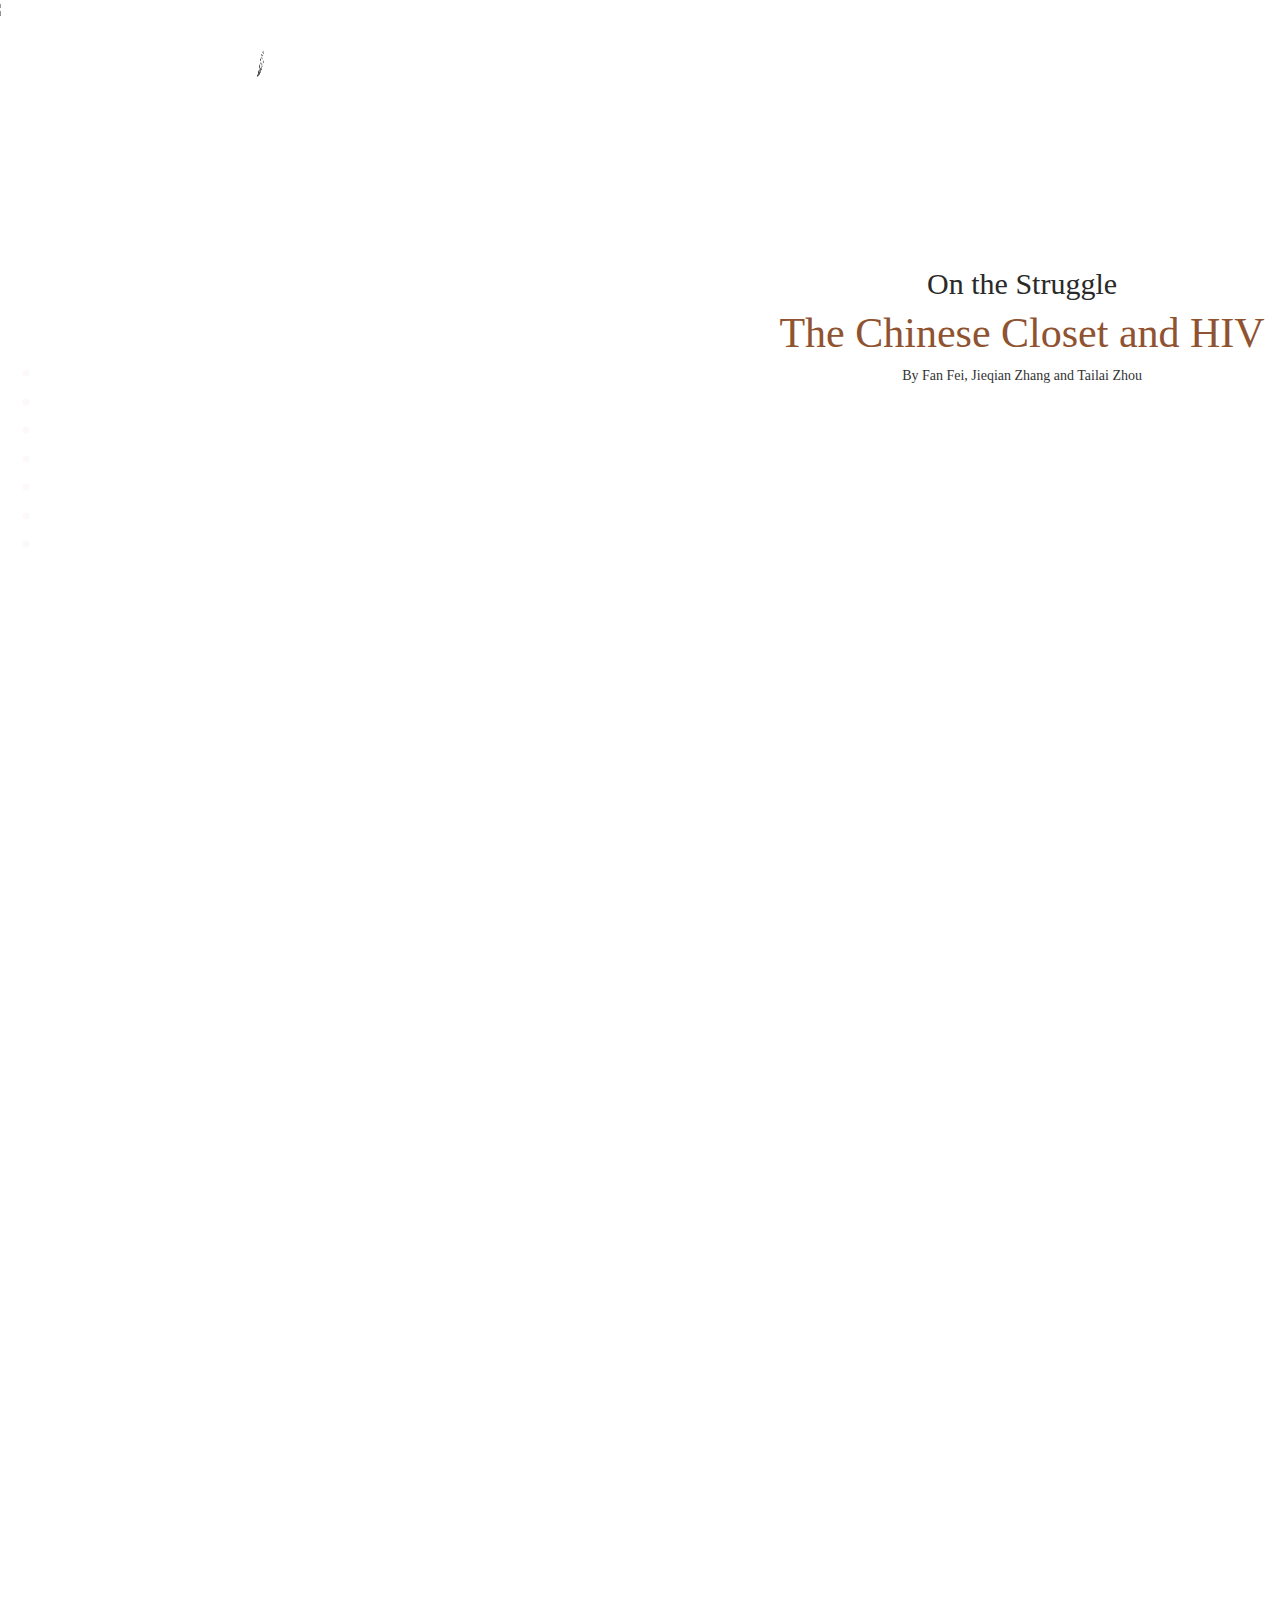
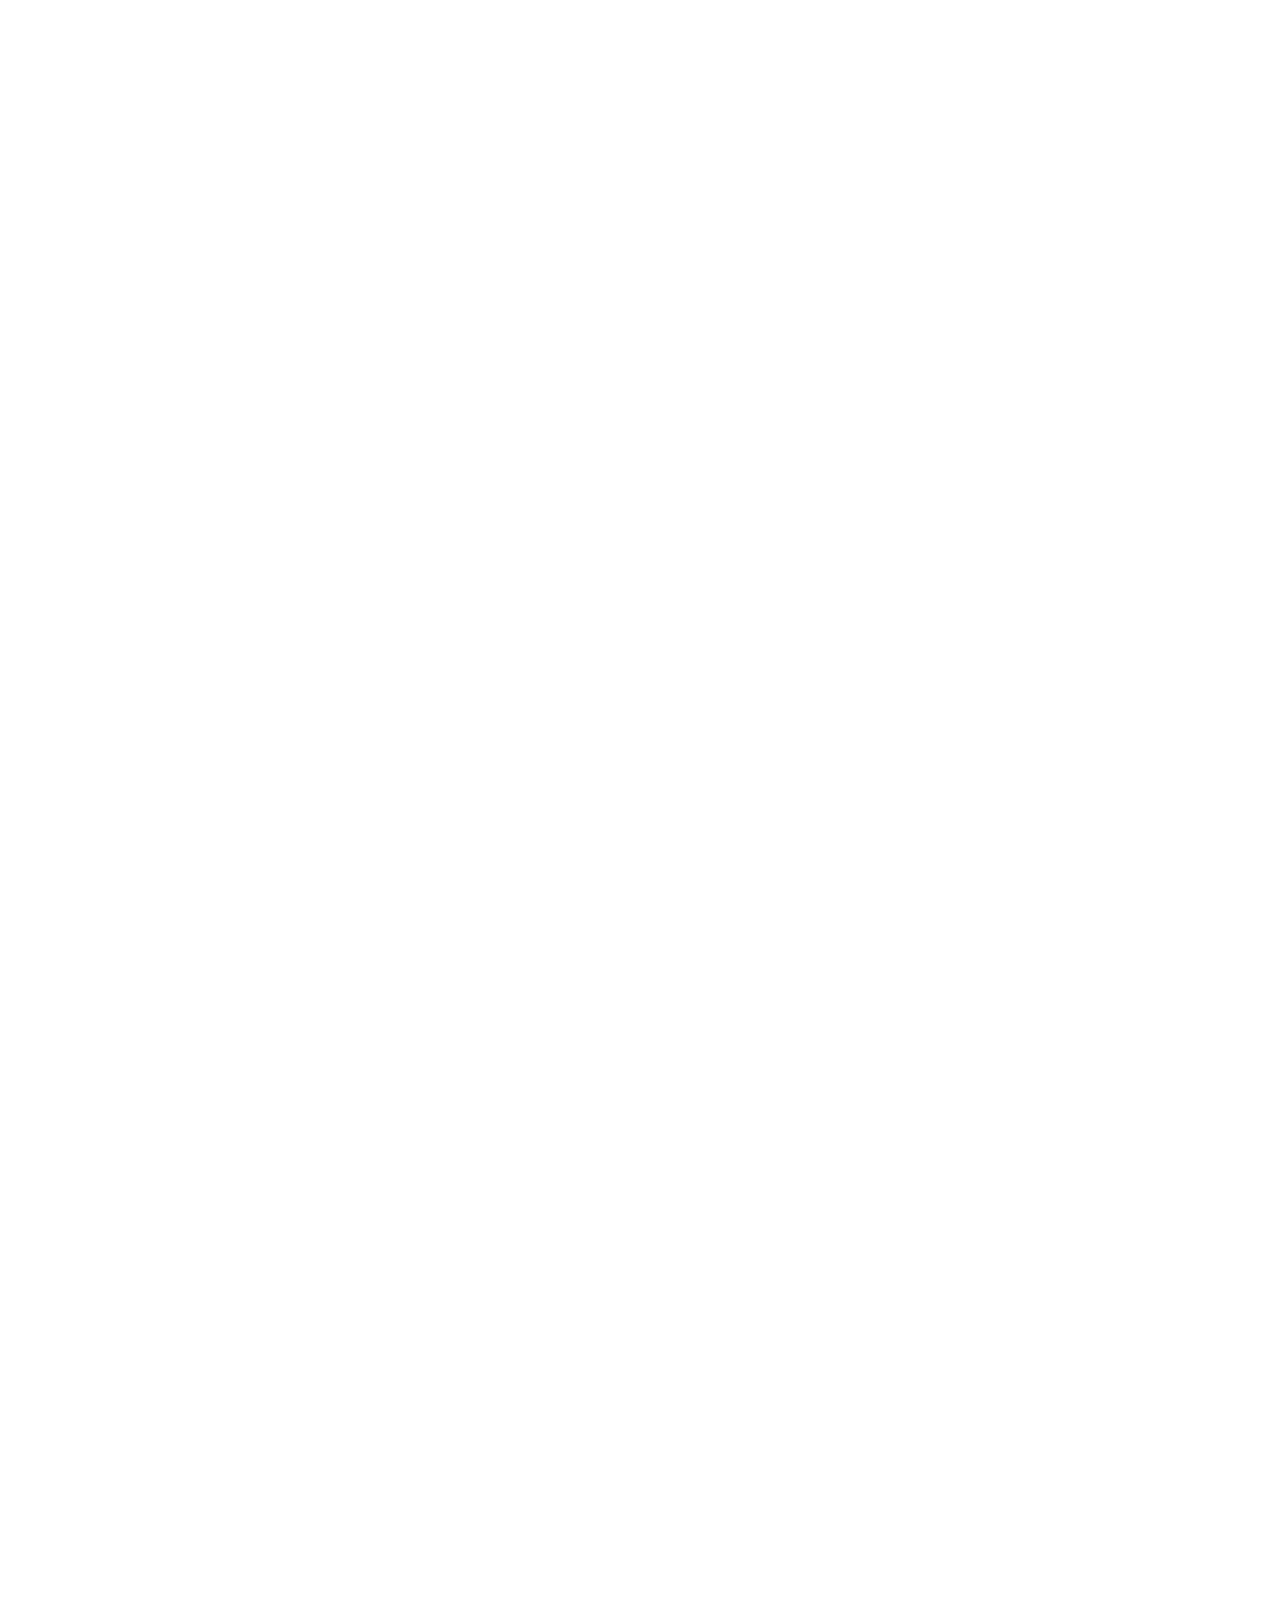
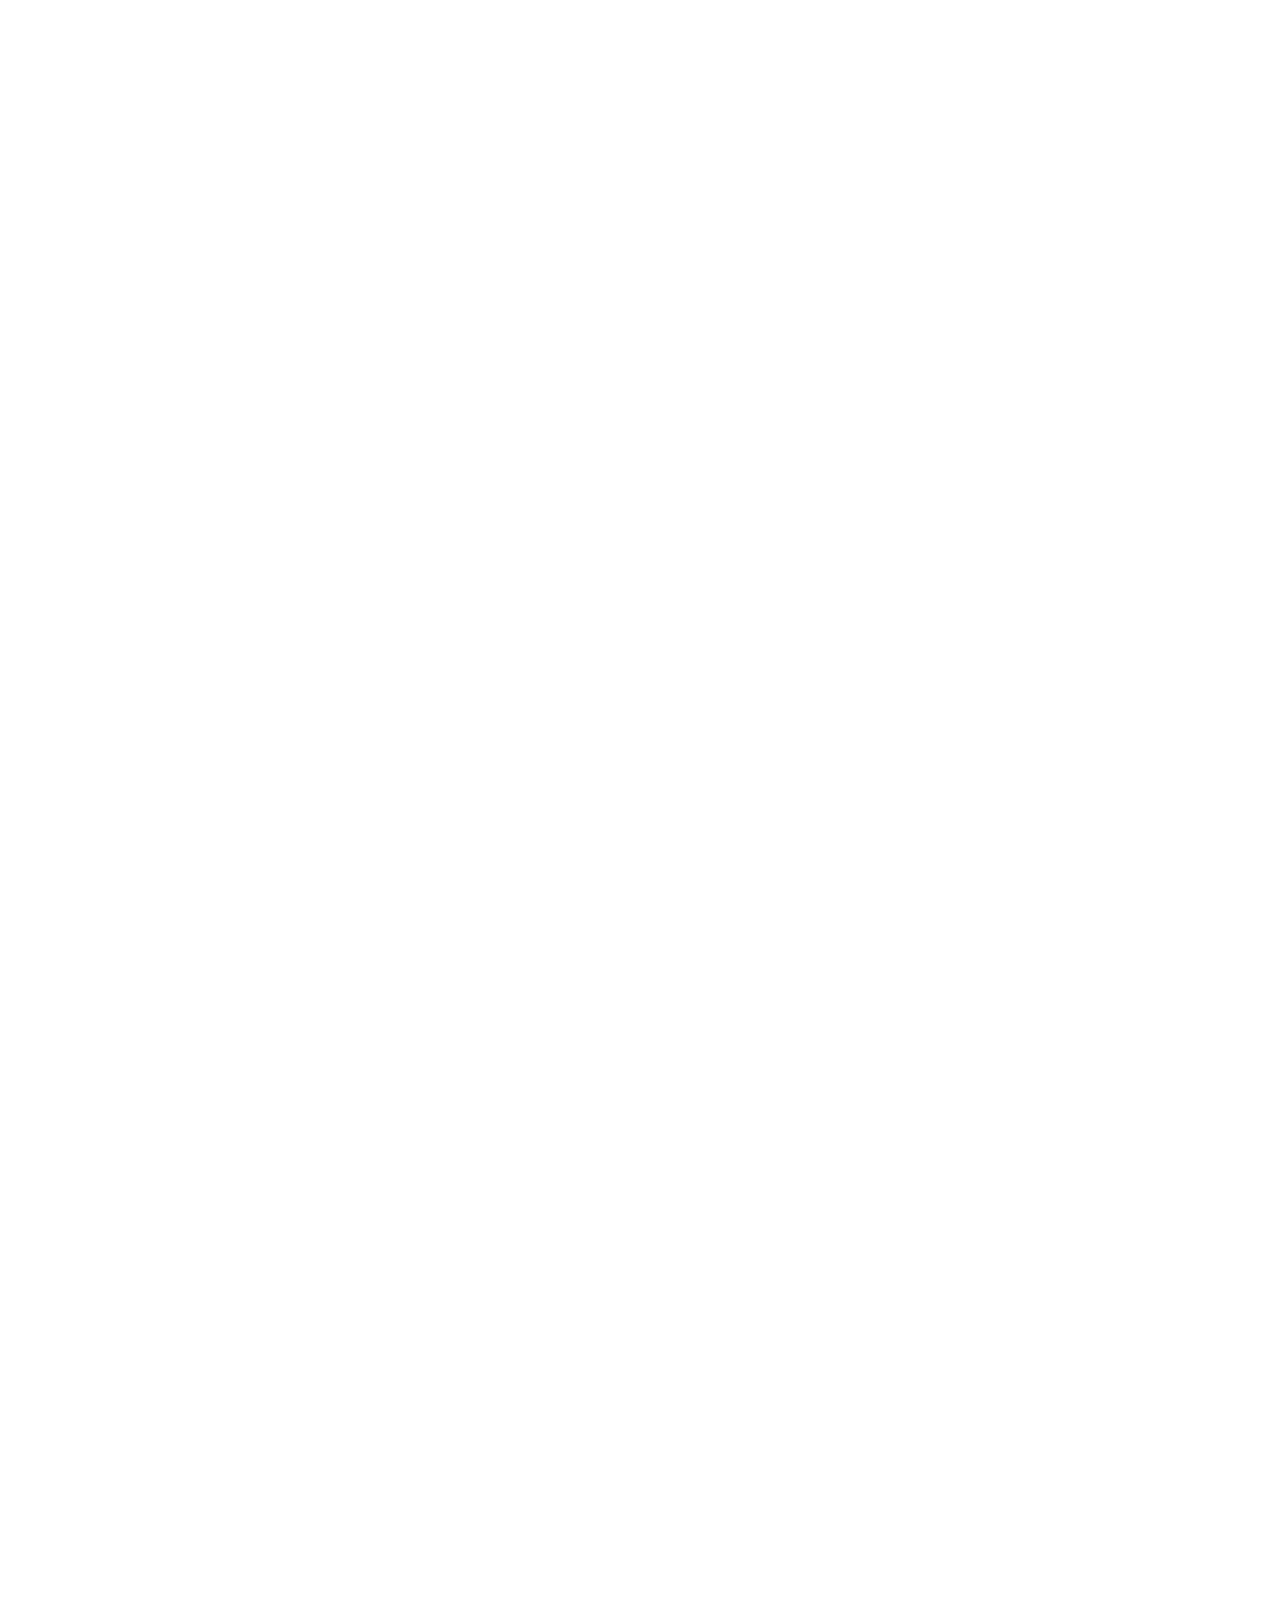
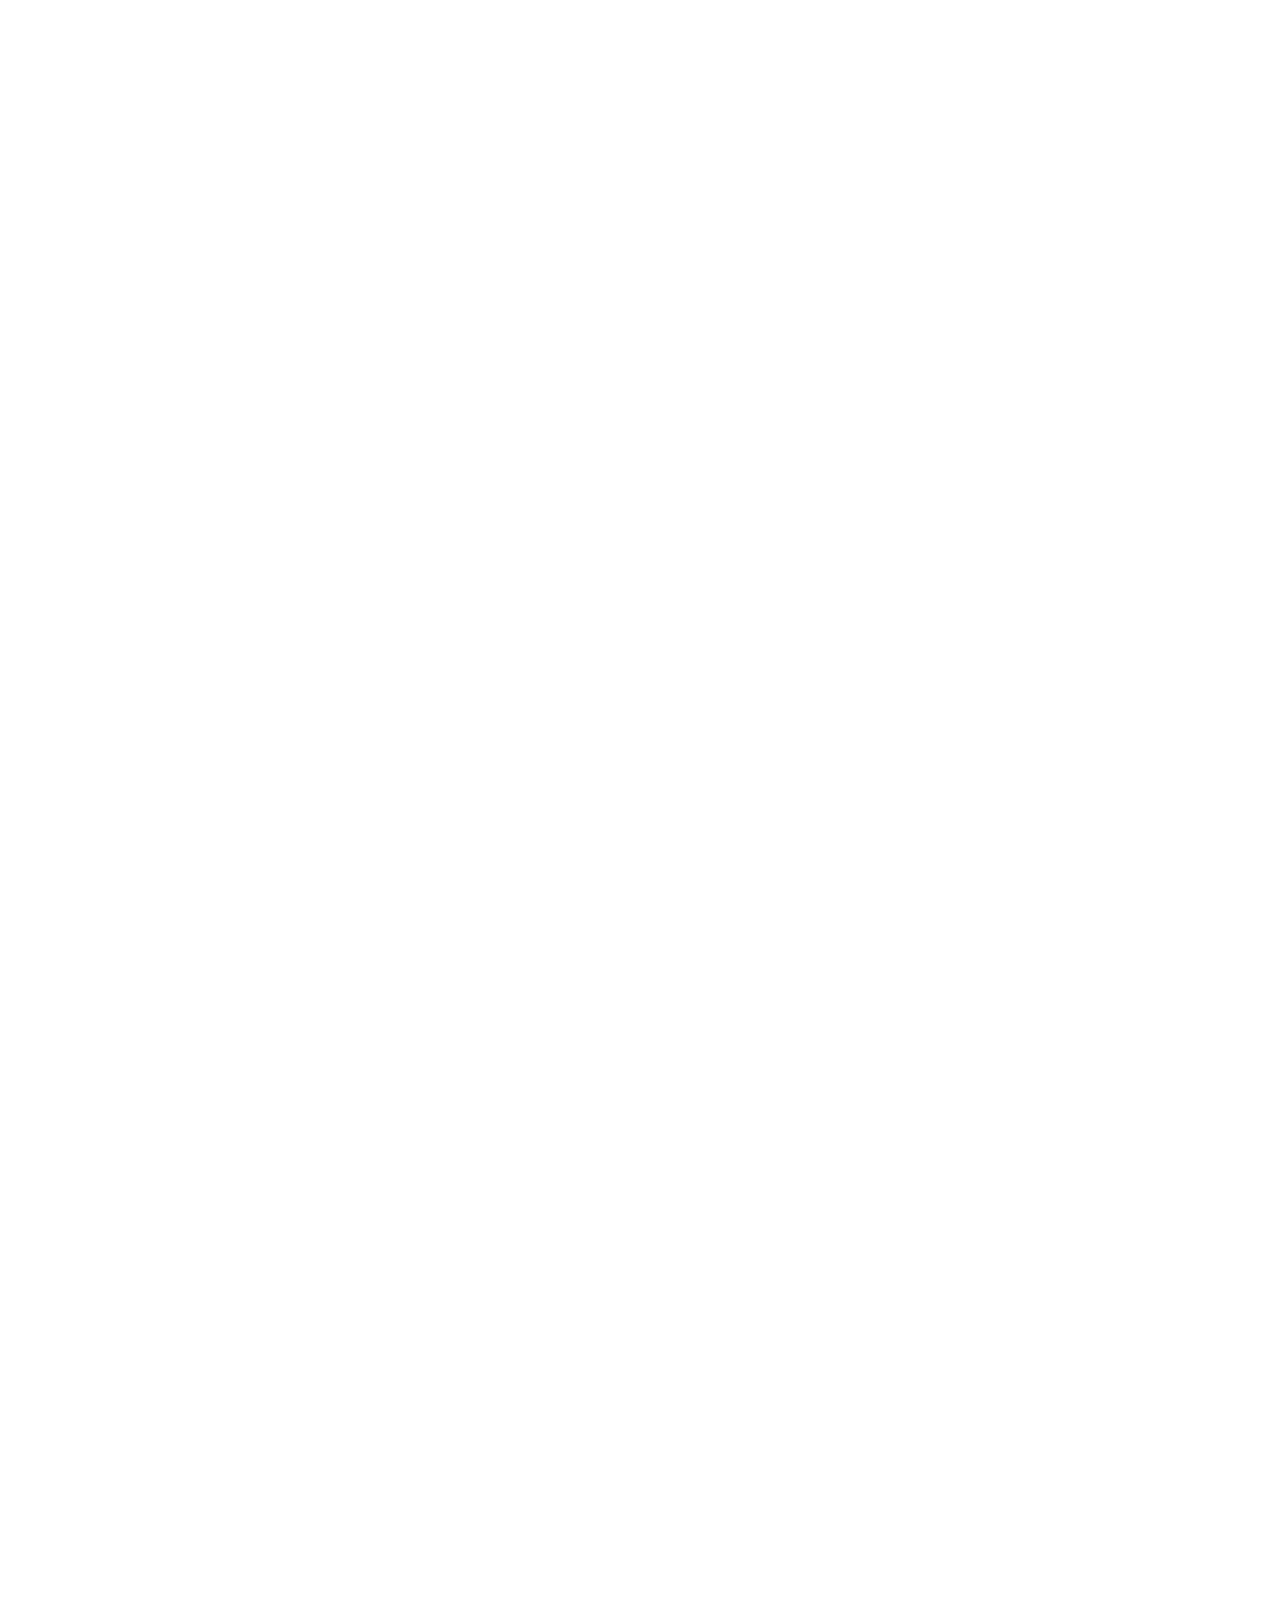
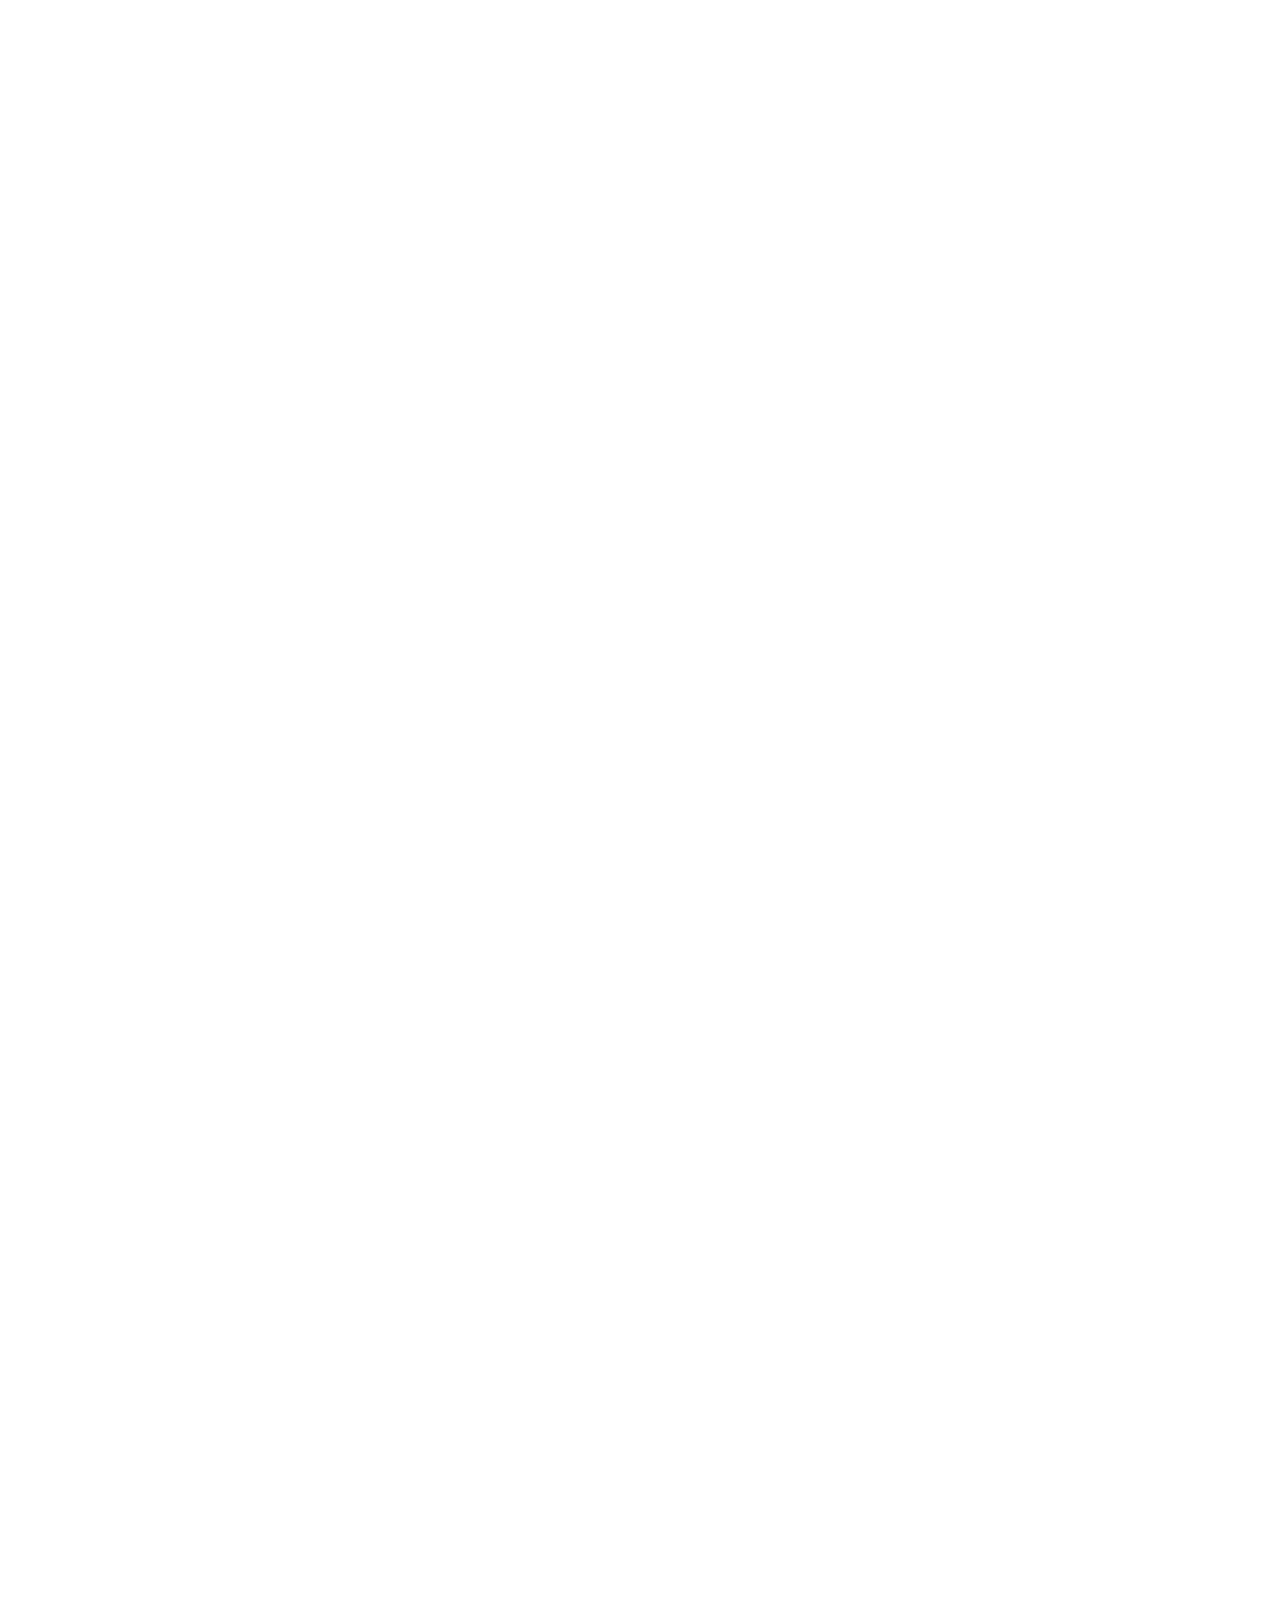
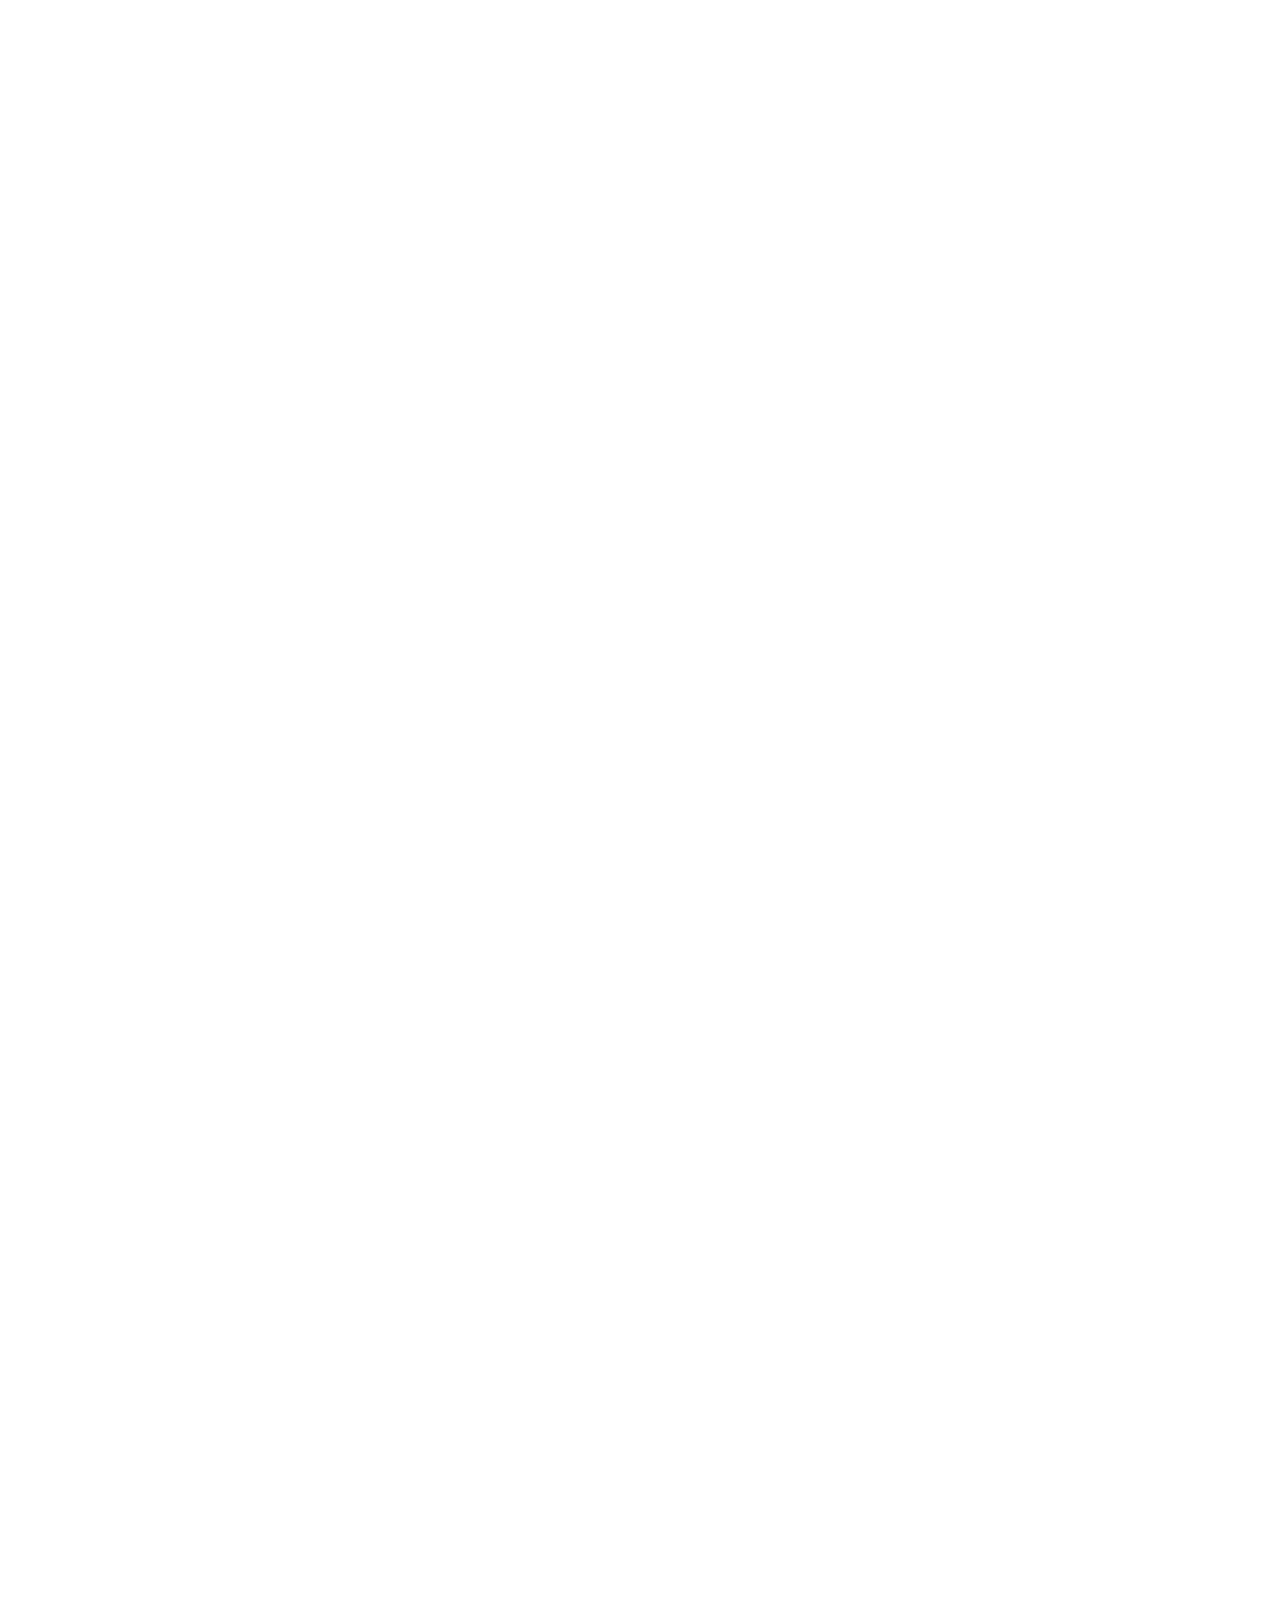
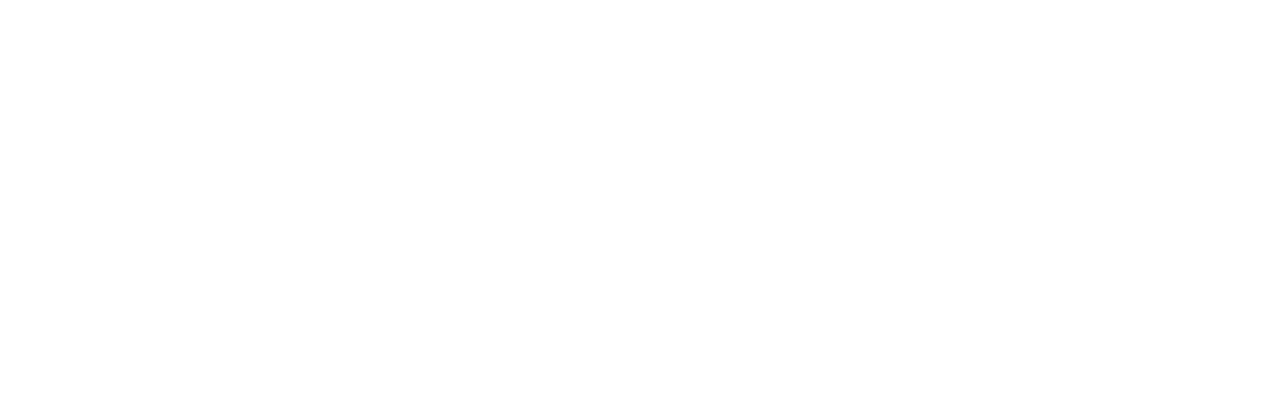
==== index.html @ e90fb22f "update_graphics" ====
<!DOCTYPE html>
<html lang="en">

<head>
    <meta charset="utf-8">
    <meta http-equiv="X-UA-Compatible" content="IE=edge">
    <meta name="viewport" content="width=device-width, initial-scale=1">
    <title>Chinese Closet | the hidden community of Chinese gay men</title>
    <link href="css/bootstrap.min.css" rel="stylesheet">
    <link href="css/main.css" rel="stylesheet">
    <link href="css/3d-falling-leaves.css" rel="stylesheet">
    <link href='https://fonts.googleapis.com/css?family=IM+Fell+DW+Pica' rel='stylesheet' type='text/css'>
    <!-- <link rel="stylesheet" href="css/reset.css"> -->
    <!-- CSS reset -->
    <!-- <link rel="stylesheet" href="css/nav.css"> <!Resource style -->
    <script src="js/modernizr.js"></script>
    <!-- Modernizr -->
    <meta property="fb:app_id" content="" />
    <meta property="og:type" content="" />
    <meta property="og:locale" content="en_US">
    <meta property="og:url" content="" />
    <meta property="og:title" content="" />
    <meta property="og:image" content="" />
    <meta property="og:image:type" content="image/jpeg" />
    <meta property="og:image:width" content="264" />
    <meta property="og:image:height" content="400" />
    <meta property="og:description" content="" />
    <meta name="twitter:card" content="">
    <meta name="twitter:site" content="@">
    <meta name="twitter:title" content="">
    <meta name="twitter:description" content="">
    <meta name="twitter:image" content="">
    <meta name="twitter:image:width" content="" />
    <meta name="twitter:image:height" content="" />
    <style>
    /******************************************************************************* falling leaves effect ****************************************************************************************************/
    </style>
    <!--[if lt IE 9]>
      <script src="js/html5shiv.min.js"></script>
      <script src="js/respond.min.js"></script>
    <![endif]-->
</head>
<script>
</script>

<body style="height:10000px;">
    <nav id="cd-vertical-nav">
        <ul>
            <li>
                <a href="#section1" data-number="1">
                    <span class="cd-dot"></span>
                    <span class="cd-label"></span>
                </a>
            </li>
            <li>
                <a href="#section2" data-number="2">
                    <span class="cd-dot"></span>
                    <span class="cd-label"></span>
                </a>
            </li>
            <li>
                <a href="#section3" data-number="3">
                    <span class="cd-dot"></span>
                    <span class="cd-label"></span>
                </a>
            </li>
            <li>
                <a href="#section4" data-number="4">
                    <span class="cd-dot"></span>
                    <span class="cd-label"></span>
                </a>
            </li>
            <li>
                <a href="#section5" data-number="5">
                    <span class="cd-dot"></span>
                    <span class="cd-label"></span>
                </a>
            </li>
            <li>
                <a href="#section6" data-number="6">
                    <span class="cd-dot"></span>
                    <span class="cd-label"></span>
                </a>
            </li>
            <li>
                <a href="#section7" data-number="7">
                    <span class="cd-dot"></span>
                    <span class="cd-label"></span>
                </a>
            </li>
        </ul>
    </nav>
    <div class="container-fluid content">
        <!--         <div class="row" data-0="opacity:1; transform:translate3d(0px,0px,0px);" data--1000-bottom="transform:translate3d(0px,1000px,0px); opacity:0;"> -->
        <div class="row" id="header" data-0="opacity:1" data--200-bottom="opacity:0;">
            <div class="main-sketch col-sm-7">
                <img class="img-responsive" img-responsive src="assets/images/landing_page.png">
            </div>
            <!--  <div class="scroll col-sm-1">
                    <h5>Scroll</h5>
                </div> -->
            <div class="col-sm-5">
                <div class="main-title">
                    <h2>On the Struggle</h2>
                    <h1>The Chinese Closet and HIV</h1>
                    <h5>By Fan Fei, Jieqian Zhang and Tailai Zhou </h5>
                </div>
            </div>
        </div>
        <section id="scroll_button" class="scroll">
            <a href=""><span></span>Scroll</a>
        </section>
        <div class="row" id="intro">
            <div class="col-sm-12 intro1">
                <h3 class="intro" data-0="opacity:0" data-bottom="opacity:0" data-center="opacity:1" data-top="opacity:0"> Lorem ipsum dolor sit amet, consectetur adipiscing elit. Morbi et lectus at lectus fringilla tristique at quis ex. Donec posuere eros urna, quis maximus lorem scelerisque sit amet. Duis quis pellentesque nisl, eget consequat leo. Lorem ipsum dolor sit amet, consectetur adipiscing elit. Quisque lacinia convallis enim. Vestibulum fermentum eros vitae quam pellentesque aliquet.</h3>
            </div>
        </div>
        <div class="row">
            <div class="col-sm-12 intro2">
                <h3 class="intro" data-0="opacity:0" data-bottom="opacity:0" data-center="opacity:1" data-top="opacity:0">ipsum dolor sit amet, consectetur adipiscing elit. Morbi et lectus at lectus fringilla tristique at quis ex. Donec posuere eros urna, quis maximus lorem scelerisque sit amet. Duis quis pellentesque nisl, eget consequat leo. Lorem ipsum dolor sit amet, consectetur adipiscing elit. Quisque lacinia convallis enim. Vestibulum fermentum eros vitae quam pellentesque aliquet.</h3>
            </div>
        </div>


        <div class="scroller_anchor"></div>
        <div class="row scroller" id="graphics" >
        <!-- <div class="container" data-0="position:static" data-top="position:fixed; width:100p"> -->
        <!--     <div class="row" id="graphics"> -->
                <div class="col-sm-12 graphics">
                    <img class="img-responsive graphic graphic1" img-responsive src="assets/graphics/graphic1.svg" data-0="opacity:0" data-bottom="opacity:0" data-center="opacity:1" data-top="opacity:1" data--300-top="opacity:0">
                     <img class="img-responsive graphic graphic2" img-responsive src="assets/graphics/graphic2.svg"  data-0="opacity:0" data--300-top="opacity:0" data--400-top="opacity:1" data--1000-top="opacity:0">
                  <!--   <img class="img-responsive graphic graphic2" img-responsive src="assets/images/graphic2.png"> -->
                   <!--  <img class="img-responsive graphic graphic3" img-responsive src="assets/images/graphic3.png" data-0="opacity:0" data-bottom="opacity:0" data-center="opacity:0" data--400-top="opacity:1"> -->
                </div>
        </div>



            <!-- <div class="row">
                <div class="col-sm-12 intro2">
                    <h3 class="intro" data-0="opacity:1" data-bottom="opacity:1" data-center="opacity:1" data-top="opacity:1">ipsum dolor sit amet, consectetur adipiscing elit. Morbi et lectus at lectus fringilla tristique at quis ex. Donec posuere eros urna, quis maximus lorem scelerisque sit amet. Duis quis pellentesque nisl, eget consequat leo. Lorem ipsum dolor sit amet, consectetur adipiscing elit. Quisque lacinia convallis enim. Vestibulum fermentum eros vitae quam pellentesque aliquet.</h3>
                </div>
            </div>

        </div>
 -->

    </div>
    </div>
    <script src="js/jquery.min.js"></script>
    <script src="js/bootstrap.min.js"></script>
    <script src="js/d3.v3.min.js"></script>
    <script src="js/skrollr.js"></script>
    <script src="js/main.js"></script>
    <script src="js/nav.js"></script>
    <script src="js/rotate3Di.min.js" type="text/javascript"></script>
    <script src="js/3d-falling-leaves.min.js" type="text/javascript"></script>
    <script type="text/javascript">
    var s = skrollr.init();
    skrollr.init({
        easing: {
            //This easing will sure drive you crazy
            wtf: Math.random,
            inverted: function(p) {
                return 1 - p;
            }
        }
    });
    </script>
    <script>
    $(document).octoberLeaves();
    </script>
</body>

</html>
---- css/main.css ----
/*div{
      border-style: solid;
      border-width:1px;
    }*/

body {
    background-image: url("../assets/images/texture_altered.jpg");
    background-size: 100%;
    overflow-x: hidden;
    height: 10000px;
    font-family: 'IM Fell DW Pica', serif;
}


/********************* fix: reload the leaves function everytime the window is resized ****************/

.main-sketch {
    padding-left: 0px;
}

.container-fluid {
    padding-left: 0px;
    padding-right: 0px;
    position: relative;
}


/*#box{
            width: 100px;
            height: 100px;
            background: red;
        }*/

.main-title {
    /*  font-family: "American Typerwriter",  ;*/
    text-align: center;
    padding-bottom: auto;
}

.main-title h2 {
    color: #2A2A29;
    line-height: 12px;
}

.main-title h5 {
    line-height: 20px;
}

.main-title h1 {
    color: #8F5332;
    font-size: 42px;
}

.graphics,
.intro1,
.intro2,
.row {
    height: 100vh;
    position: relative;
}


/*.graphic{
      transform: translateY(50%);
    }
*/

@media(min-width: 768px) {
    .main-title {
        padding-top: 50%;
    }
    .intro {
        padding-left: 0px;
        padding-right: 0px;
    }
    .intro{
        position: absolute;
        top: 50%;
        left: 50%;
        transform: translate(-50%, -50%);
        -webkit-transform: translate(-50%, -50%);
        -moz-transform: translate(-50%, -50%);
        -ms-transform: translate(-50%, -50%);
        -o-transform: translate(-50%, -50%);
    }
    .graphic {
        position: absolute;
        top: 50%;
        left: 50%;
        width: 60%;
        transform: translate(-50%, -50%);
        -webkit-transform: translate(-50%, -50%);
        -moz-transform: translate(-50%, -50%);
        -ms-transform: translate(-50%, -50%);
        -o-transform: translate(-50%, -50%);
    }
}

@media(max-width: 767px) {
    .main-title {
        padding-top: 10px;
    }
    .intro {
        padding-left: 10%;
        padding-right: 10%;
        font-size: 18px;
    }
    .intro,
    .graphic {
        position: absolute;
        top: 50%;
        left: 50%;
        width: 80%;
        transform: translate(-50%, -50%);
        -webkit-transform: translate(-50%, -50%);
        -moz-transform: translate(-50%, -50%);
        -ms-transform: translate(-50%, -50%);
        -o-transform: translate(-50%, -50%);
    }
}


/* CENTER VERTICALLY 

{
  position: absolute;
  top: 50%;
  left: 50%;
  transform: translate(-50%,-50%);
}


/******************************************fixed navigation bar on the side*******************************************/

span,
a,
ol,
ul,
li,
nav {
    margin: 0;
    padding: 0;
    border: 0;
    font-size: 20px;
    /*  font-size: 100%;*/
    /* font: inherit;*/
    /* vertical-align: baseline;*/
}

ol,
ul {
    list-style: none;
}

#cd-vertical-nav {
    position: fixed;
    left: 20px;
    top: 50%;
    bottom: auto;
    -webkit-transform: translateY(-50%);
    -moz-transform: translateY(-50%);
    -ms-transform: translateY(-50%);
    -o-transform: translateY(-50%);
    transform: translateY(-50%);
    z-index: 1;
}

#cd-vertical-nav li {
    text-align: left;
}

#cd-vertical-nav a {
    display: inline-block;
    /* prevent weird movements on hover when you use a CSS3 transformation - webkit browsers */
    -webkit-backface-visibility: hidden;
    backface-visibility: hidden;
}

#cd-vertical-nav a:after {
    content: "";
    display: table;
    clear: both;
}

#cd-vertical-nav a span {
    float: left;
    display: inline-block;
    -webkit-transform: scale(0.6);
    -moz-transform: scale(0.6);
    -ms-transform: scale(0.6);
    -o-transform: scale(0.6);
    transform: scale(0.6);
}

#cd-vertical-nav a:hover span {
    -webkit-transform: scale(1);
    -moz-transform: scale(1);
    -ms-transform: scale(1);
    -o-transform: scale(1);
    transform: scale(1);
}

#cd-vertical-nav a:hover .cd-label {
    opacity: 1;
}

#cd-vertical-nav a.is-selected .cd-dot {
    background-color: white;
}

#cd-vertical-nav .cd-dot {
    position: relative;
    /* we set a top value in order to align the dot with the label. If you change label's font, you may need to change this top value*/
    top: 8px;
    height: 12px;
    width: 12px;
    border-radius: 50%;
    background-color: #fdf9f9;
    -webkit-transition: -webkit-transform 0.2s, background-color 0.5s;
    -moz-transition: -moz-transform 0.2s, background-color 0.5s;
    transition: transform 0.2s, background-color 0.5s;
    -webkit-transform-origin: 50% 50%;
    -moz-transform-origin: 50% 50%;
    -ms-transform-origin: 50% 50%;
    -o-transform-origin: 50% 50%;
    transform-origin: 50% 50%;
}

#cd-vertical-nav .cd-label {
    position: relative;
    margin-left: 10px;
    padding: .4em .5em;
    color: white;
    font-size: 14px;
    font-size: 0.875rem;
    -webkit-transition: -webkit-transform 0.2s, opacity 0.2s;
    -moz-transition: -moz-transform 0.2s, opacity 0.2s;
    transition: transform 0.2s, opacity 0.2s;
    opacity: 0;
    -webkit-transform-origin: 100% 50%;
    -moz-transform-origin: 100% 50%;
    -ms-transform-origin: 100% 50%;
    -o-transform-origin: 100% 50%;
    transform-origin: 100% 50%;
}


/********************************************************  scroll_button down button **************************/

section {
    position: fixed;
    bottom: -20px;
    width: 100%;
    height: 100%;
}

section::after {
    position: absolute;
    bottom: 0;
    left: 0;
    content: '';
    width: 100%;
    height: 80%;
}

.scroll a {
    position: absolute;
    bottom: 50px;
    left: 50%;
    font-size: 16px;
    z-index: 2;
    -webkit-transform: translate(0, -50%);
    transform: translate(0, -50%);
    color: #fff;
    letter-spacing: .1em;
    text-decoration: none;
    transition: opacity .3s;
}

.scroll a:hover {
    opacity: .5;
}

#scroll_button a {
    padding-top: 0px;
}

#scroll_button a span {
    position: absolute;
    top: 0;
    left: 50%;
    width: 24px;
    height: 24px;
    margin-left: -12px;
    border-left: 1px solid #fff;
    border-bottom: 1px solid #fff;
    -webkit-transform: rotate(-45deg);
    transform: rotate(-45deg);
    -webkit-animation: sdb05 2.5s infinite;
    animation: sdb05 2.5s infinite;
    box-sizing: border-box;
}

@-webkit-keyframes sdb05 {
    0% {
        -webkit-transform: rotate(-45deg) translate(0, 0);
        opacity: 0;
    }
    50% {
        opacity: 1;
    }
    100% {
        -webkit-transform: rotate(-45deg) translate(-20px, 20px);
        opacity: 0;
    }
}

@keyframes sdb05 {
    0% {
        transform: rotate(-45deg) translate(0, 0);
        opacity: 0;
    }
    50% {
        opacity: 1;
    }
    100% {
        transform: rotate(-45deg) translate(-20px, 20px);
        opacity: 0;
    }
}
---- css/3d-falling-leaves.css ----
/*!
 * 3D Falling Leaves
 */

.october-leaf {
position: absolute;
background-color: transparent;
background-image: url('../assets/images/leaves.png');
-webkit-transform: translateZ(0);
-moz-transform: translateZ(0);
transform: translateZ(0);
}
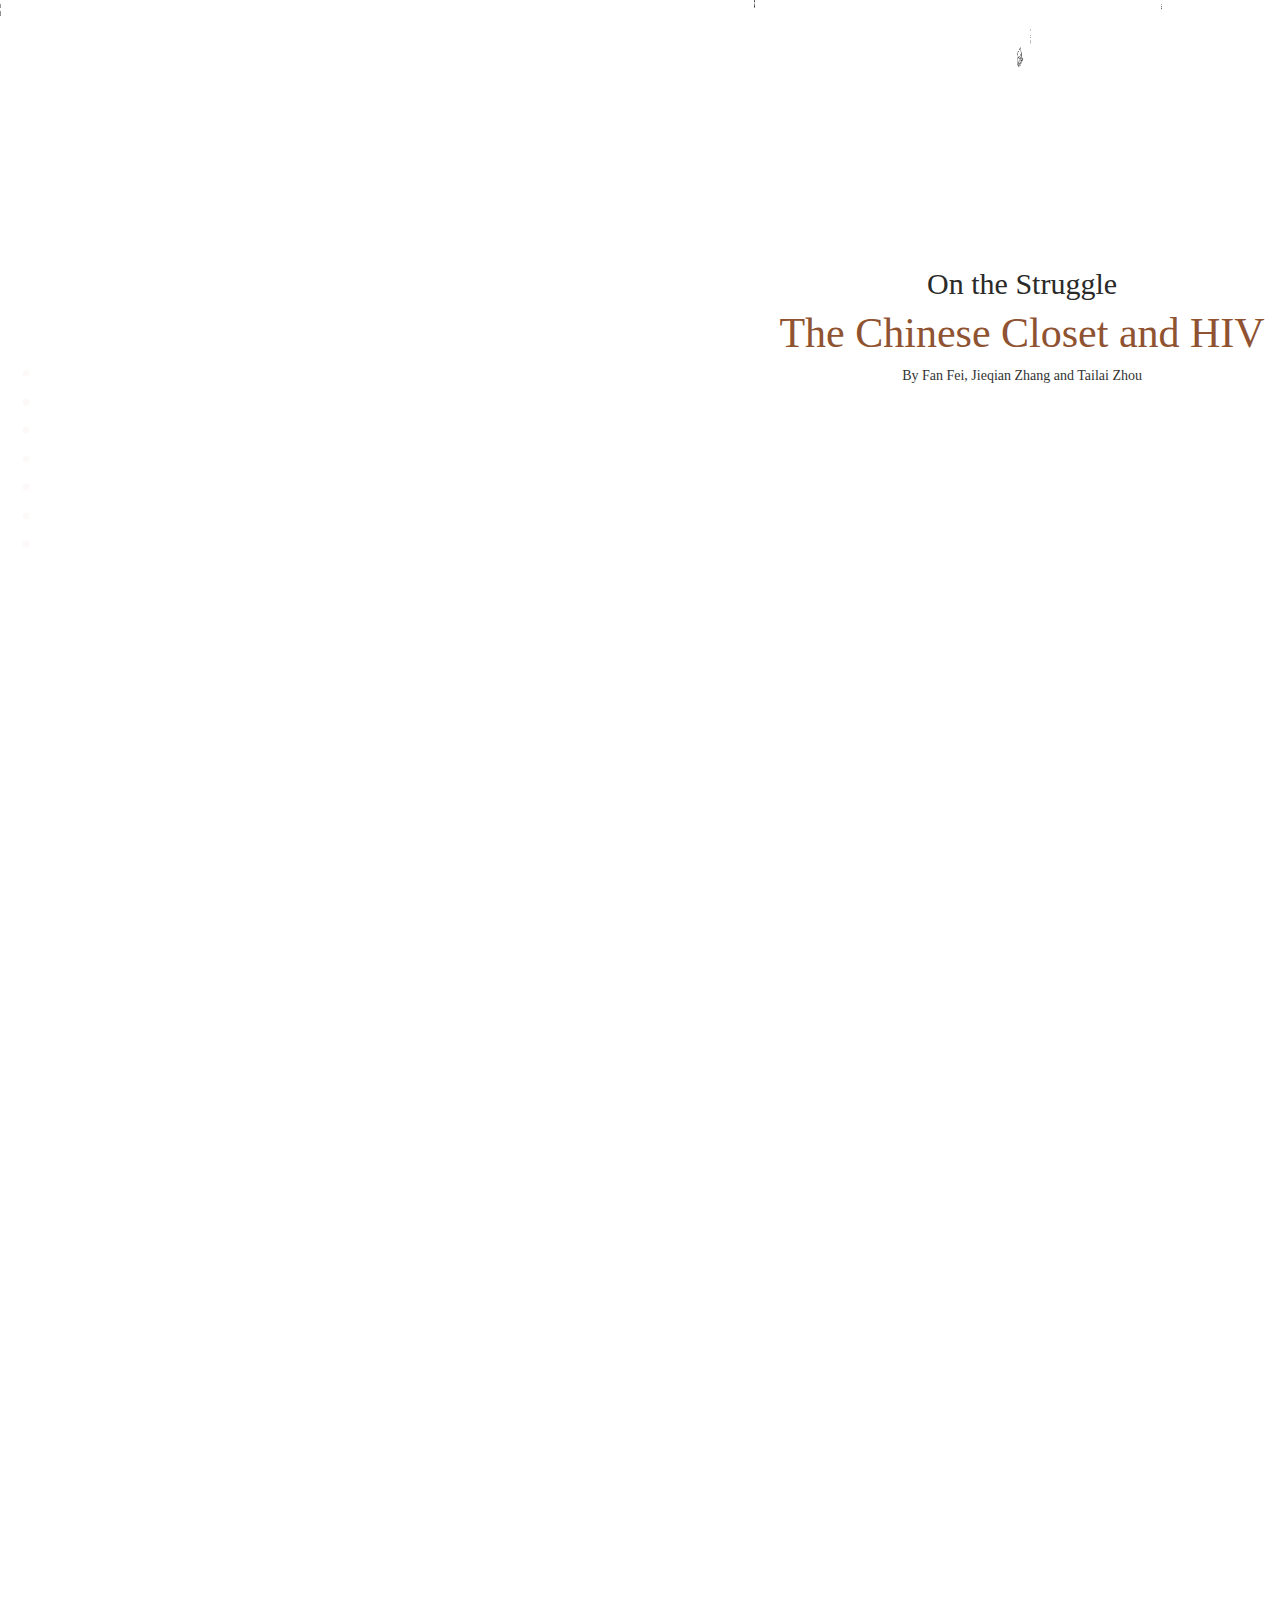
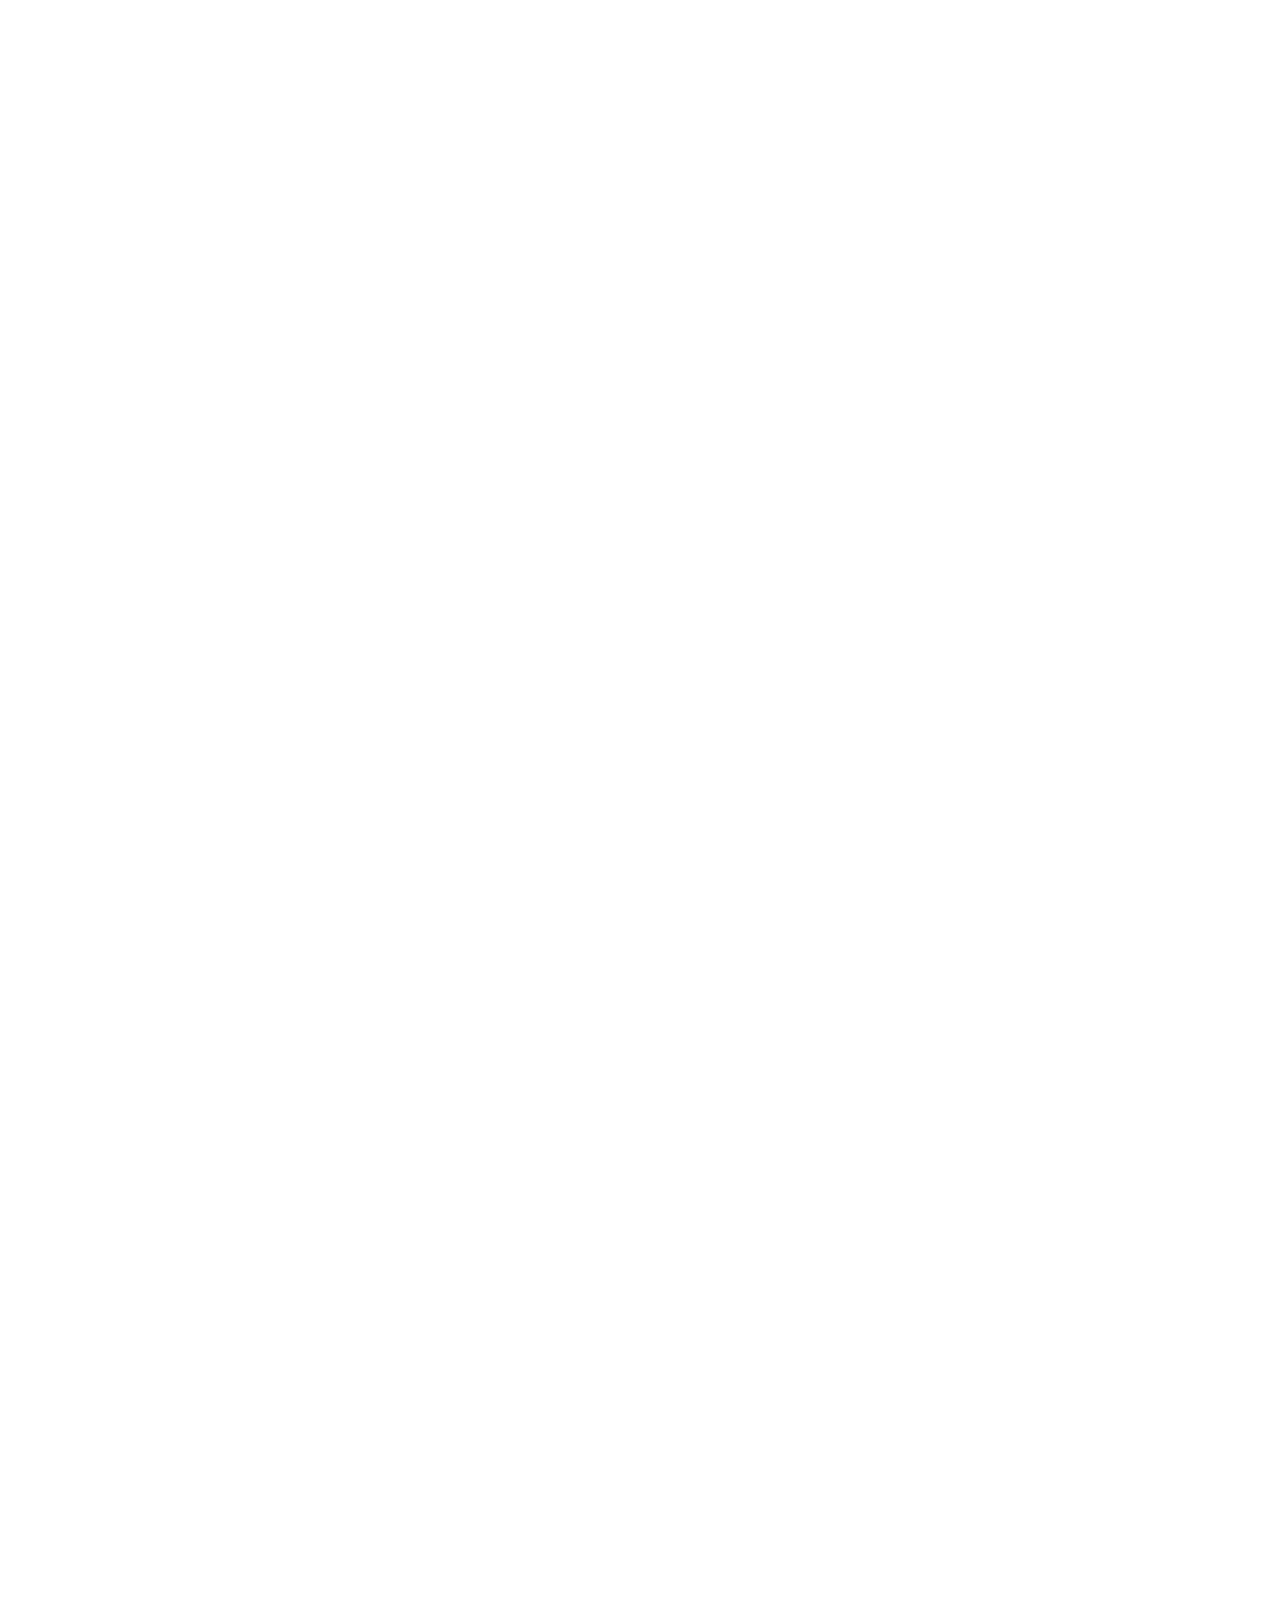
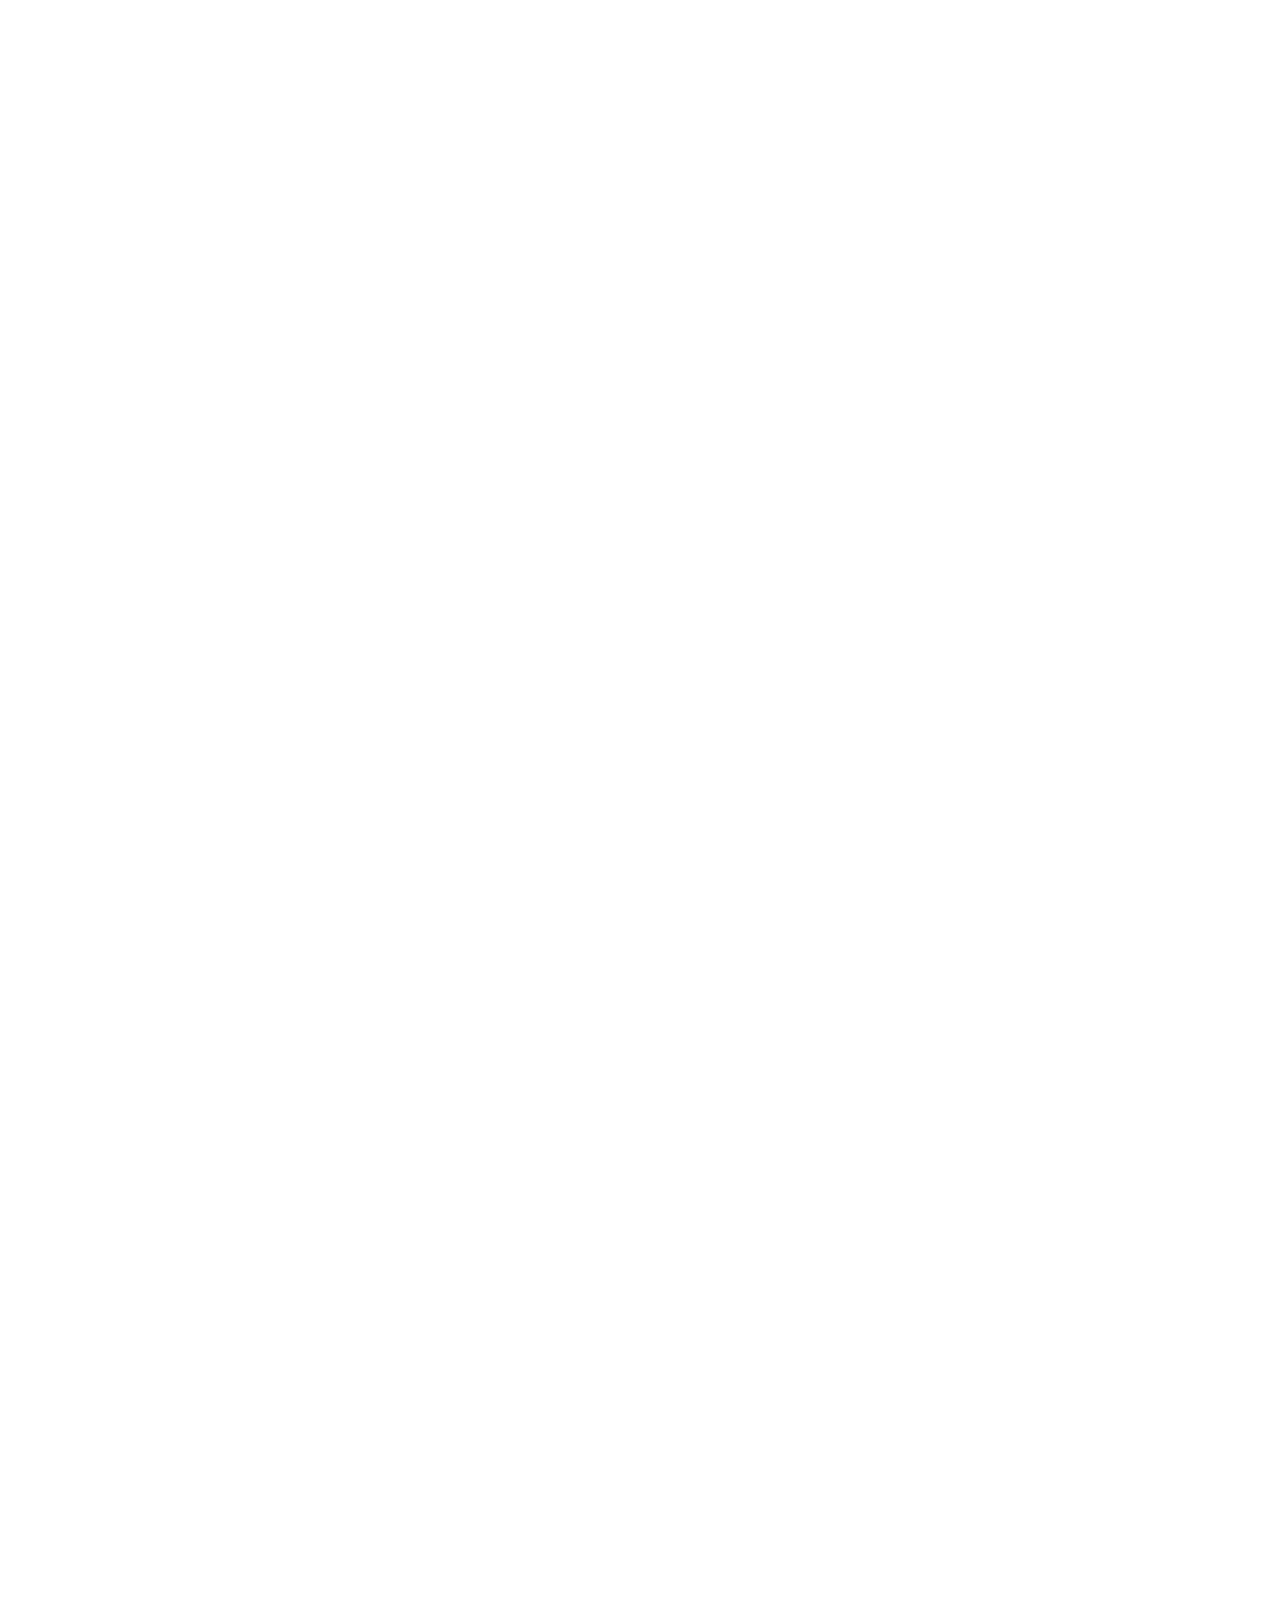
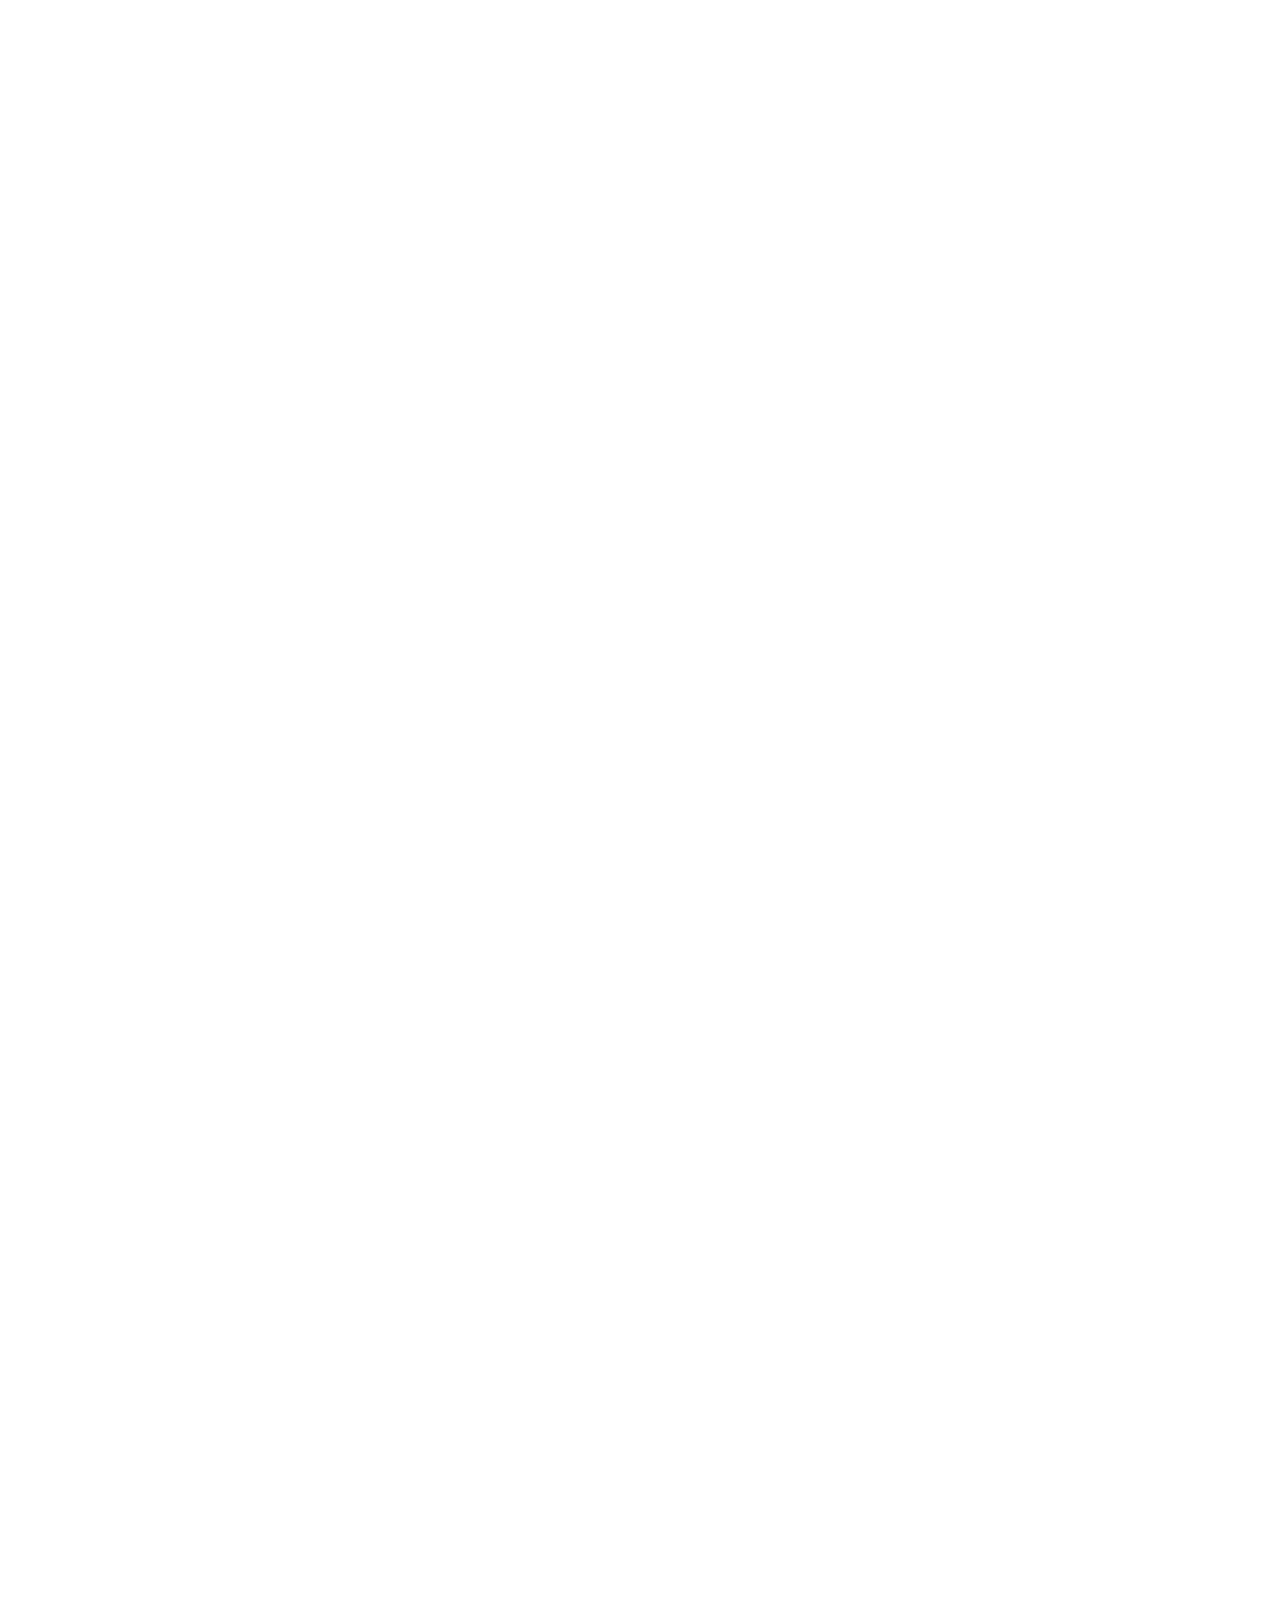
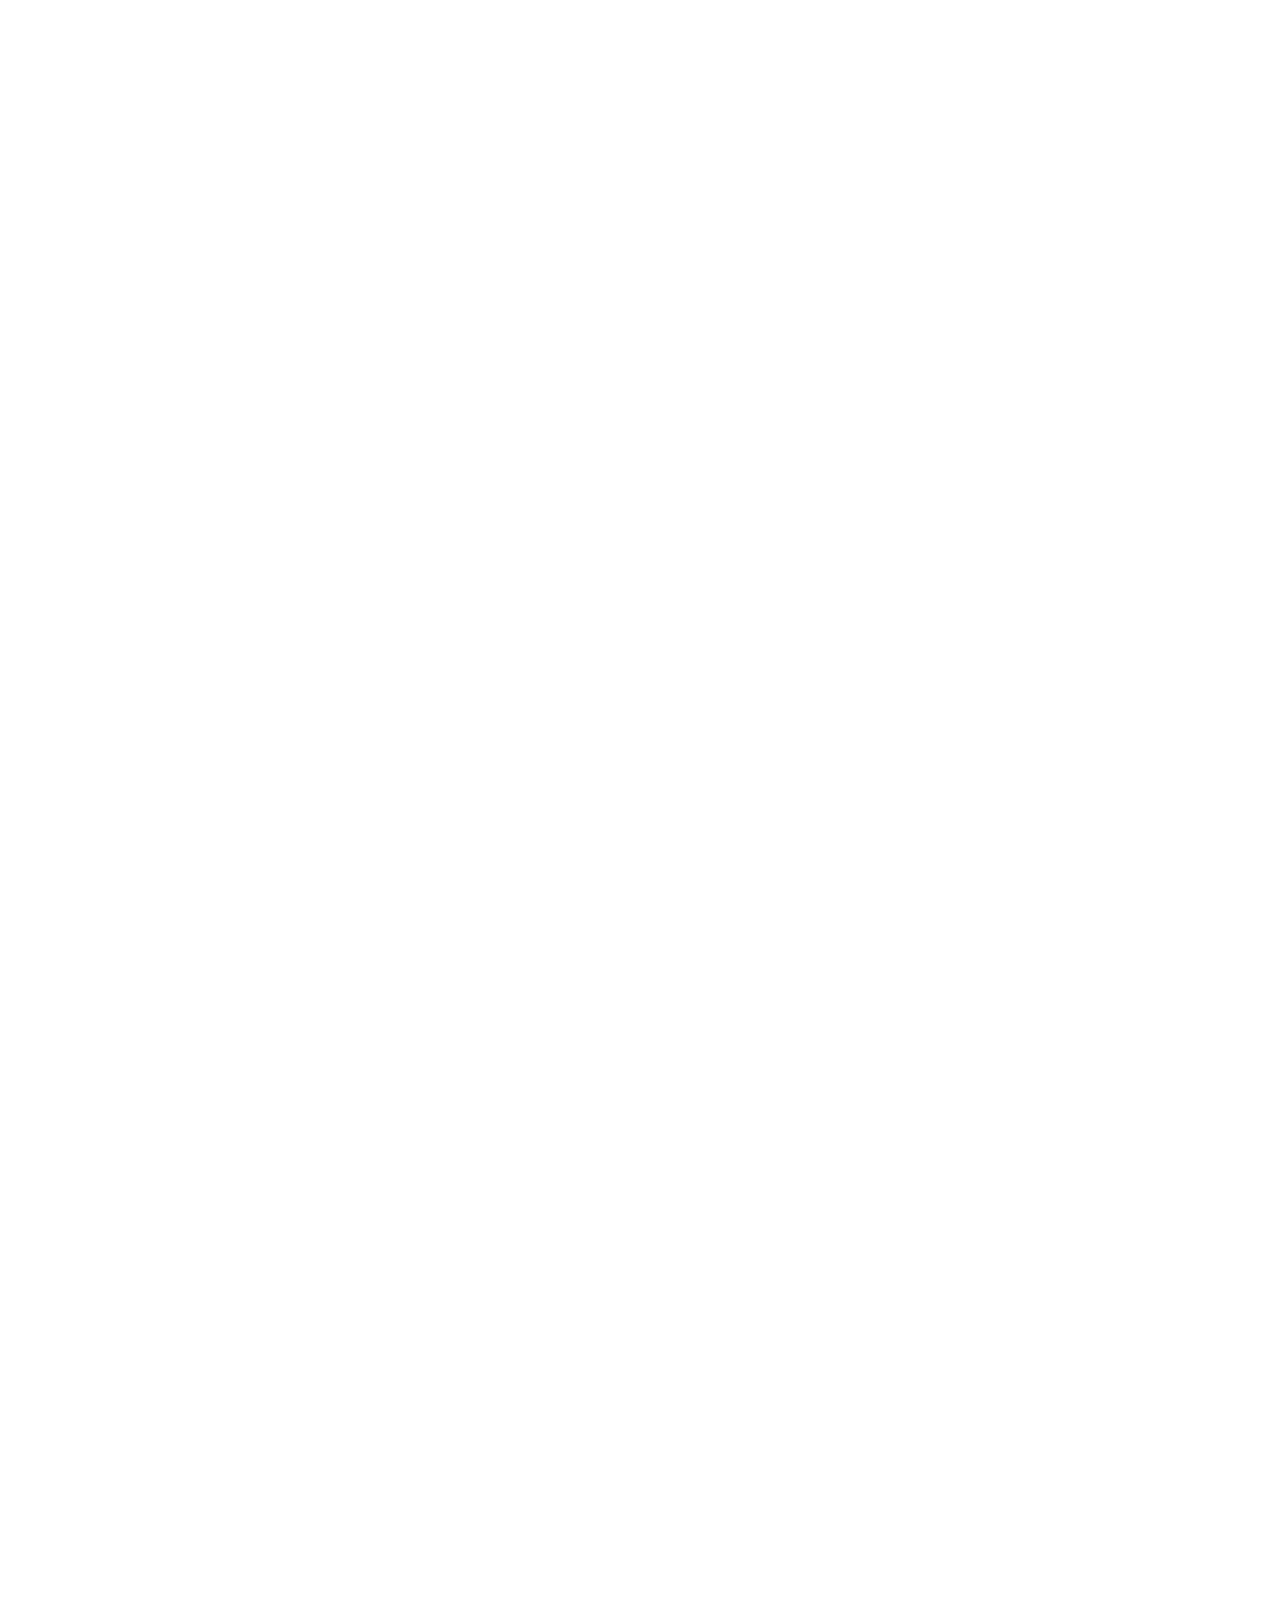
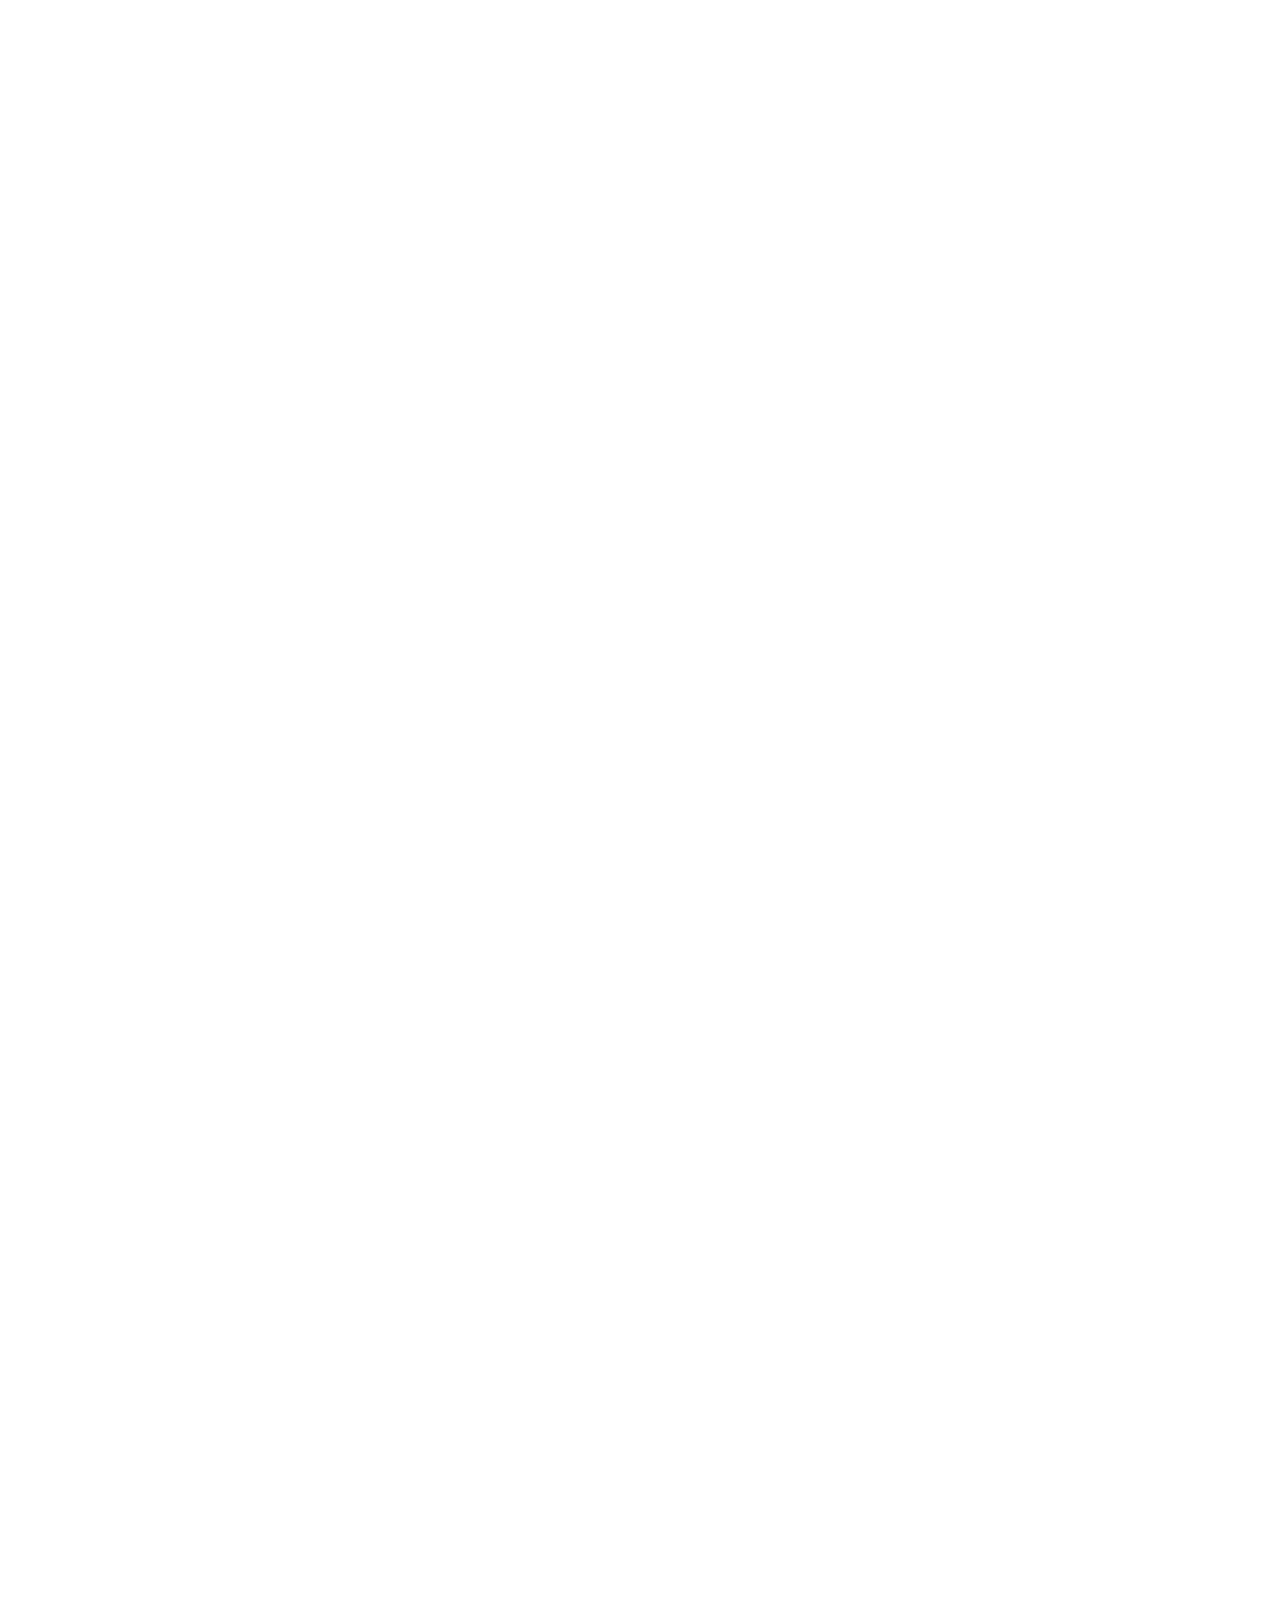
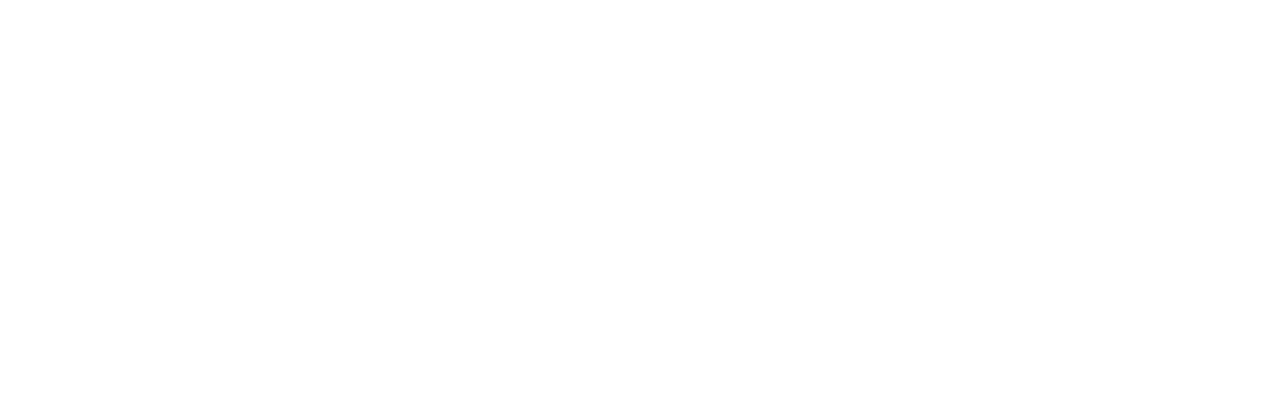
==== commit f284e212: "update" ====
--- a/index.html
+++ b/index.html
@@ -127,8 +127,8 @@
         <!-- <div class="container" data-0="position:static" data-top="position:fixed; width:100p"> -->
         <!--     <div class="row" id="graphics"> -->
                 <div class="col-sm-12 graphics">
-                    <img class="img-responsive graphic graphic1" img-responsive src="assets/graphics/graphic1.svg" data-0="opacity:0" data-bottom="opacity:0" data-center="opacity:1" data-top="opacity:1" data--300-top="opacity:0">
-                     <img class="img-responsive graphic graphic2" img-responsive src="assets/graphics/graphic2.svg"  data-0="opacity:0" data--300-top="opacity:0" data--400-top="opacity:1" data--1000-top="opacity:0">
+                    <img class="img-responsive graphic graphic1" img-responsive src="assets/graphics/graphic1.svg" data-0="opacity:0" data-bottom="opacity:0" data-center="opacity:1" data-top="opacity:1" data--1000-top="opacity:0">
+                     <img class="img-responsive graphic graphic2" img-responsive src="assets/graphics/graphic2.svg"  data-0="opacity:0" data--1000-top="opacity:0" data--1100-top="opacity:1" data--2000-top="opacity:0">
                   <!--   <img class="img-responsive graphic graphic2" img-responsive src="assets/images/graphic2.png"> -->
                    <!--  <img class="img-responsive graphic graphic3" img-responsive src="assets/images/graphic3.png" data-0="opacity:0" data-bottom="opacity:0" data-center="opacity:0" data--400-top="opacity:1"> -->
                 </div>
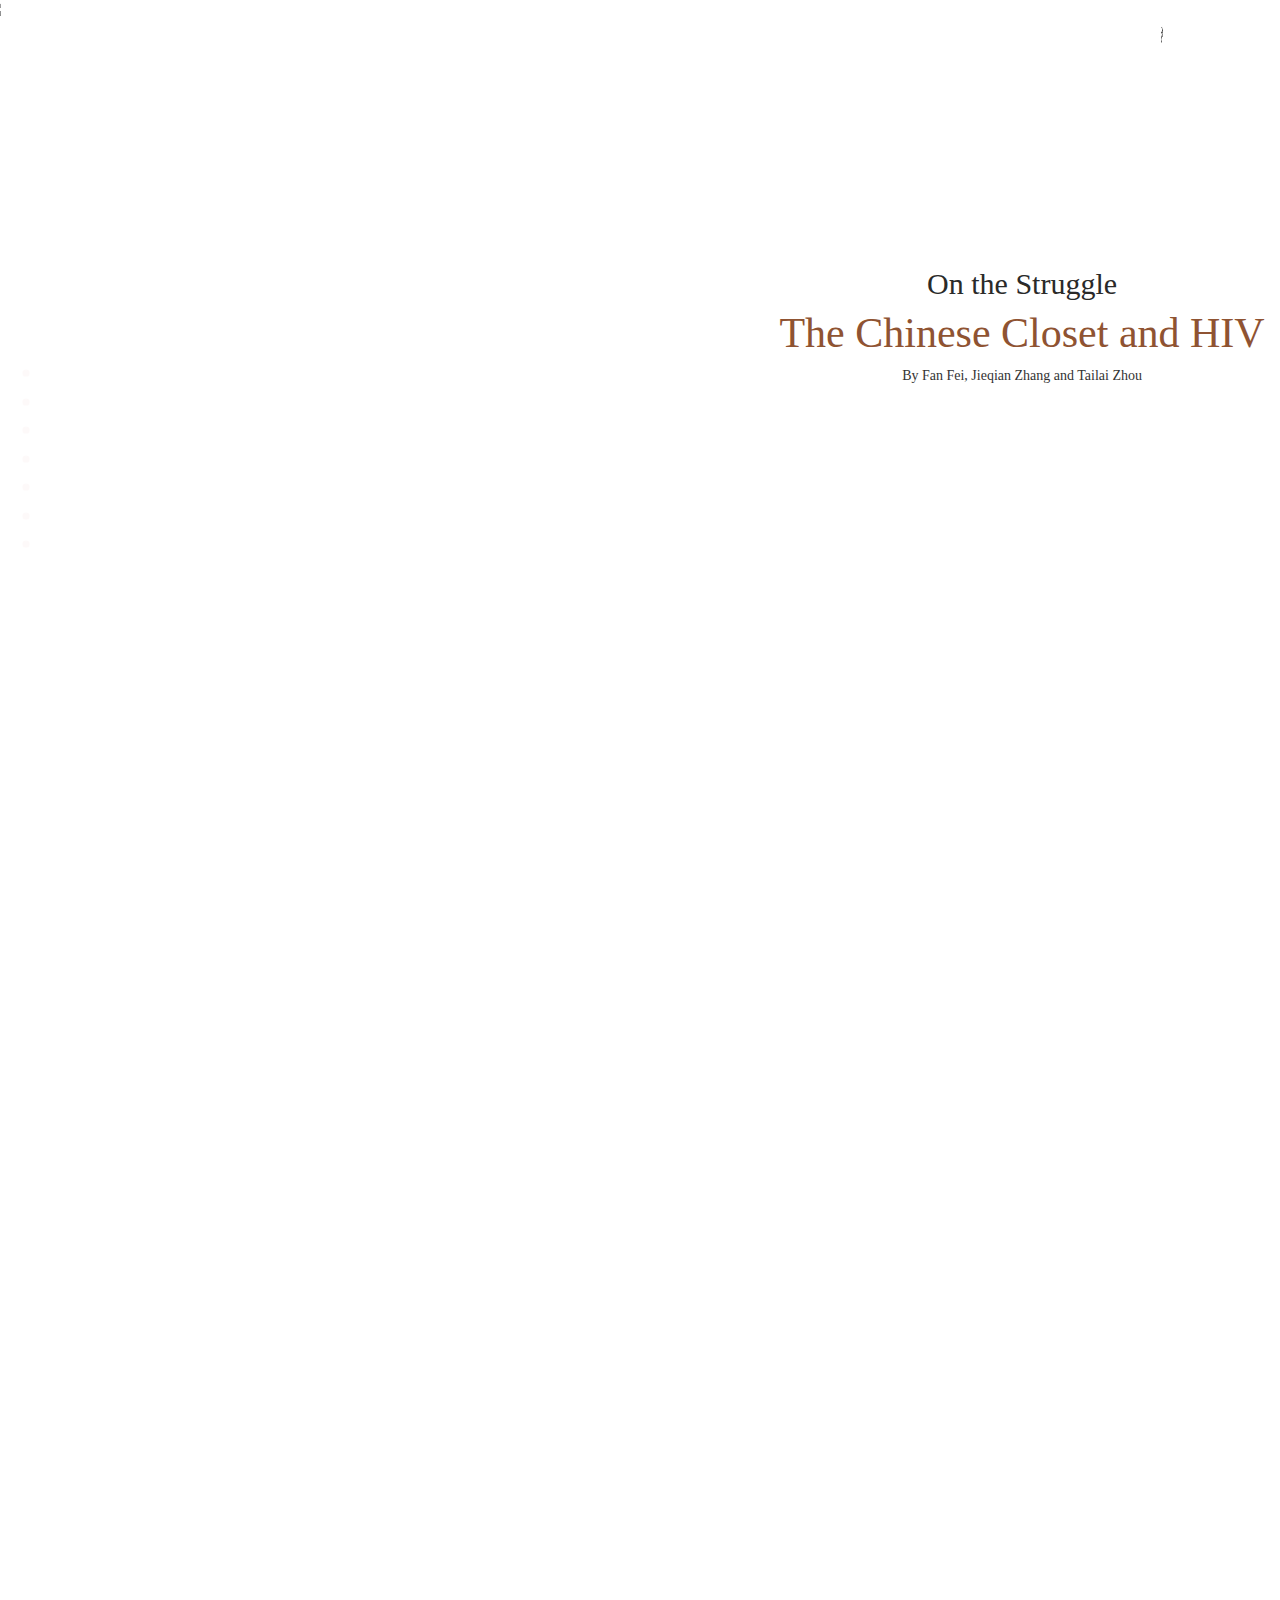
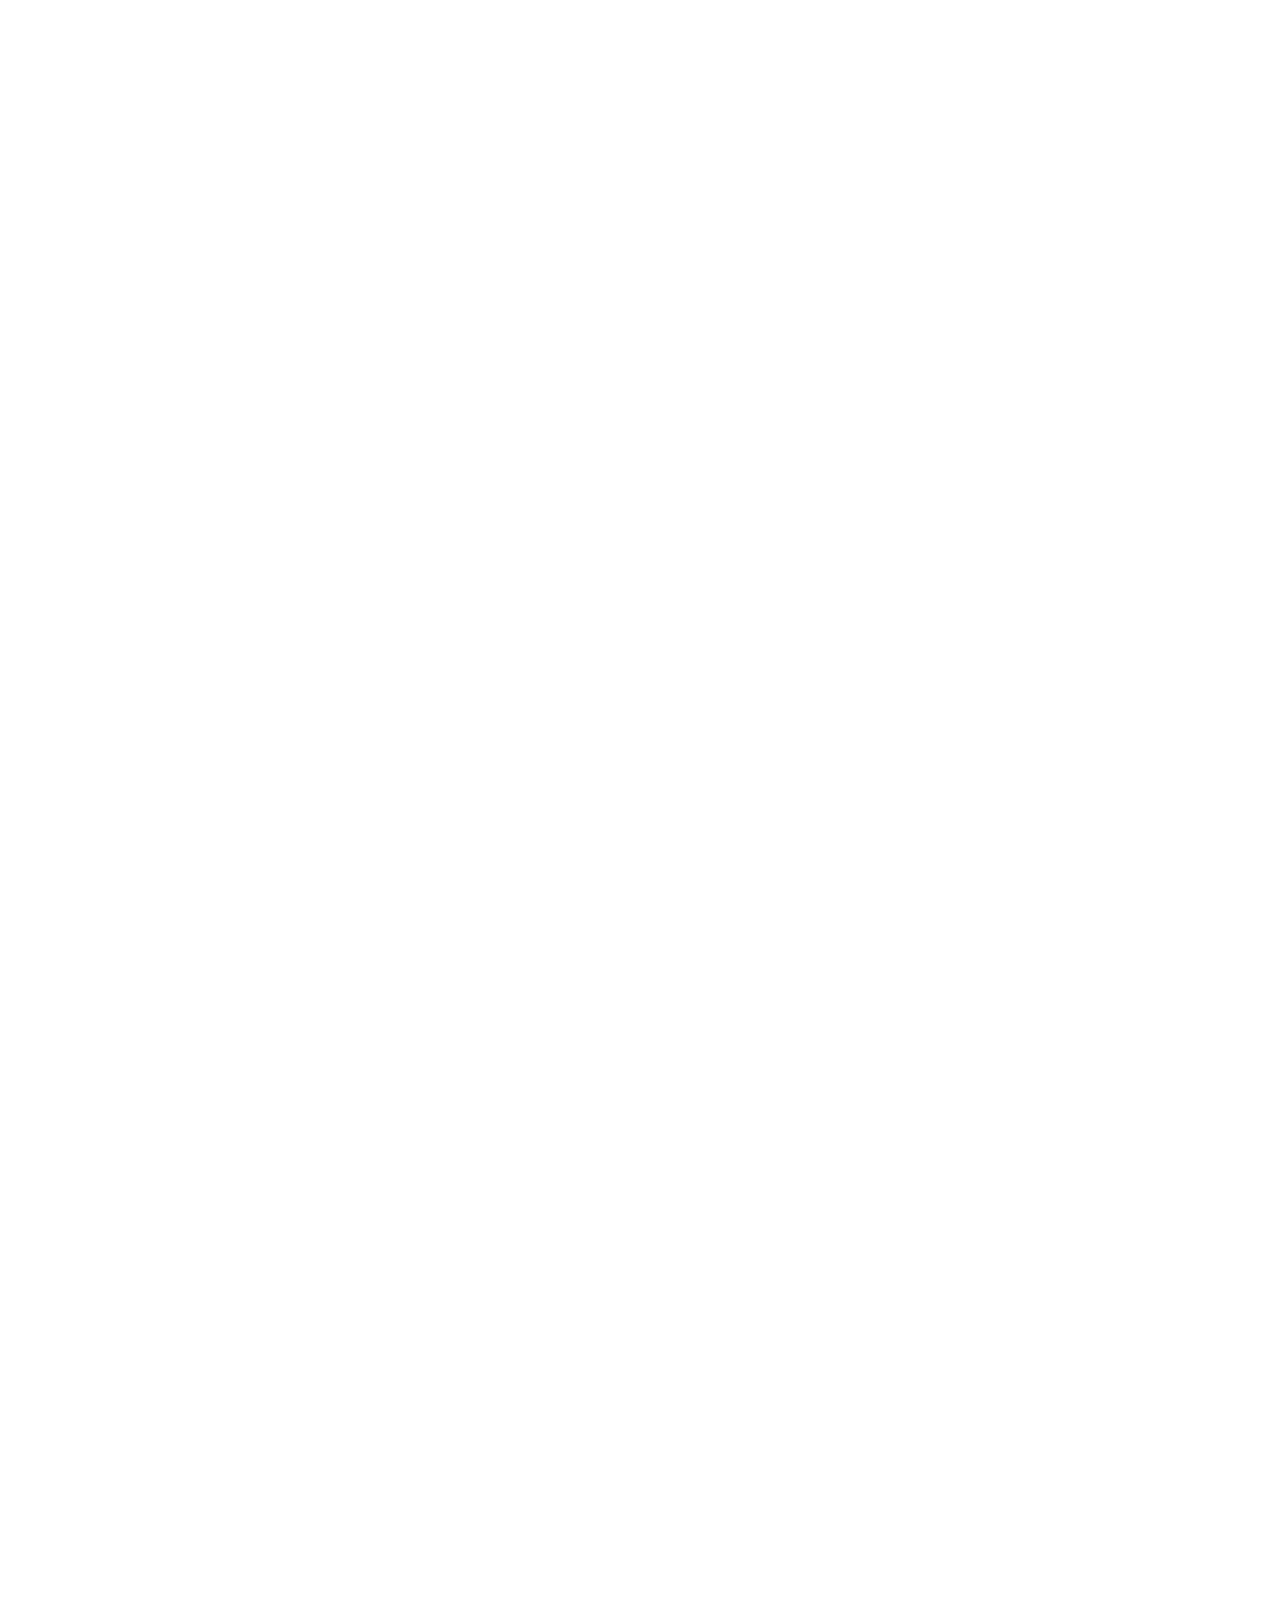
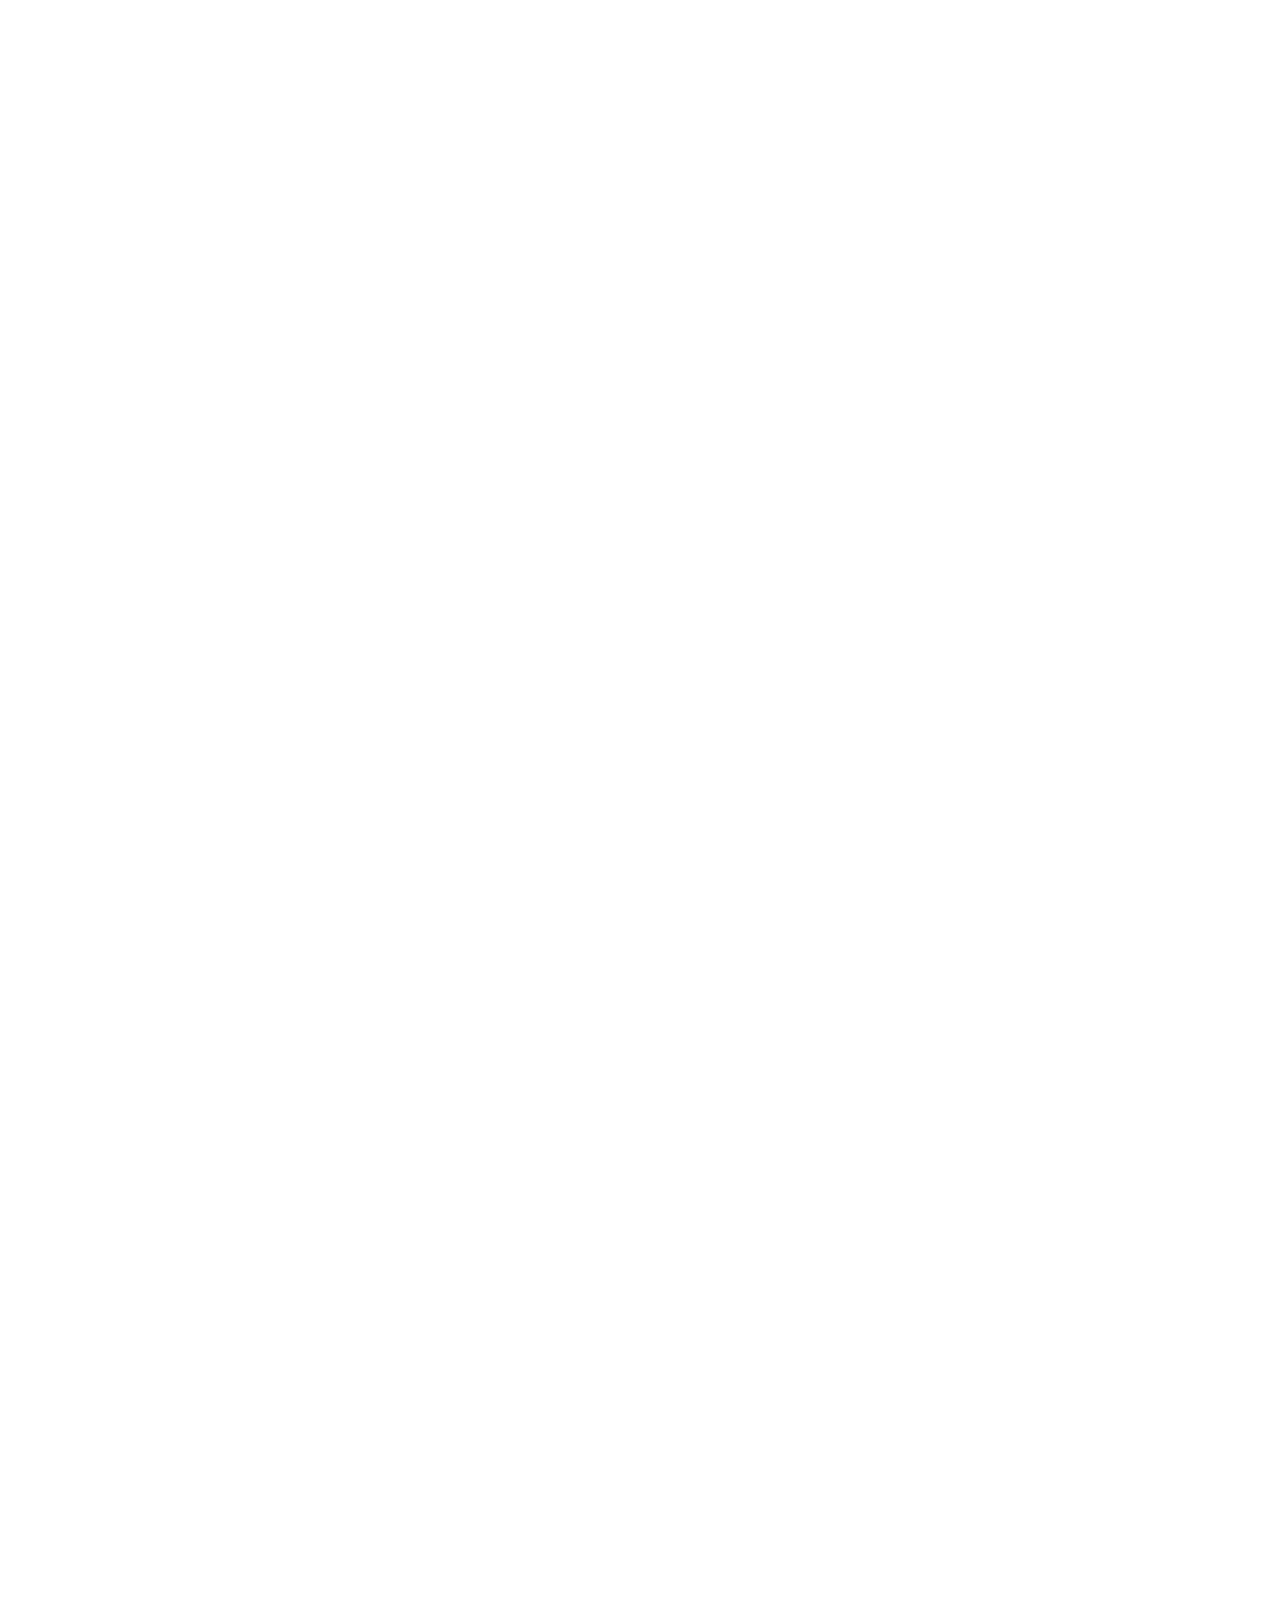
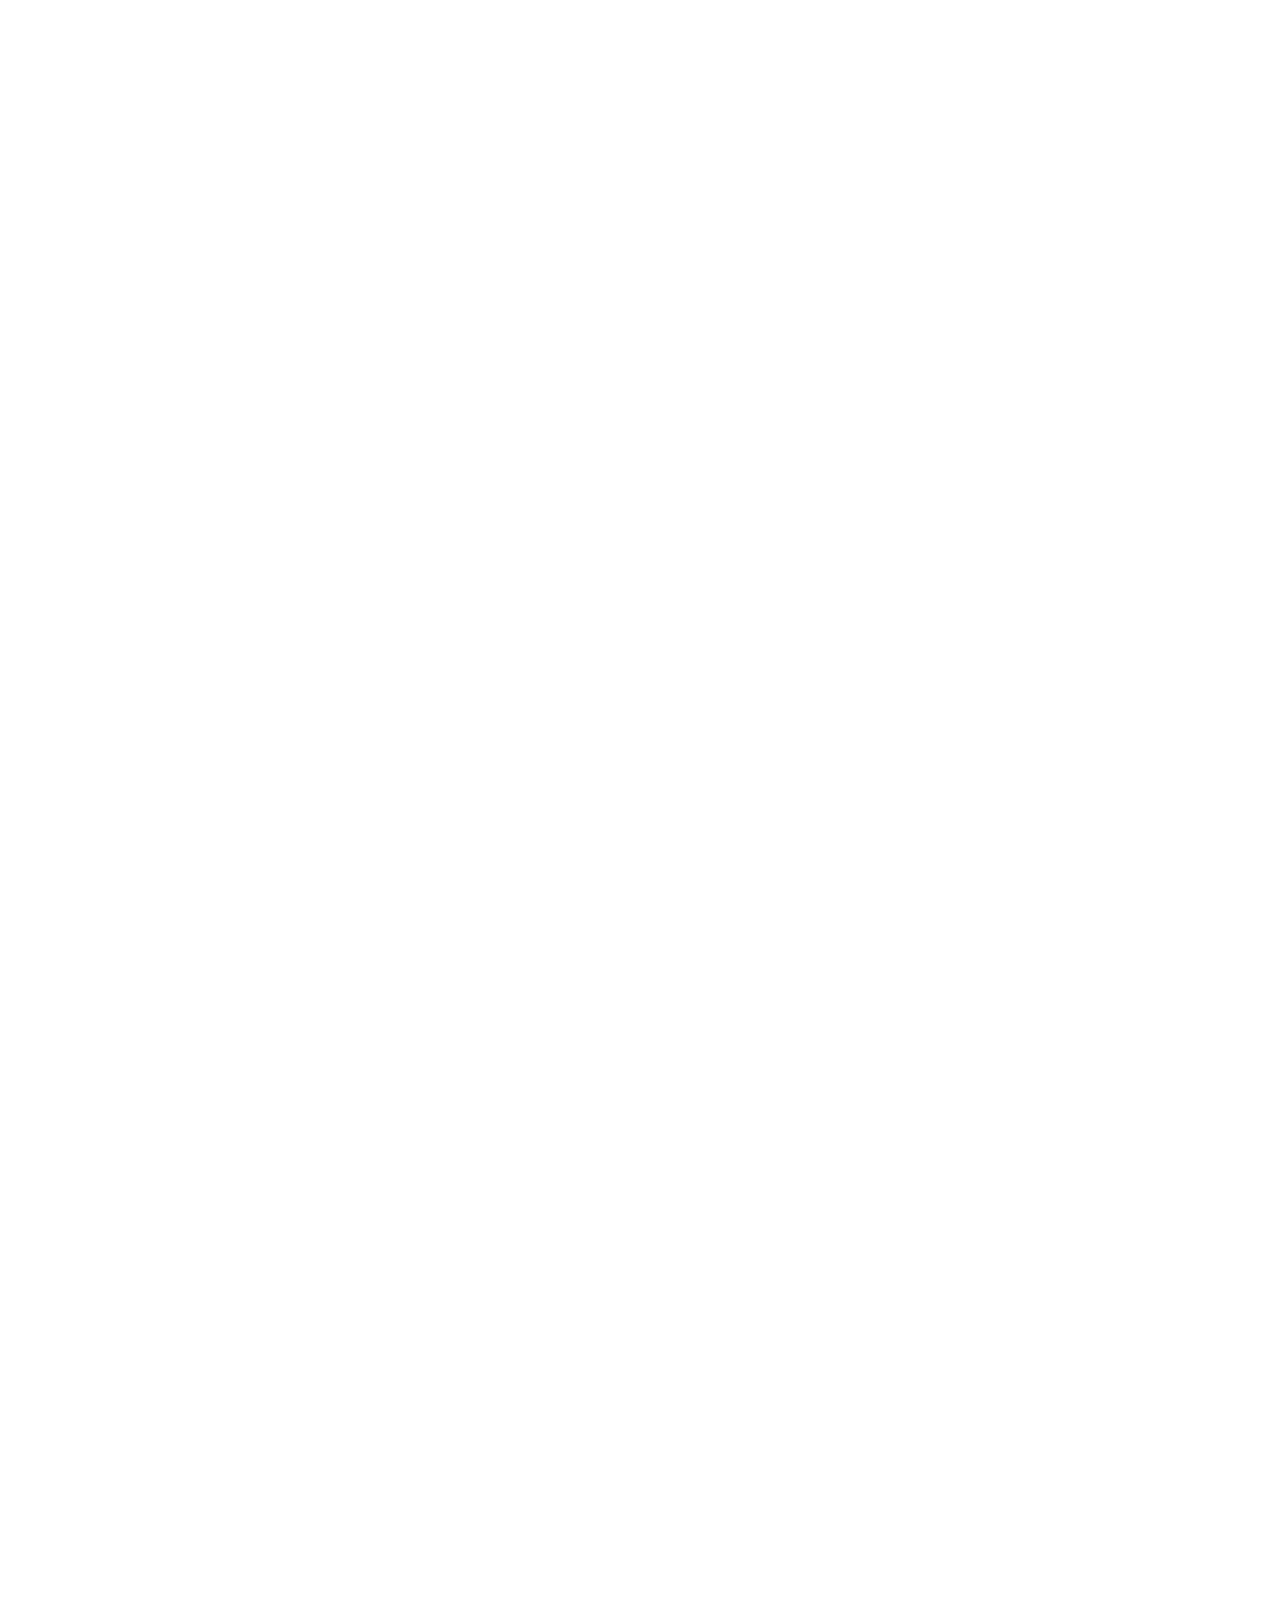
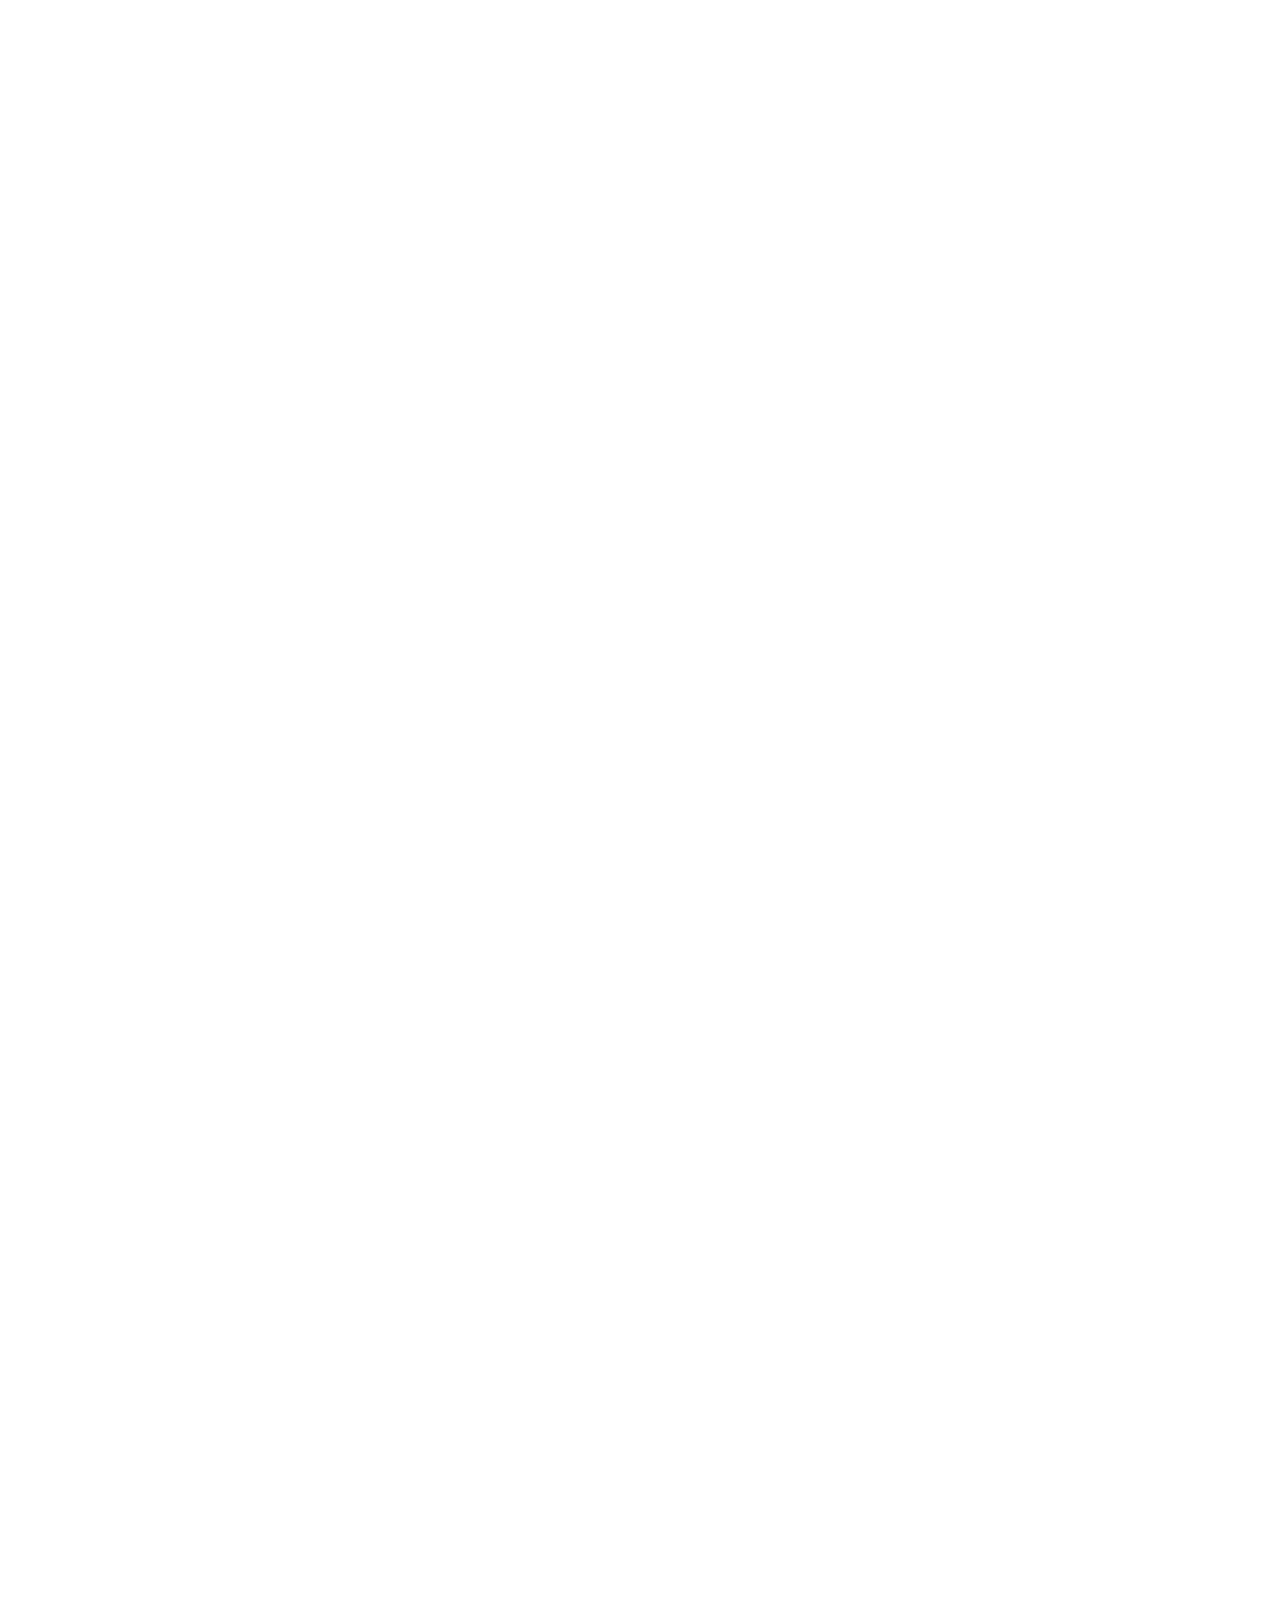
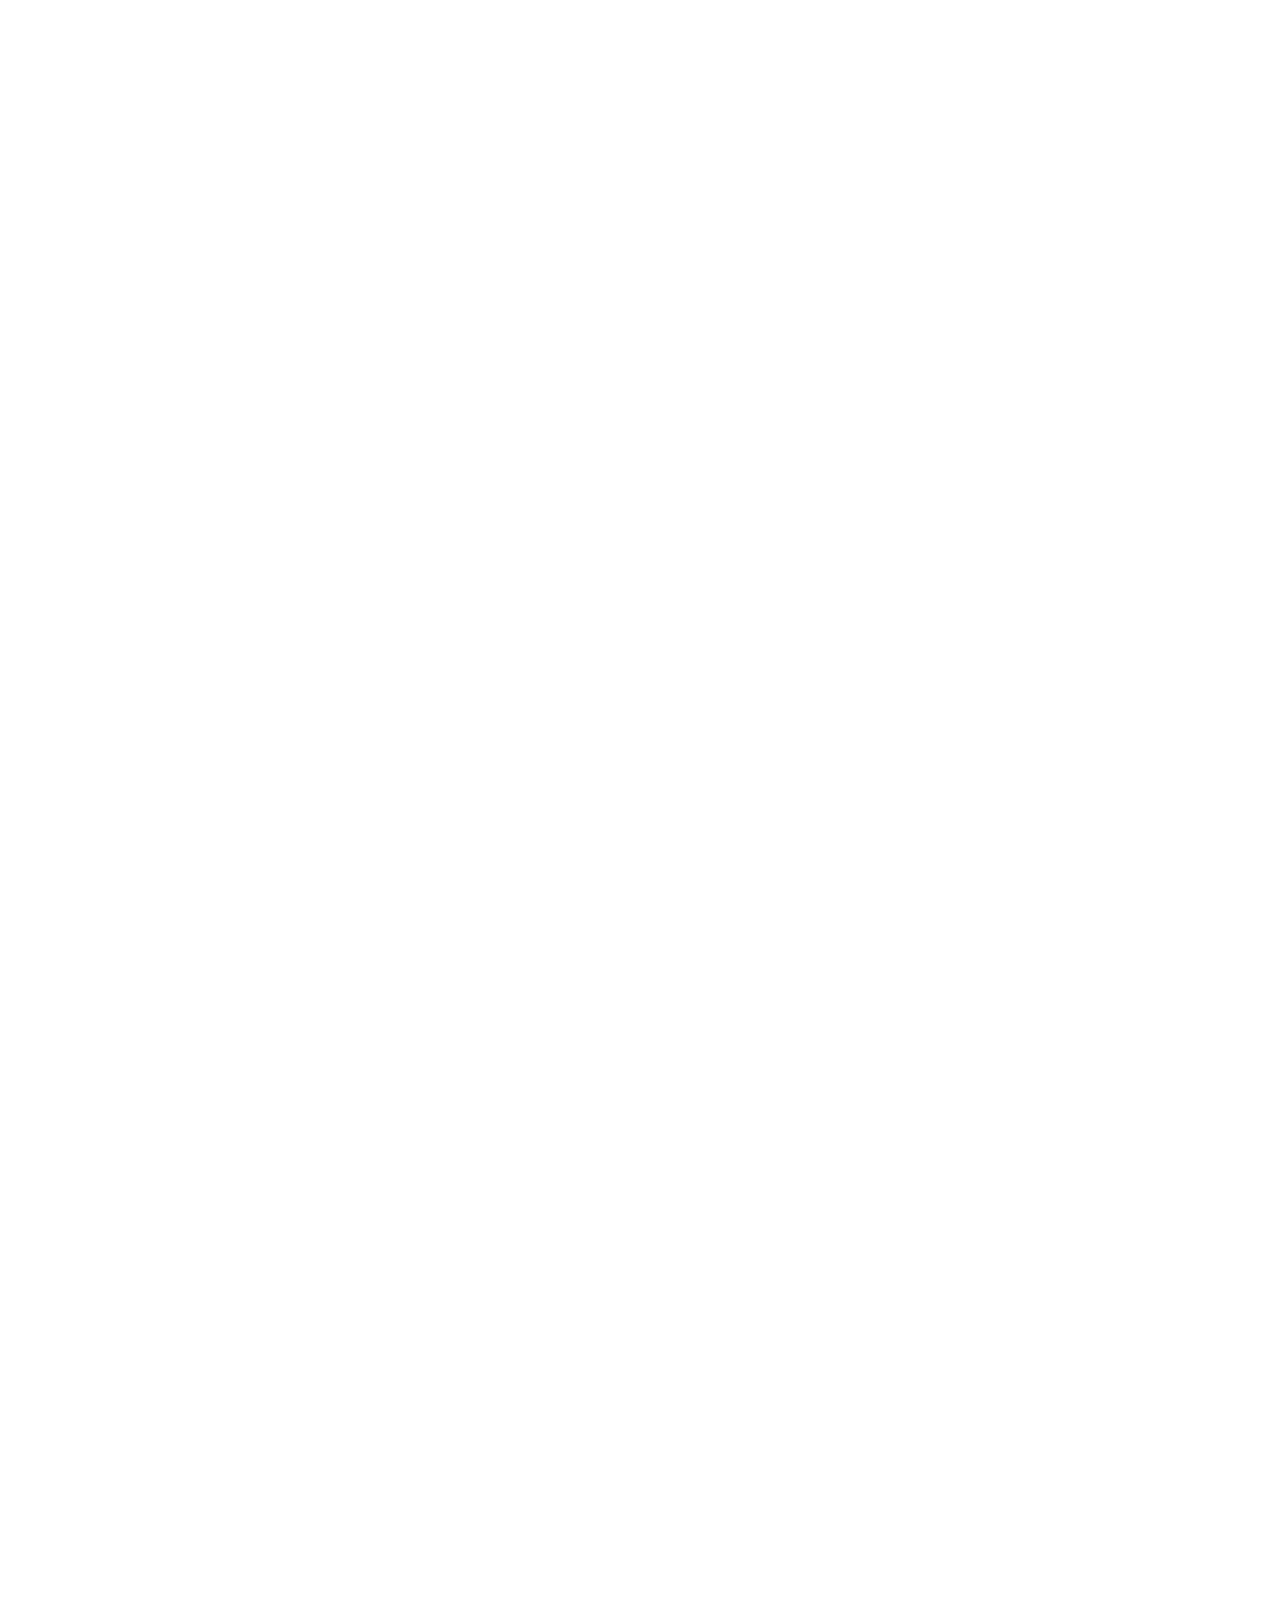
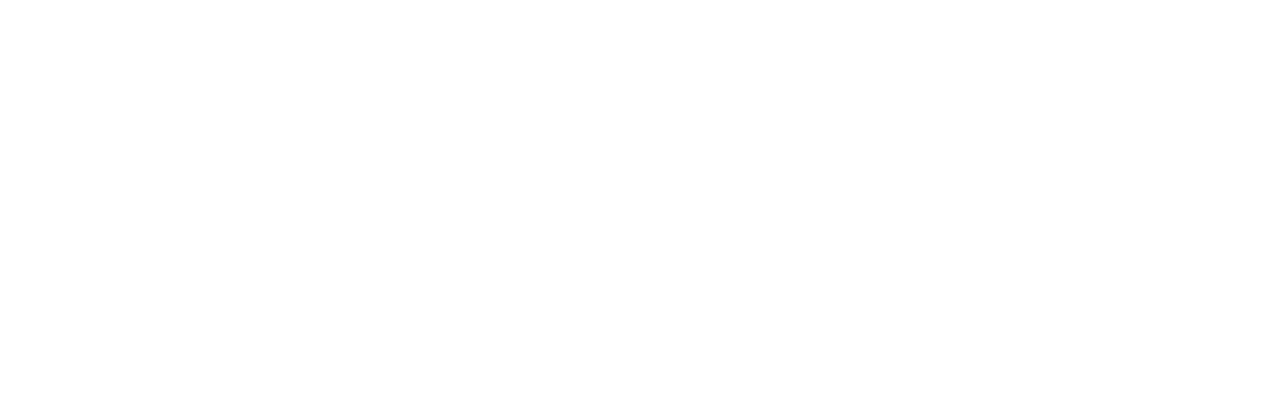
==== commit ab573c5d: "mobile" ====
--- a/index.html
+++ b/index.html
@@ -44,6 +44,9 @@
 </script>
 
 <body style="height:10000px;">
+
+<div id="skrollr-body">
+
     <nav id="cd-vertical-nav">
         <ul>
             <li>
@@ -145,8 +148,13 @@
         </div>
  -->
 
+    
     </div>
-    </div>
+
+</div>
+
+
+
     <script src="js/jquery.min.js"></script>
     <script src="js/bootstrap.min.js"></script>
     <script src="js/d3.v3.min.js"></script>
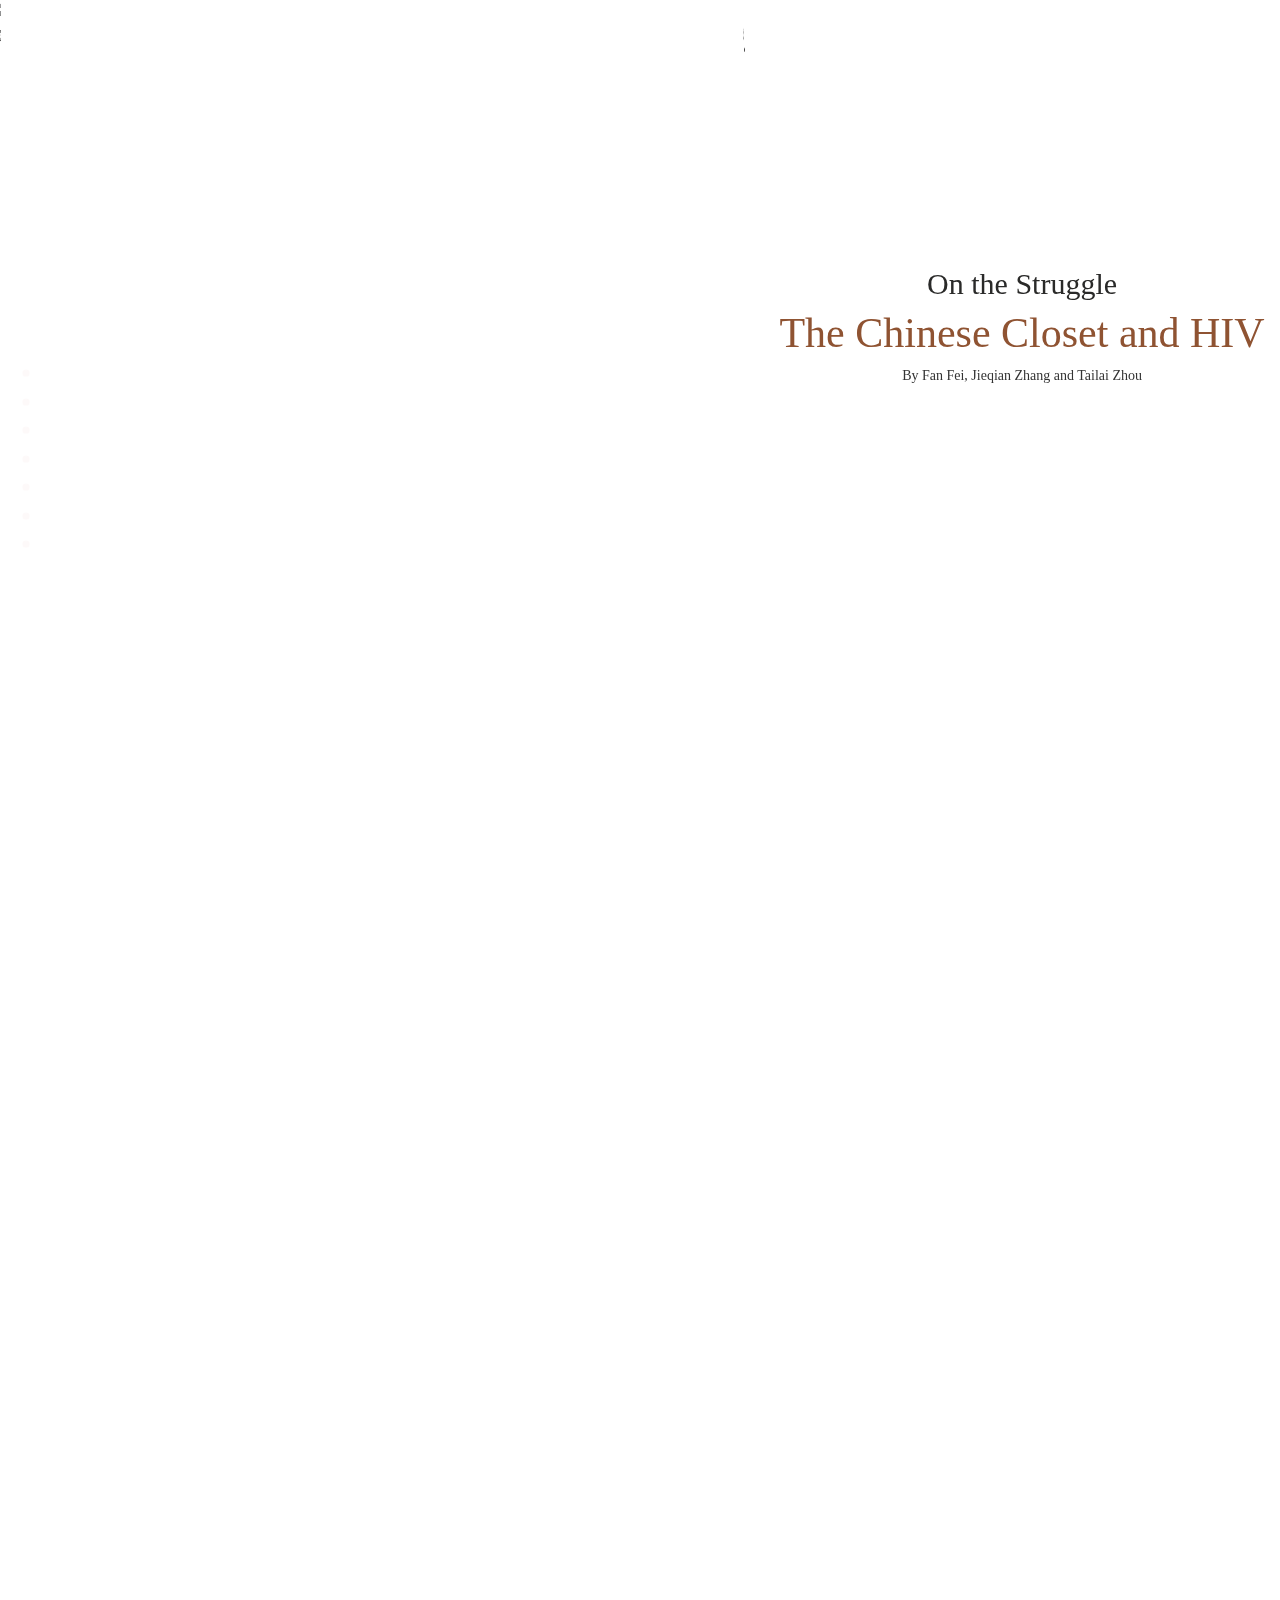
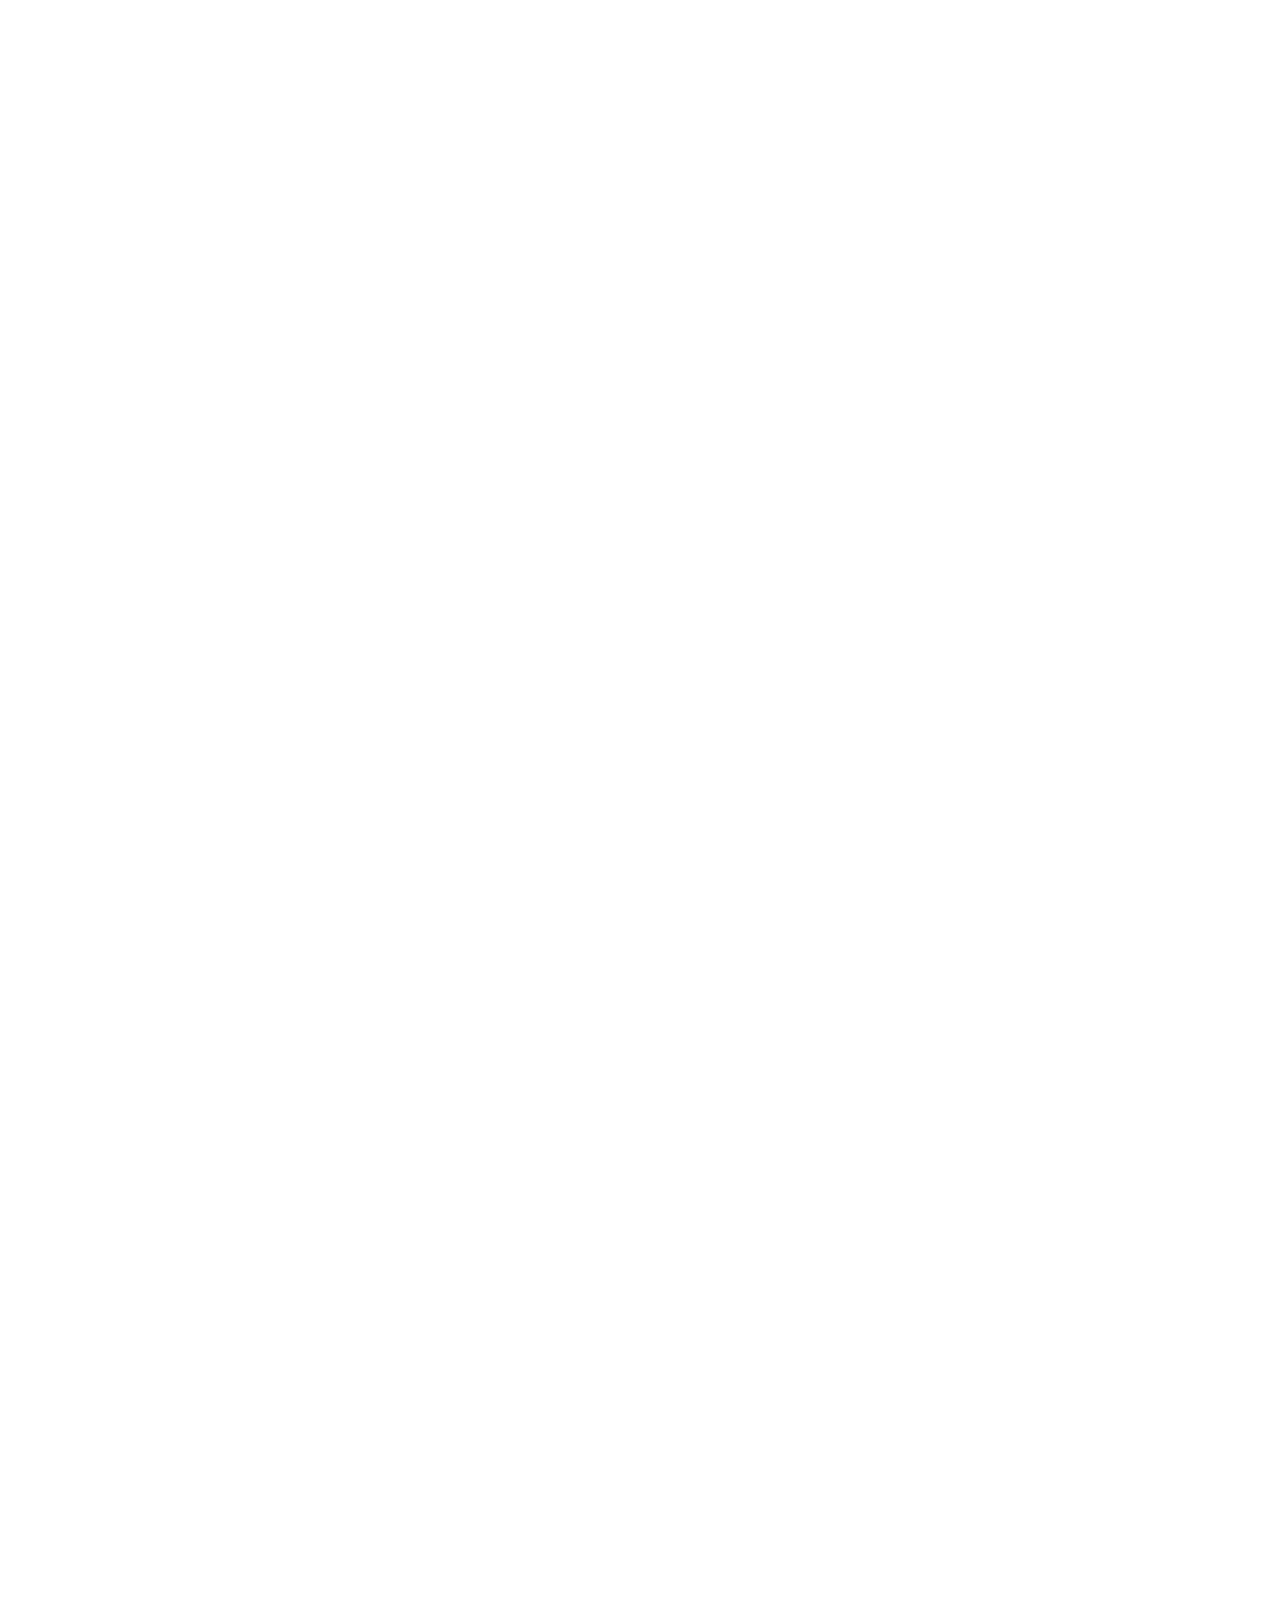
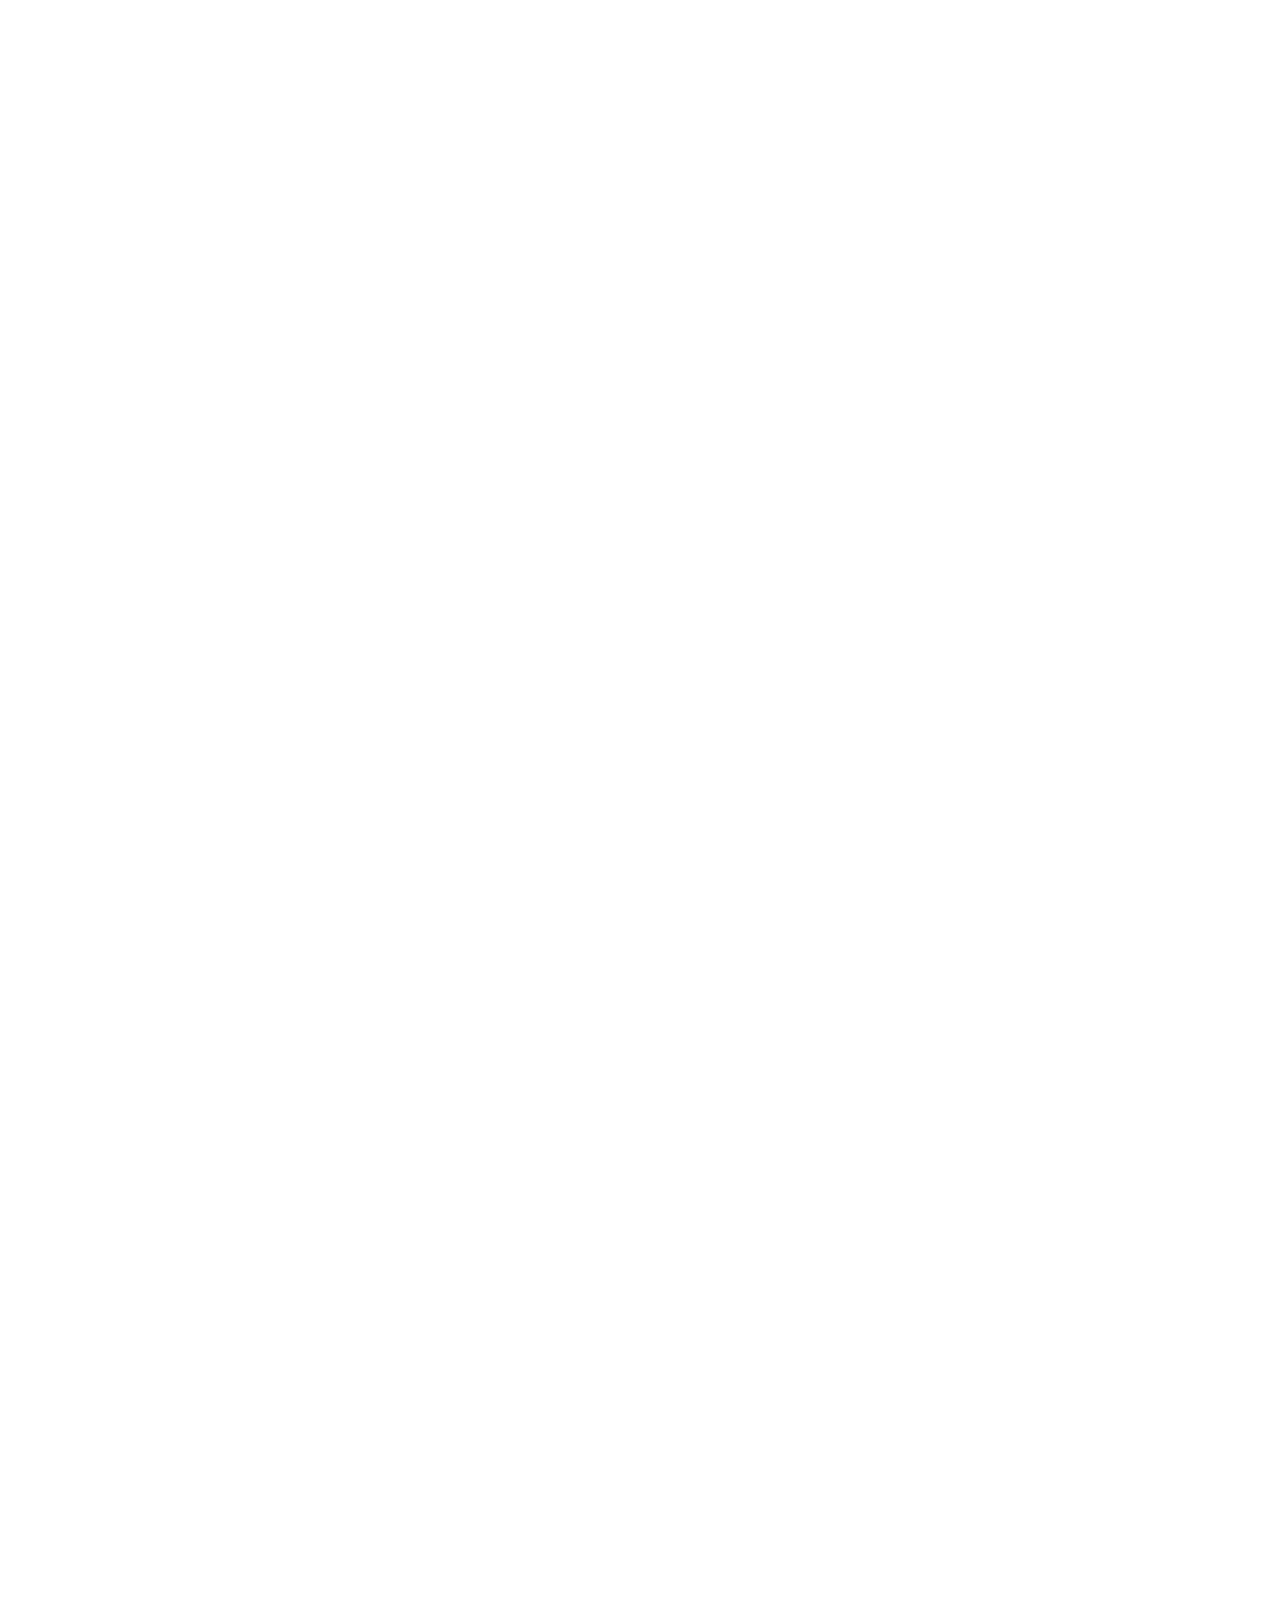
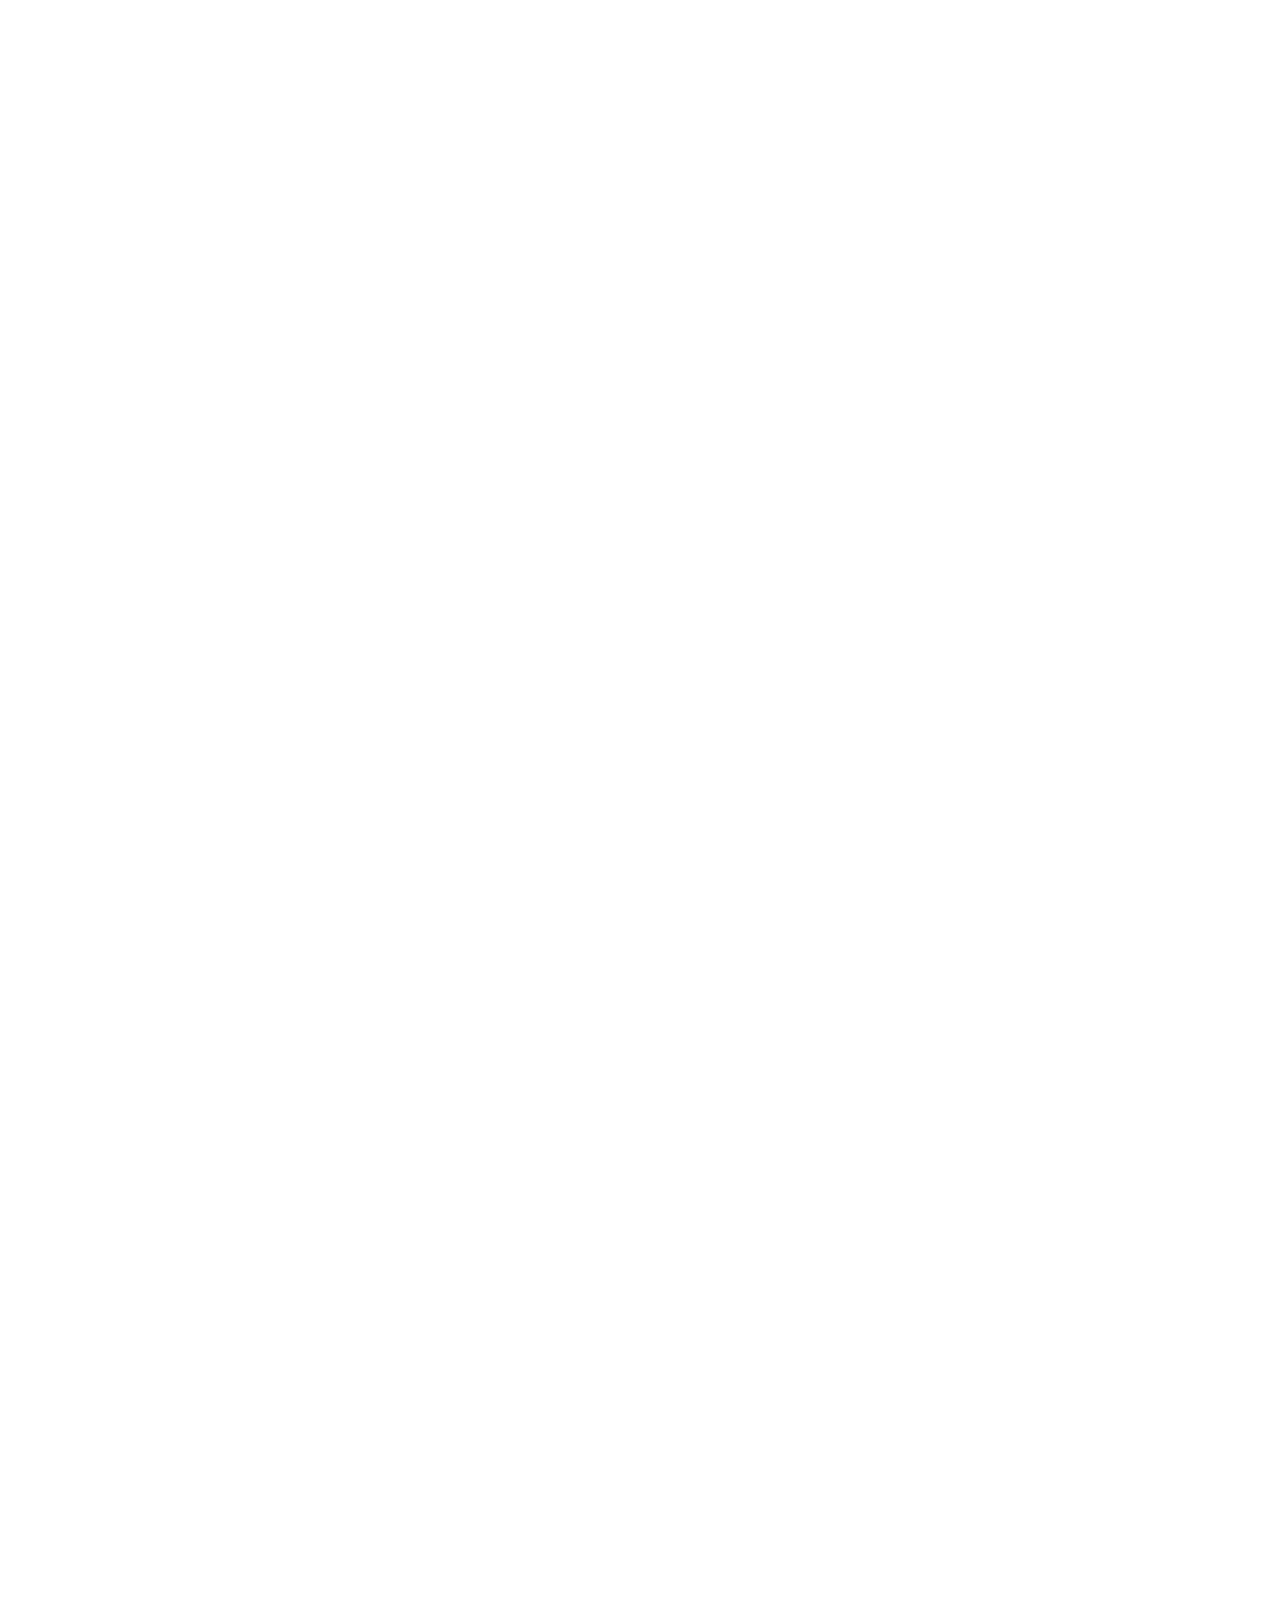
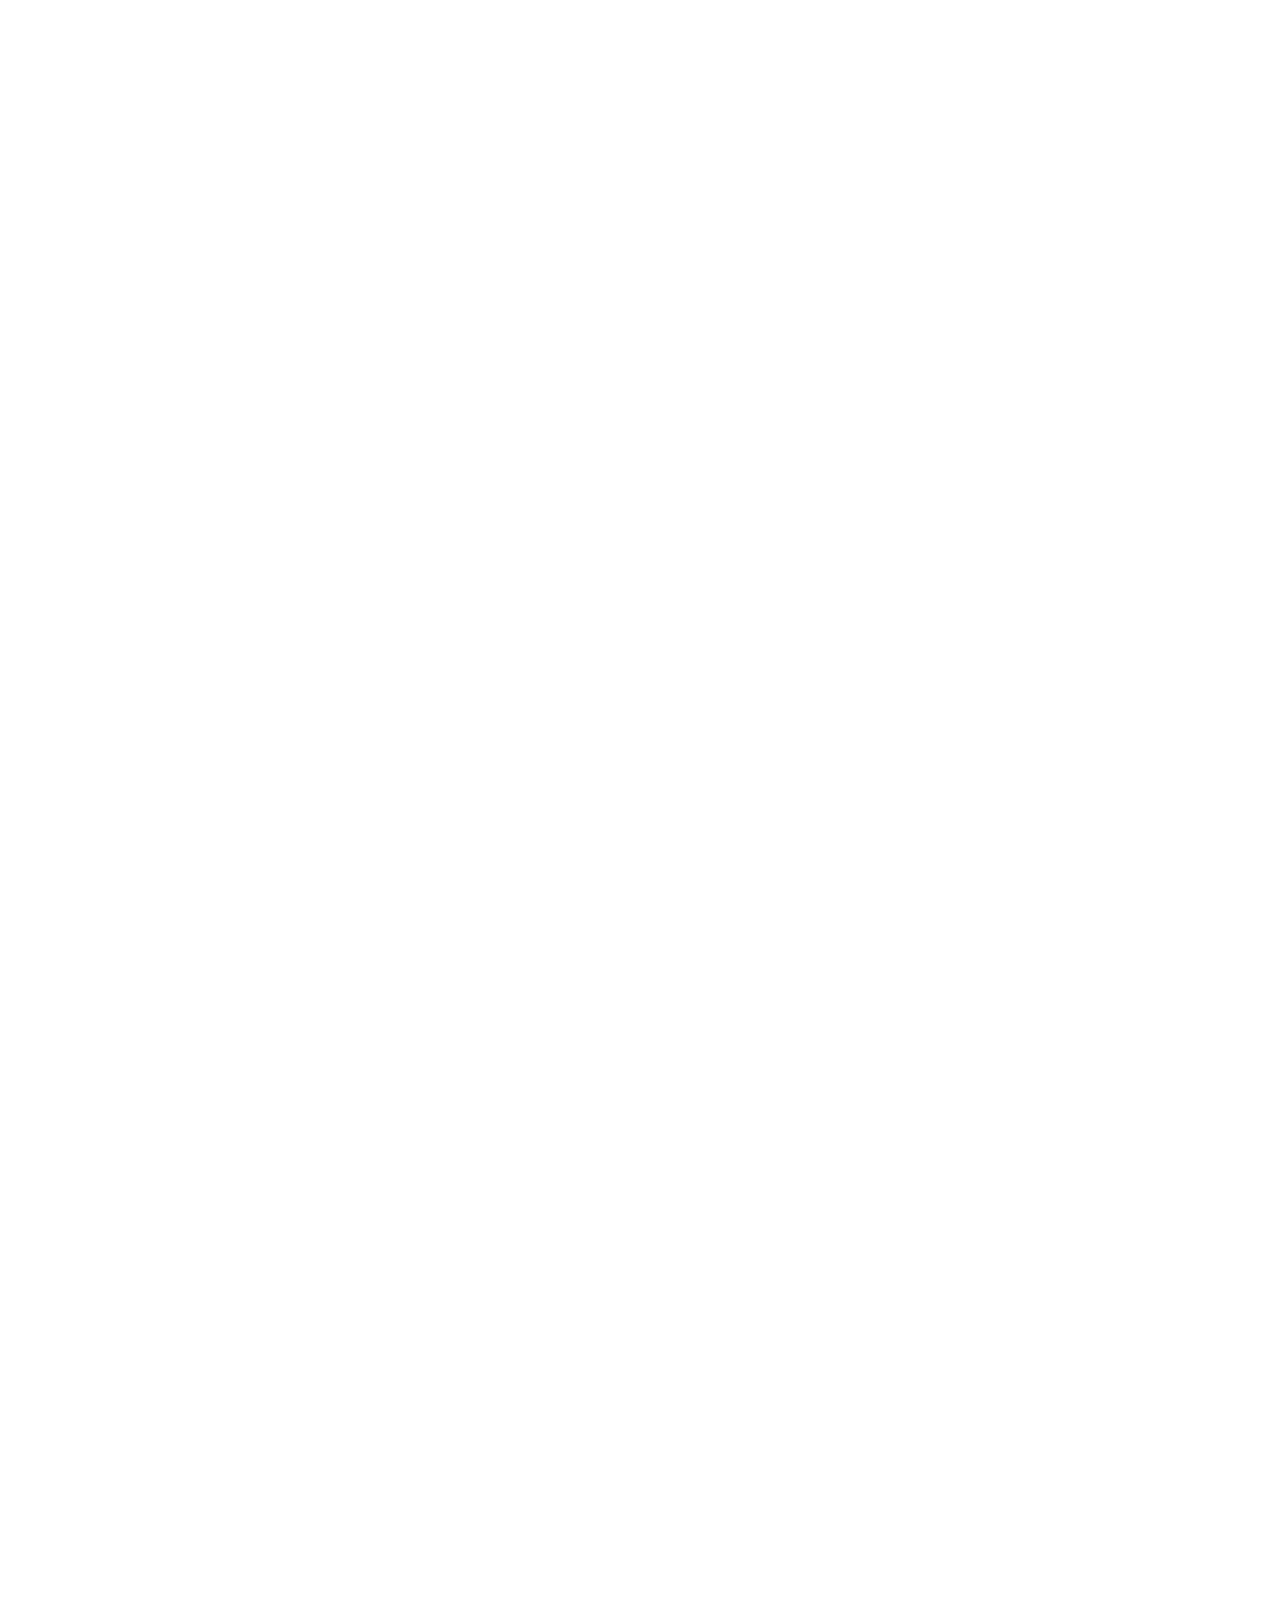
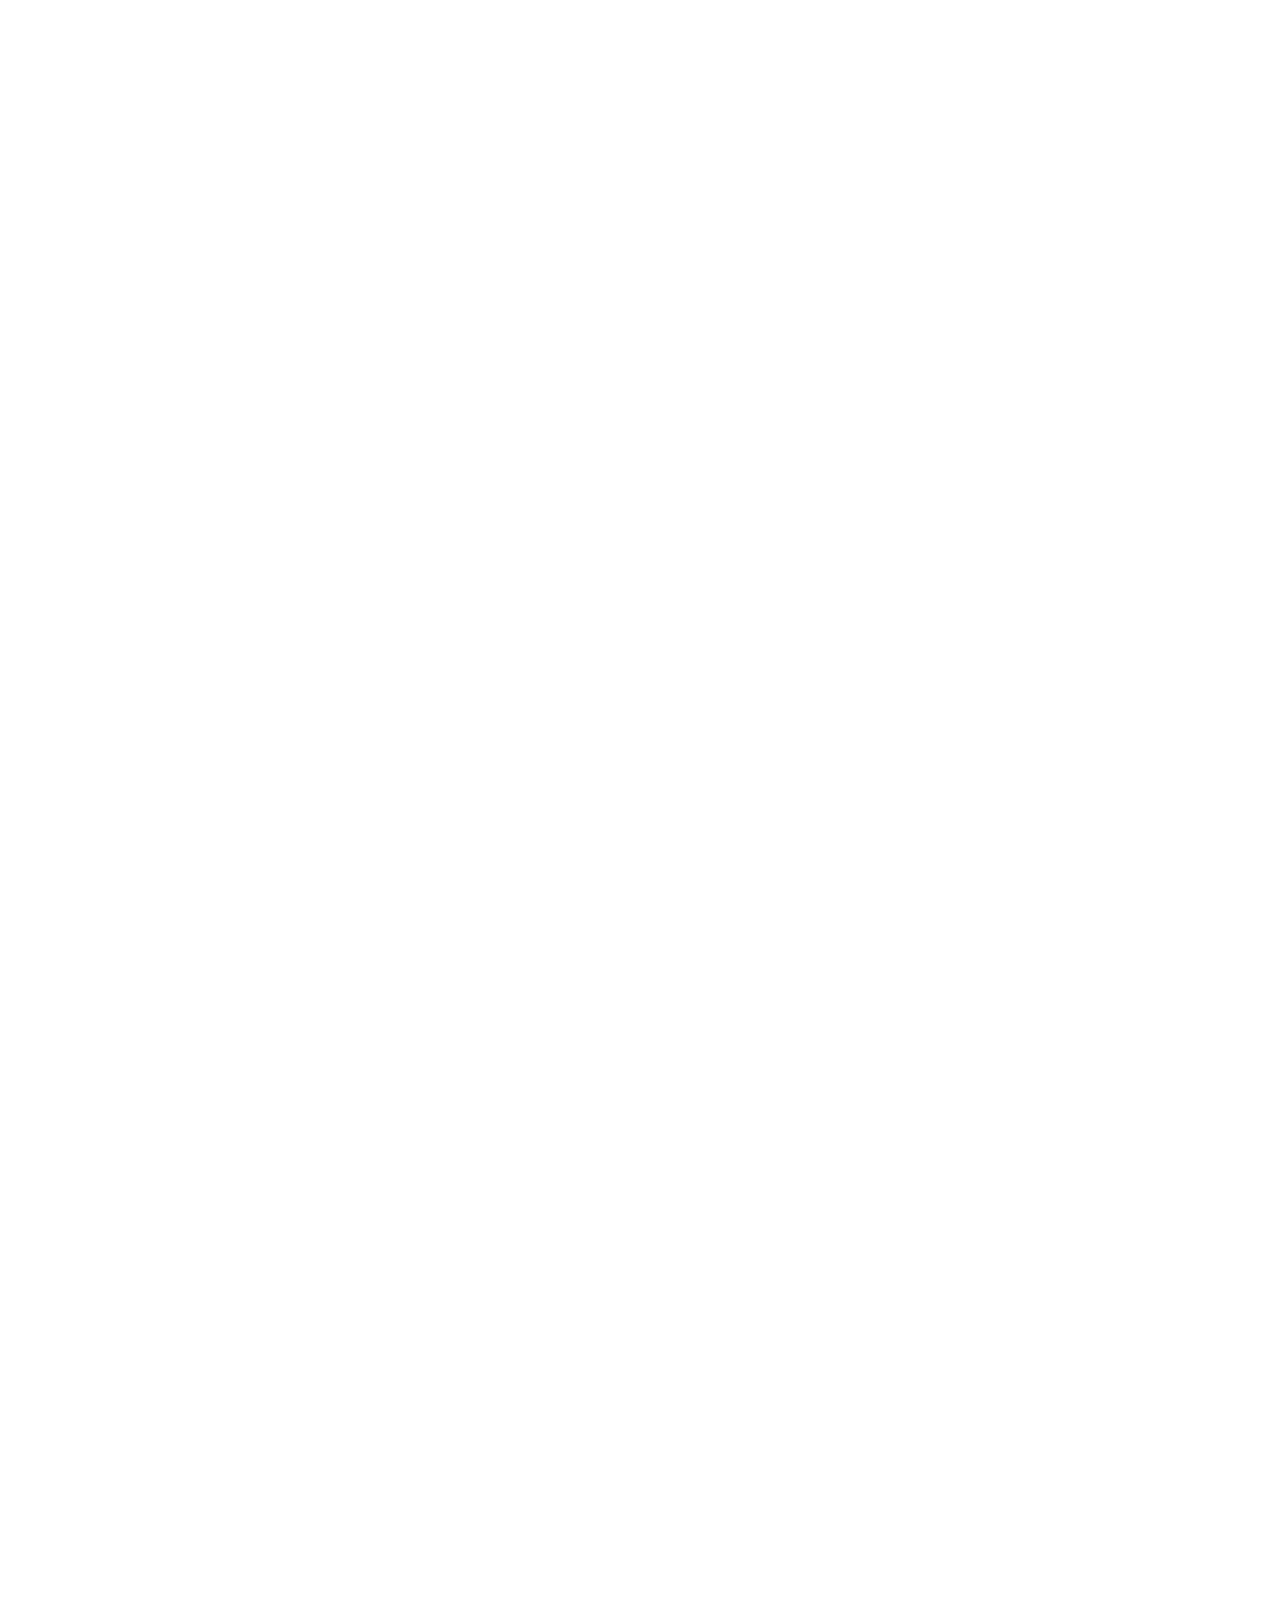
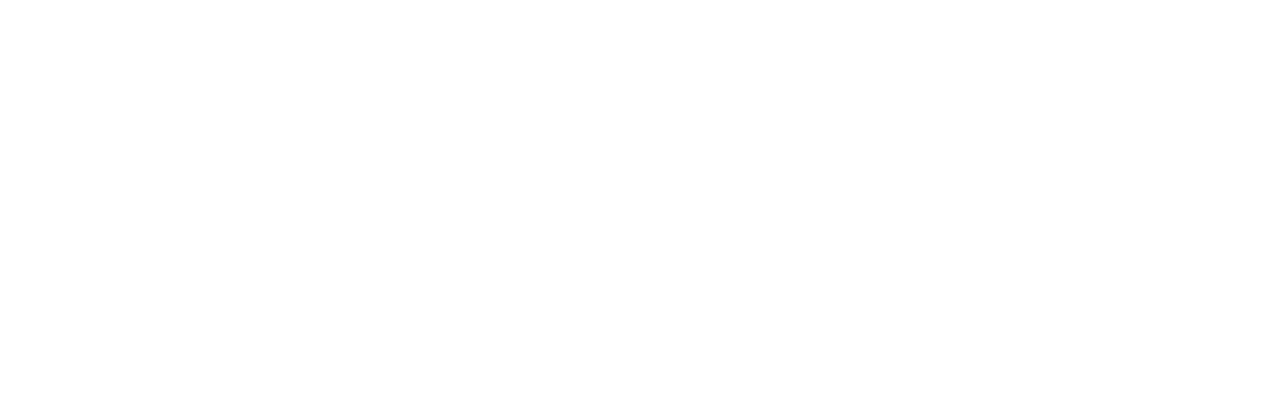
==== commit cc7f974e: "update" ====
--- a/index.html
+++ b/index.html
@@ -45,7 +45,6 @@
 
 <body style="height:10000px;">
 
-<div id="skrollr-body">
 
     <nav id="cd-vertical-nav">
         <ul>
@@ -93,6 +92,12 @@
             </li>
         </ul>
     </nav>
+
+        <section id="scroll_button" class="scroll">
+            <a href=""><span></span>Scroll</a>
+        </section>
+
+
     <div class="container-fluid content">
         <!--         <div class="row" data-0="opacity:1; transform:translate3d(0px,0px,0px);" data--1000-bottom="transform:translate3d(0px,1000px,0px); opacity:0;"> -->
         <div class="row" id="header" data-0="opacity:1" data--200-bottom="opacity:0;">
@@ -110,9 +115,7 @@
                 </div>
             </div>
         </div>
-        <section id="scroll_button" class="scroll">
-            <a href=""><span></span>Scroll</a>
-        </section>
+
         <div class="row" id="intro">
             <div class="col-sm-12 intro1">
                 <h3 class="intro" data-0="opacity:0" data-bottom="opacity:0" data-center="opacity:1" data-top="opacity:0"> Lorem ipsum dolor sit amet, consectetur adipiscing elit. Morbi et lectus at lectus fringilla tristique at quis ex. Donec posuere eros urna, quis maximus lorem scelerisque sit amet. Duis quis pellentesque nisl, eget consequat leo. Lorem ipsum dolor sit amet, consectetur adipiscing elit. Quisque lacinia convallis enim. Vestibulum fermentum eros vitae quam pellentesque aliquet.</h3>
@@ -148,10 +151,7 @@
         </div>
  -->
 
-    
-    </div>
 
-</div>
 
 
 
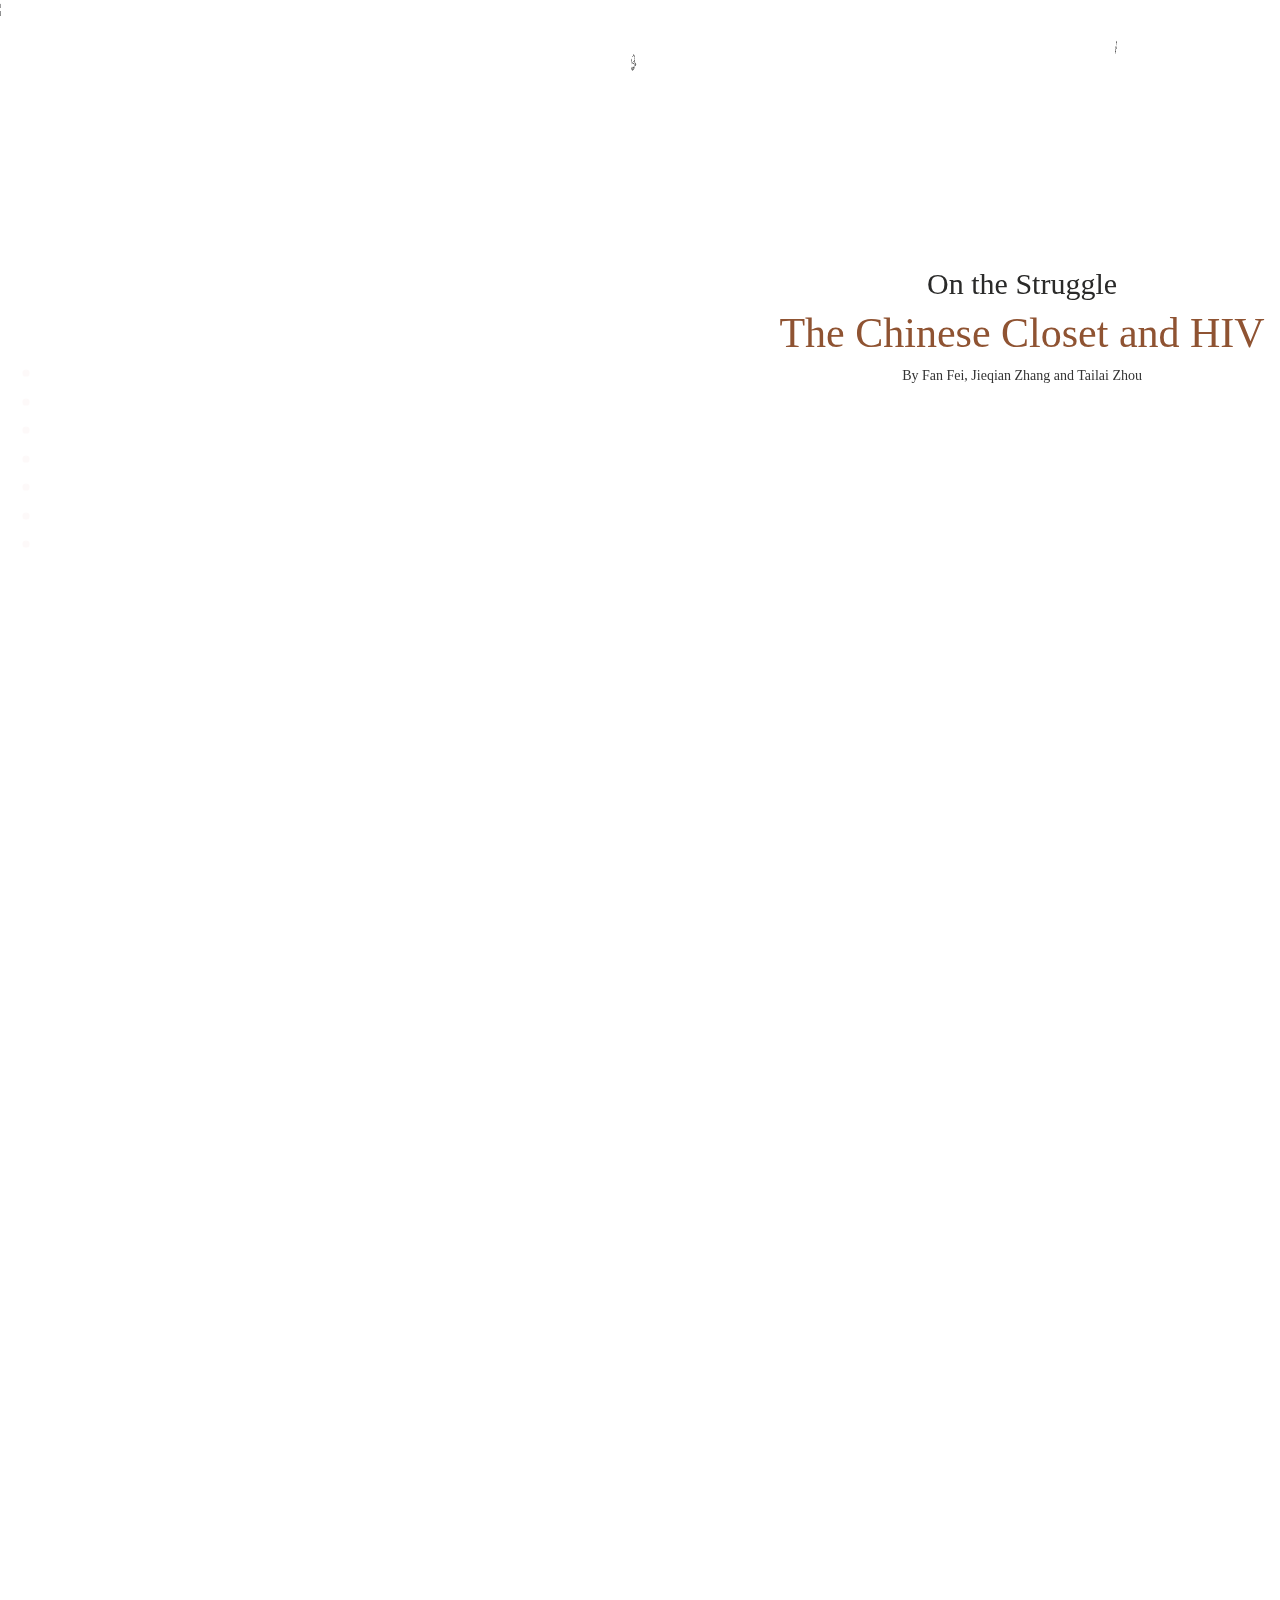
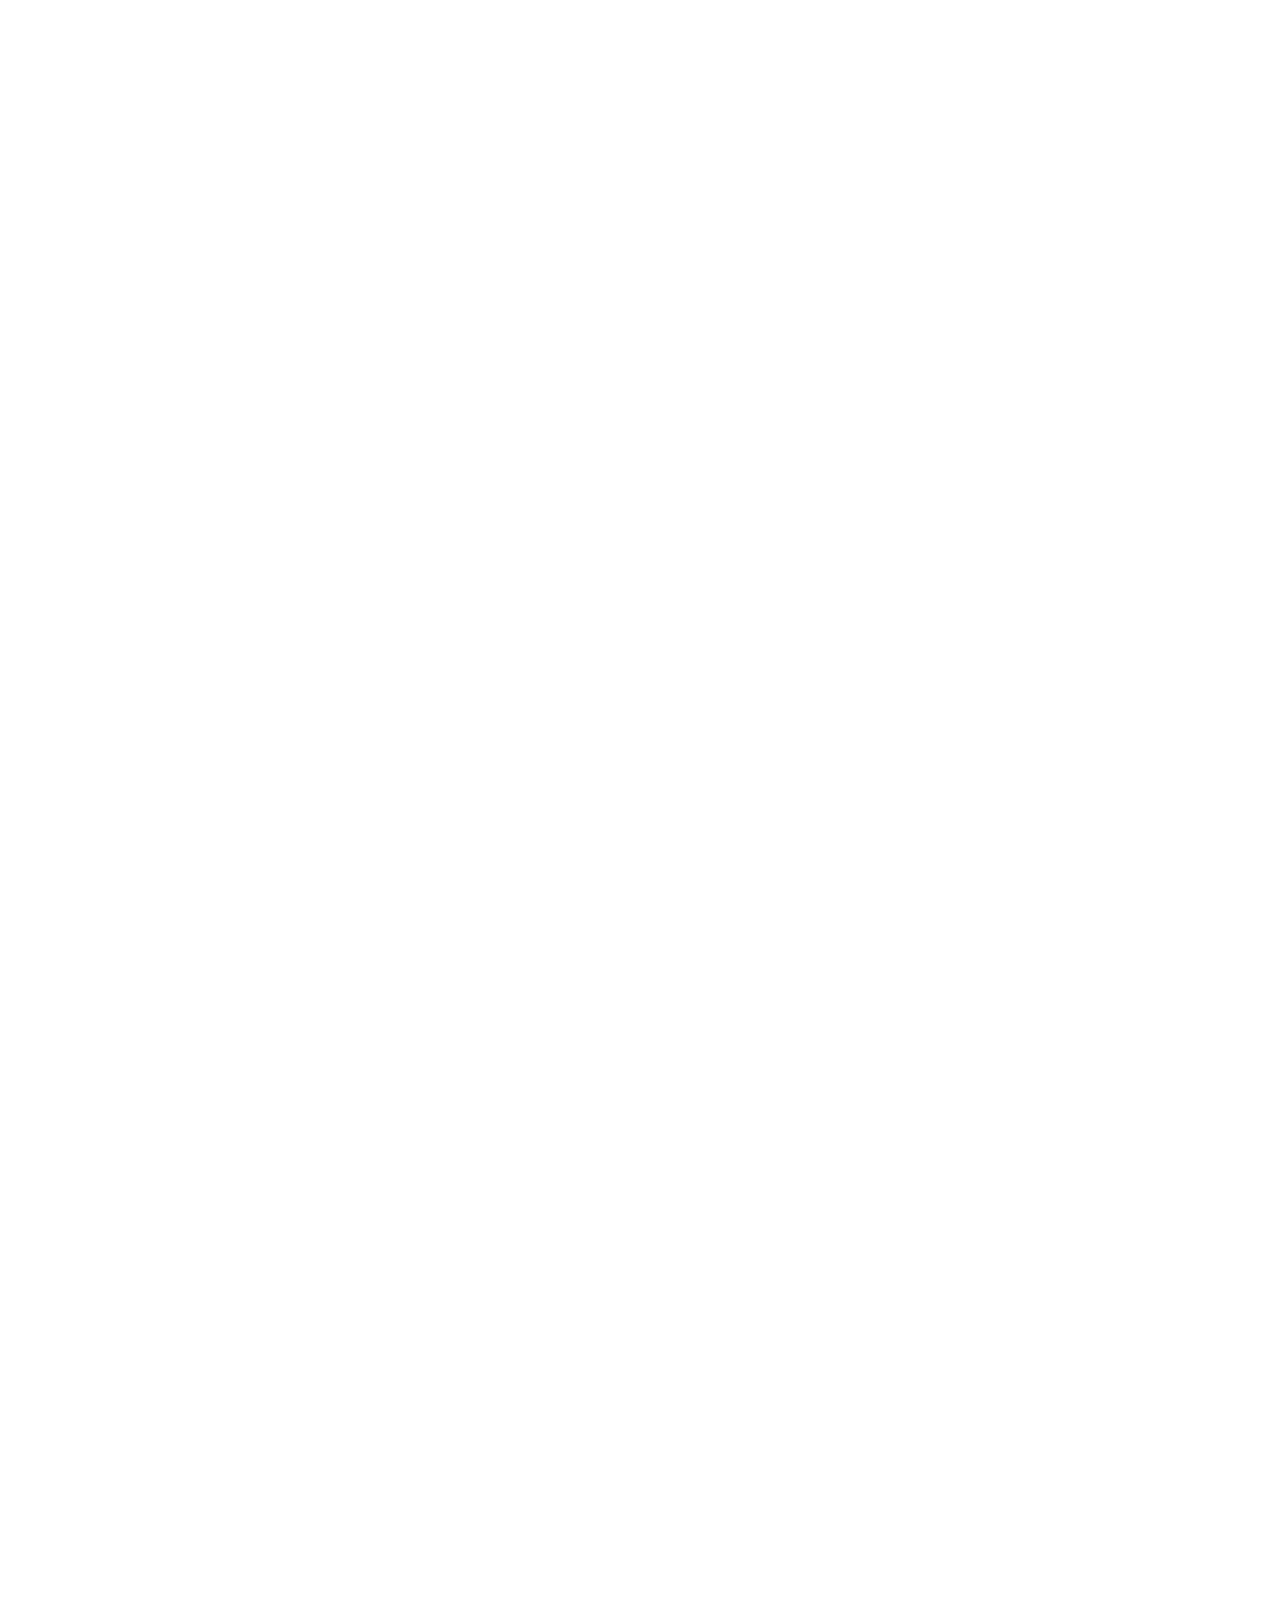
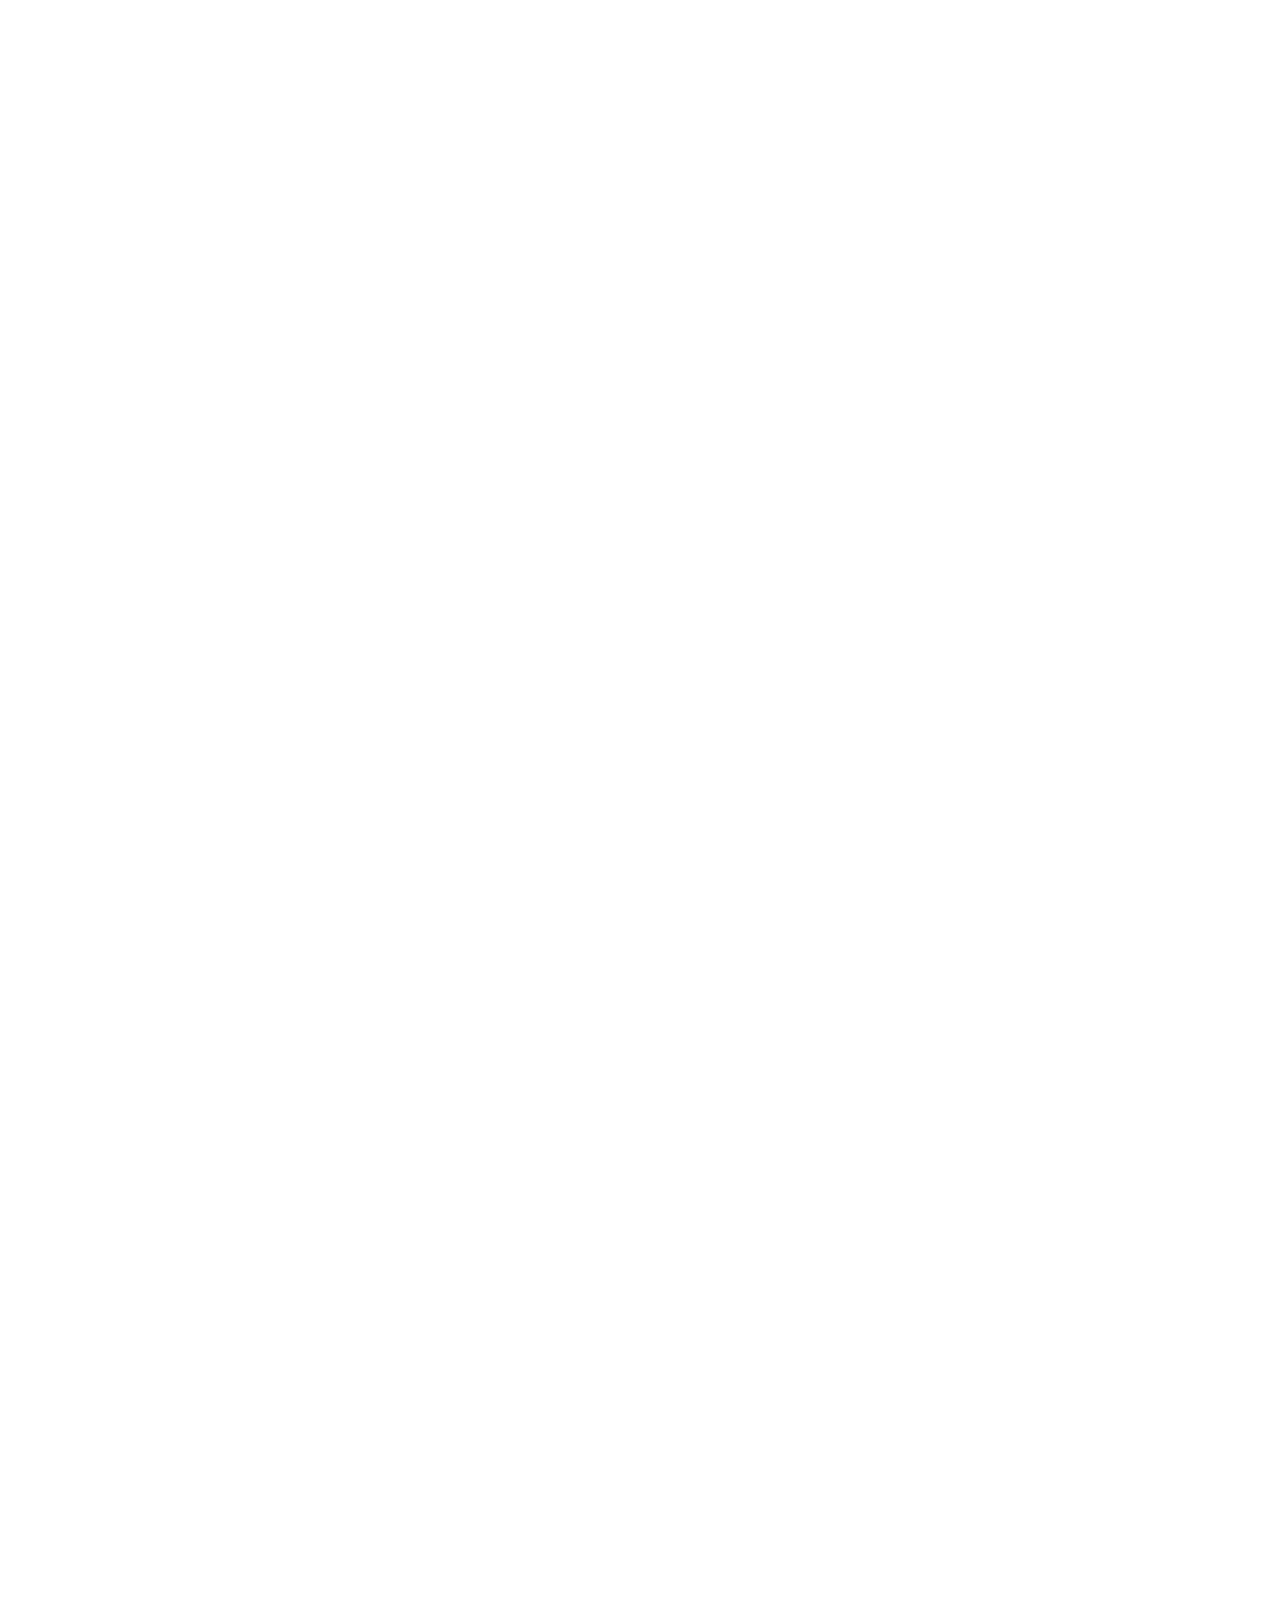
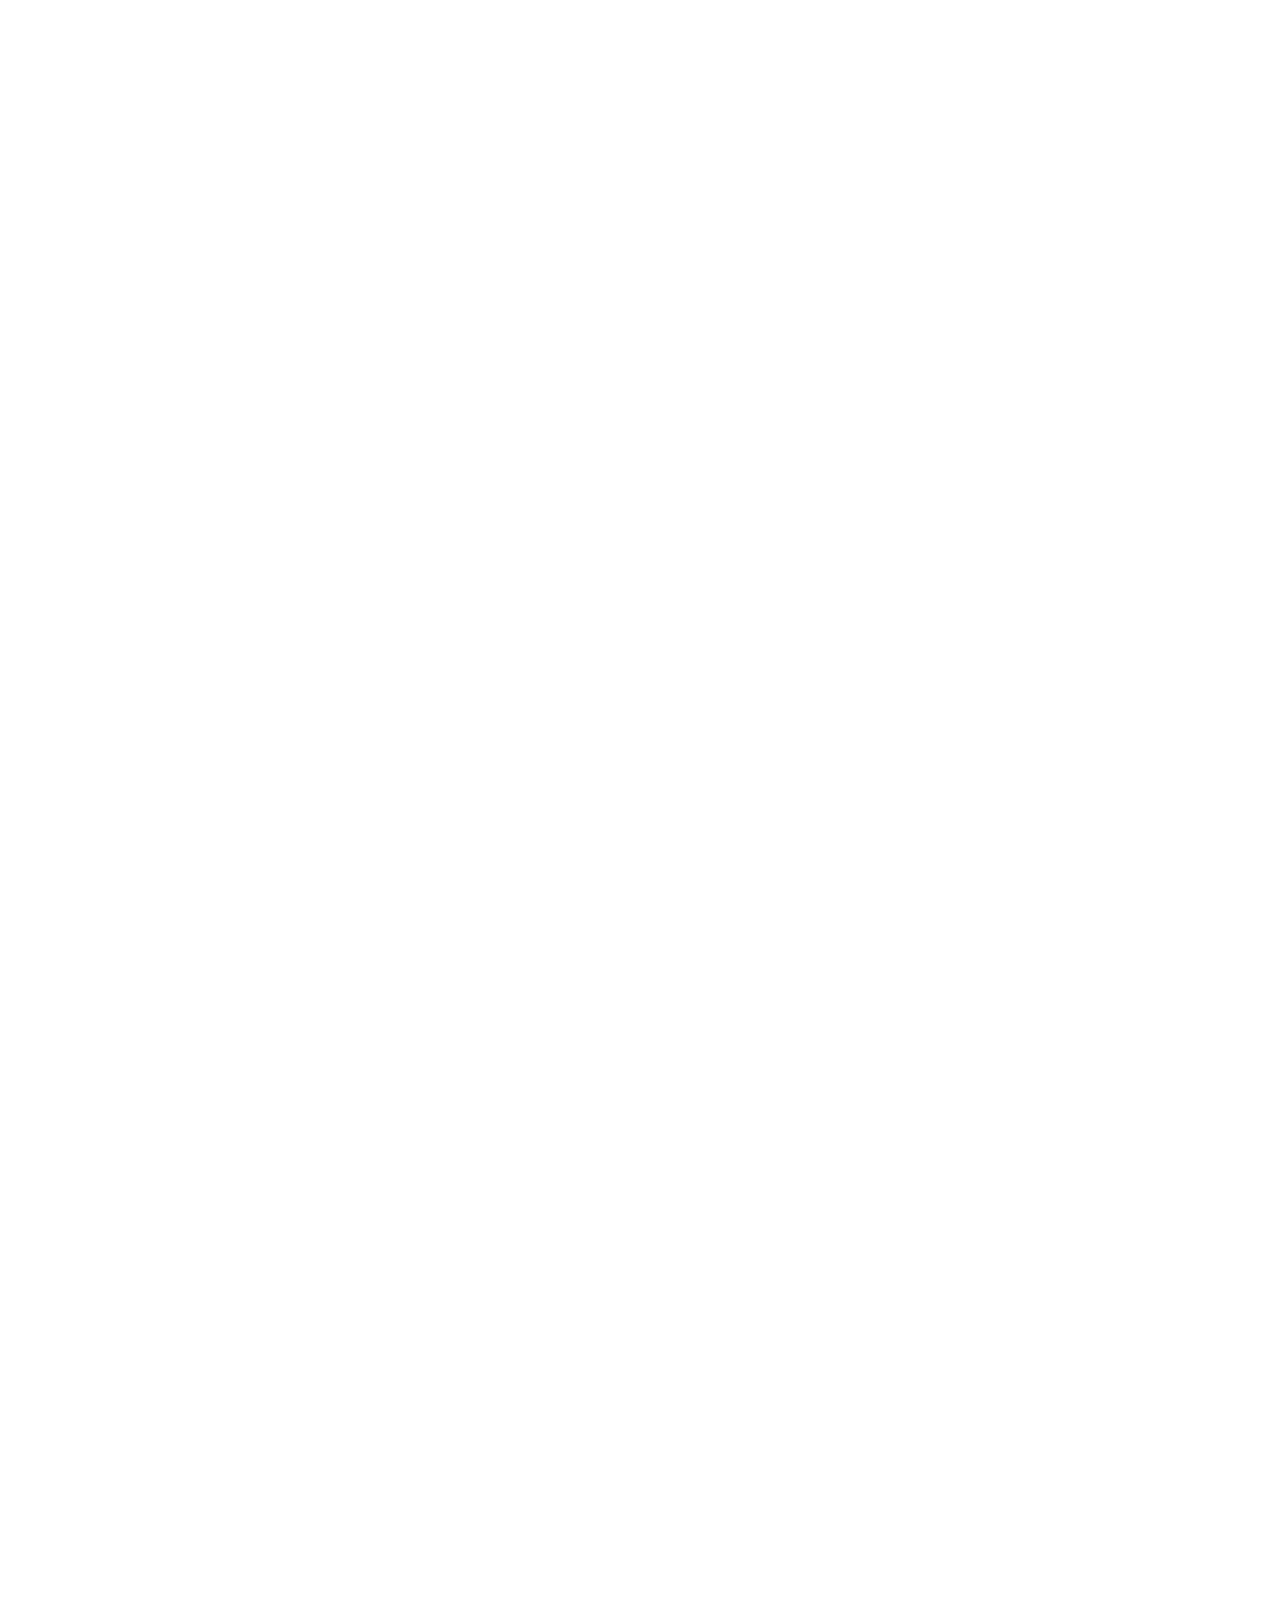
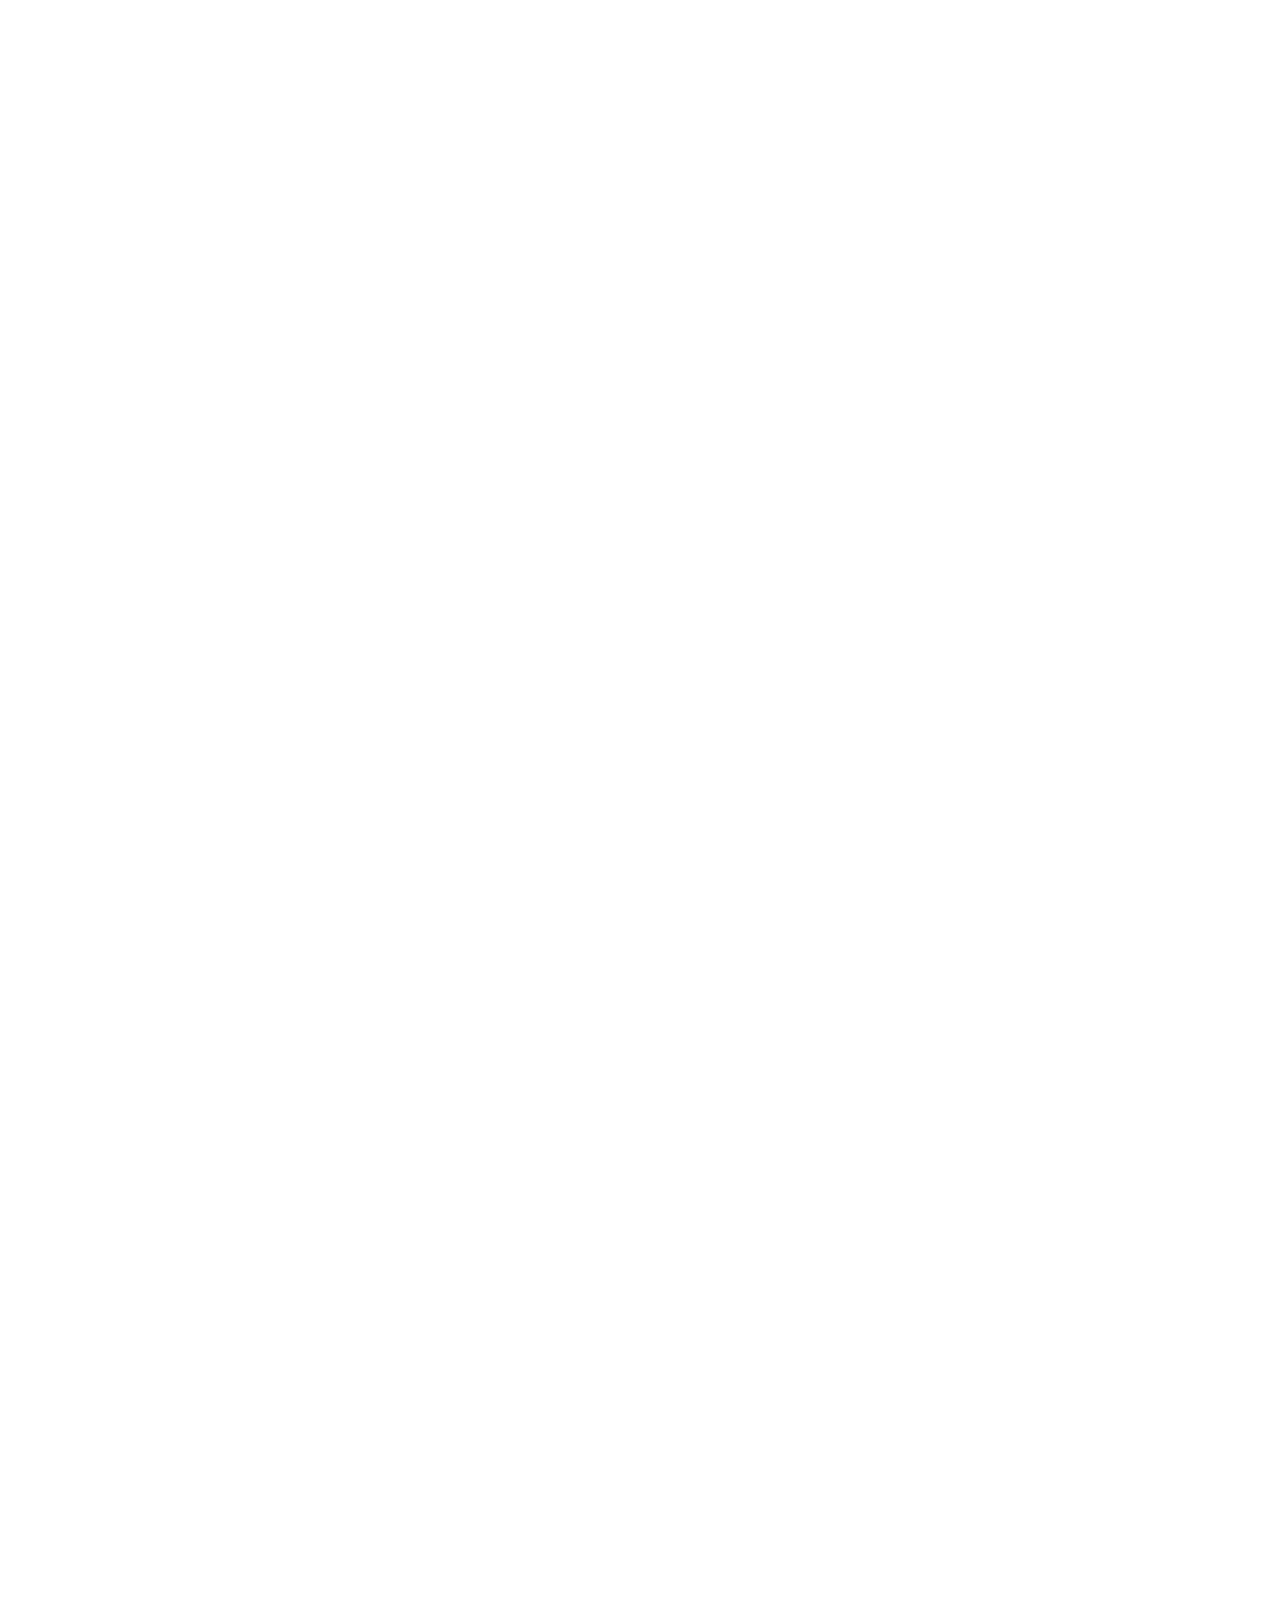
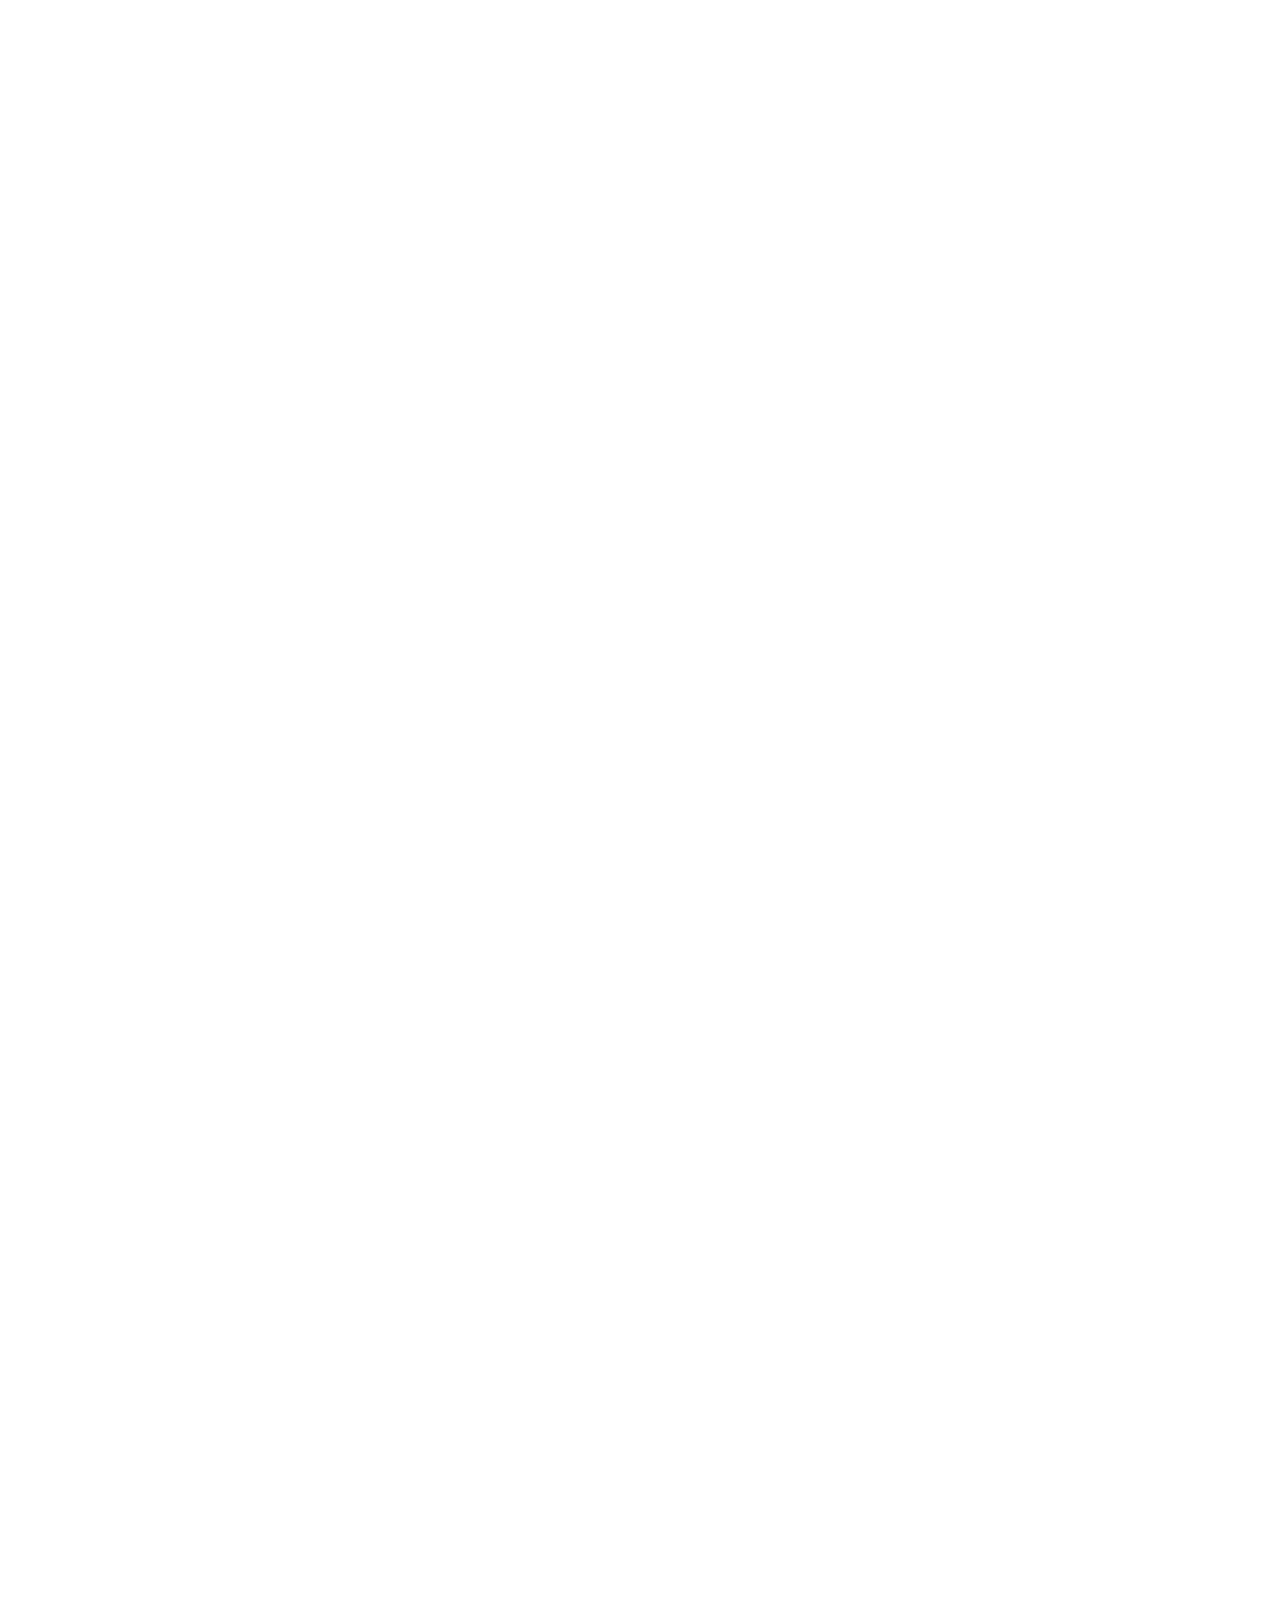
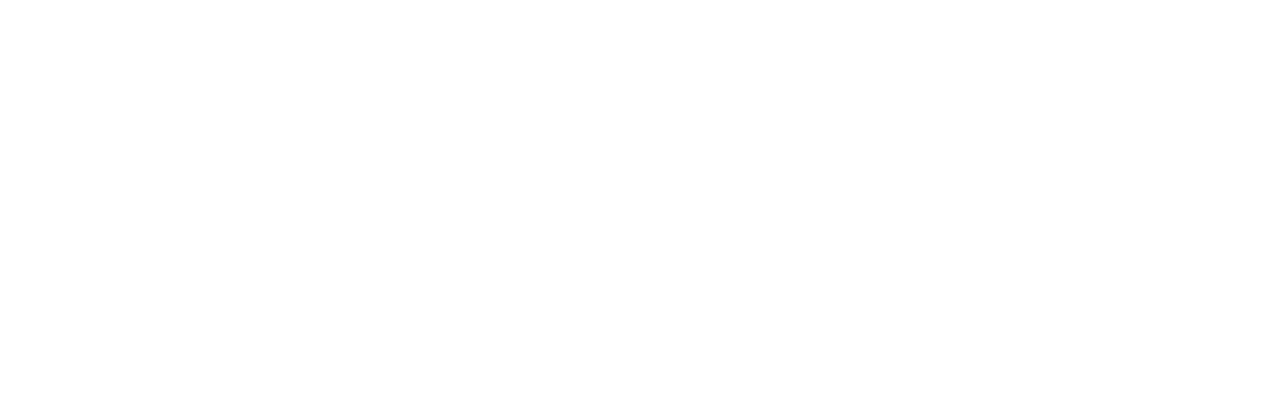
==== commit fee0d1dc: "Change the name of scroll to scroll_graphics for the fixed graphics visualization. Ready to check in" ====
--- a/index.html
+++ b/index.html
@@ -128,8 +128,8 @@
         </div>
 
 
-        <div class="scroller_anchor"></div>
-        <div class="row scroller" id="graphics" >
+        <div class="scroller_anchor_graphics"></div>
+        <div class="row scroller_graphics" id="graphics" >
         <!-- <div class="container" data-0="position:static" data-top="position:fixed; width:100p"> -->
         <!--     <div class="row" id="graphics"> -->
                 <div class="col-sm-12 graphics">
@@ -142,20 +142,42 @@
 
 
 
-            <!-- <div class="row">
-                <div class="col-sm-12 intro2">
-                    <h3 class="intro" data-0="opacity:1" data-bottom="opacity:1" data-center="opacity:1" data-top="opacity:1">ipsum dolor sit amet, consectetur adipiscing elit. Morbi et lectus at lectus fringilla tristique at quis ex. Donec posuere eros urna, quis maximus lorem scelerisque sit amet. Duis quis pellentesque nisl, eget consequat leo. Lorem ipsum dolor sit amet, consectetur adipiscing elit. Quisque lacinia convallis enim. Vestibulum fermentum eros vitae quam pellentesque aliquet.</h3>
-                </div>
-            </div>
-
-        </div>
- -->
+        <!-- <div class="row">
+            <div class="col-sm-12 intro2">
+                <h3 class="intro" data-0="opacity:1" data-bottom="opacity:1" data-center="opacity:1" data-top="opacity:1">ipsum dolor sit amet, consectetur adipiscing elit. Morbi et lectus at lectus fringilla tristique at quis ex. Donec posuere eros urna, quis maximus lorem scelerisque sit amet. Duis quis pellentesque nisl, eget consequat leo. Lorem ipsum dolor sit amet, consectetur adipiscing elit. Quisque lacinia convallis enim. Vestibulum fermentum eros vitae quam pellentesque aliquet.</h3>
+            </div>
+        </div>-->
+
+
+        <div class="scroller_anchor_filmstrip"></div>
+        <div class="row" id="filmstrip">
+            <div class="button" "col-sm-12" data-0="opacity:0" data-bottom="opacity:0" data-center="opacity:1" data-top="opacity:0">
+                <div id="question1"> lalalalala</div>
+                <div id="question2"> lalalalala</div>
+            </div>
+            <div class="question_title" "col-sm-12" data-0="opacity:0" data-bottom="opacity:0" data-center="opacity:1" data-top="opacity:0" ></div>
+            <div class="streetinterview_video" "col-sm-12" data-0="opacity:0" data-bottom="opacity:0" data-center="opacity:1" data-top="opacity:0" >
+                <iframe class="streetinterview" id= "video1" src="https://player.vimeo.com/video/163781314" width="640" height="360" frameborder="0" webkitallowfullscreen mozallowfullscreen allowfullscreen></iframe>
+                <iframe class="streetinterview" src="https://player.vimeo.com/video/156802238" width="640" height="360" frameborder="0" webkitallowfullscreen mozallowfullscreen allowfullscreen></iframe>
+                <iframe class="streetinterview" src="https://player.vimeo.com/video/156802238" width="640" height="360" frameborder="0" webkitallowfullscreen mozallowfullscreen allowfullscreen></iframe>
+                <iframe class="streetinterview" src="https://player.vimeo.com/video/156802238" width="640" height="360" frameborder="0" webkitallowfullscreen mozallowfullscreen allowfullscreen></iframe>
+                <iframe class="streetinterview" src="https://player.vimeo.com/video/156802238" width="640" height="360" frameborder="0" webkitallowfullscreen mozallowfullscreen allowfullscreen></iframe>
+                <iframe class="streetinterview" src="https://player.vimeo.com/video/156802238" width="640" height="360" frameborder="0" webkitallowfullscreen mozallowfullscreen allowfullscreen></iframe>
+                <iframe class="streetinterview" src="https://player.vimeo.com/video/156802238" width="640" height="360" frameborder="0" webkitallowfullscreen mozallowfullscreen allowfullscreen></iframe>
+            </div>
+            <div id="subtitles"></div>
+        </div>
+
+
+
+        </div><!-- end of container-fluid content-->
 
 
 
 
 
     <script src="js/jquery.min.js"></script>
+    <script src="//cdn.rawgit.com/jrue/Vimeo-jQuery-API/master/dist/jquery.vimeo.api.min.js" integrity="sha384-5HEFbHMdJ1B0NgJ2dK6/jCaTT4DoL3ucsGIIRSyYEAm8KvHrOm6zpb95OCifXv0m" crossorigin="anonymous"></script>
     <script src="js/bootstrap.min.js"></script>
     <script src="js/d3.v3.min.js"></script>
     <script src="js/skrollr.js"></script>
--- a/css/main.css
+++ b/css/main.css
@@ -327,4 +327,45 @@
         transform: rotate(-45deg) translate(-20px, 20px);
         opacity: 0;
     }
-}+}
+
+/* filmstrip css*/
+#filmstrip{
+      position: absolute;
+      left:0;
+      width: 2400px; /* do math based on how many videos you have */
+        }
+
+    #filmstrip::before, #filmstrip::after{
+        content: " ";
+        display: table;
+    }
+
+    #filmstrip::after {
+        clear: both;
+    }
+
+    #filmstrip iframe{
+      float: left;
+      height: 180px;
+      width: 320px;
+    }
+
+    .street_interview{
+        transition: all .2s ease-in-out;
+    }
+    .street_interview:hover { 
+        transform: scale(1.2);
+    }
+
+    #subtitles{
+      position: relative;
+      top: 300px;
+        font-size: 30px;
+      text-align: center;
+    }
+
+    .highlight{
+      background-color: yellow;
+    }
+    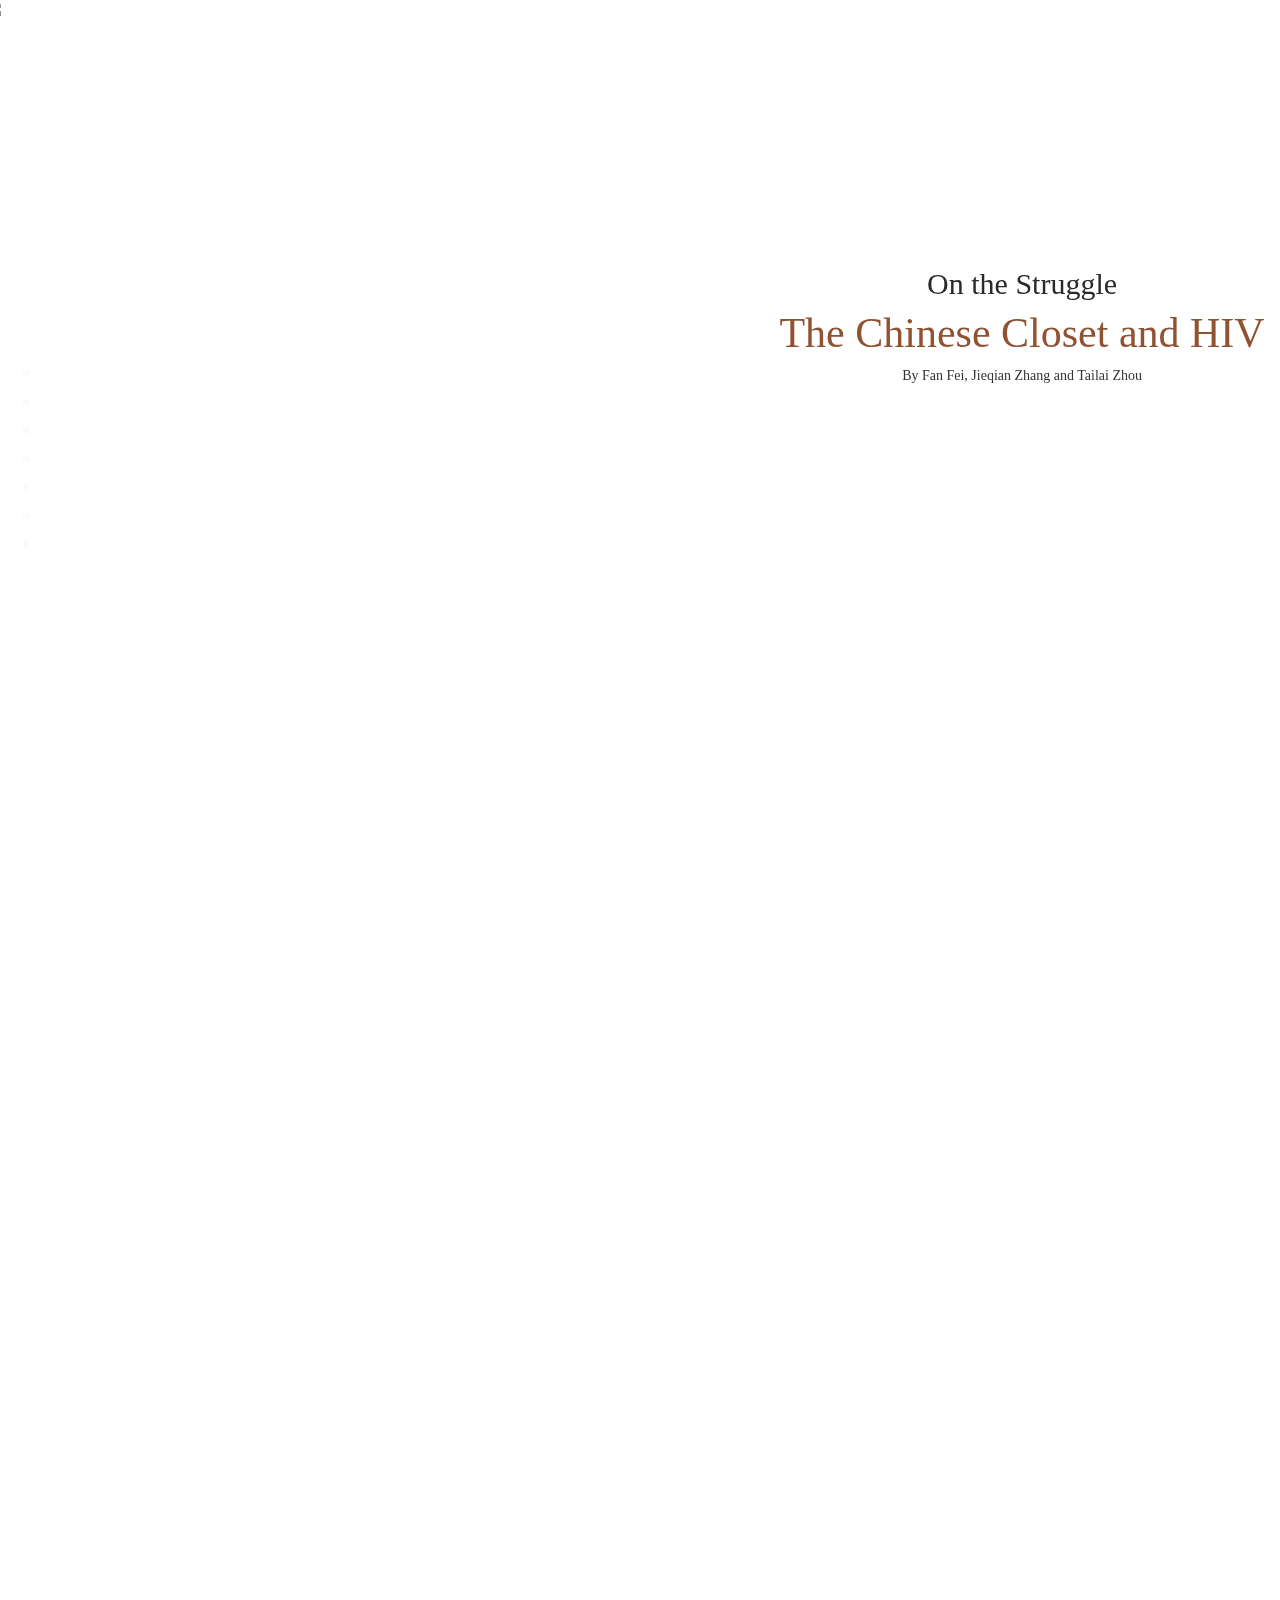
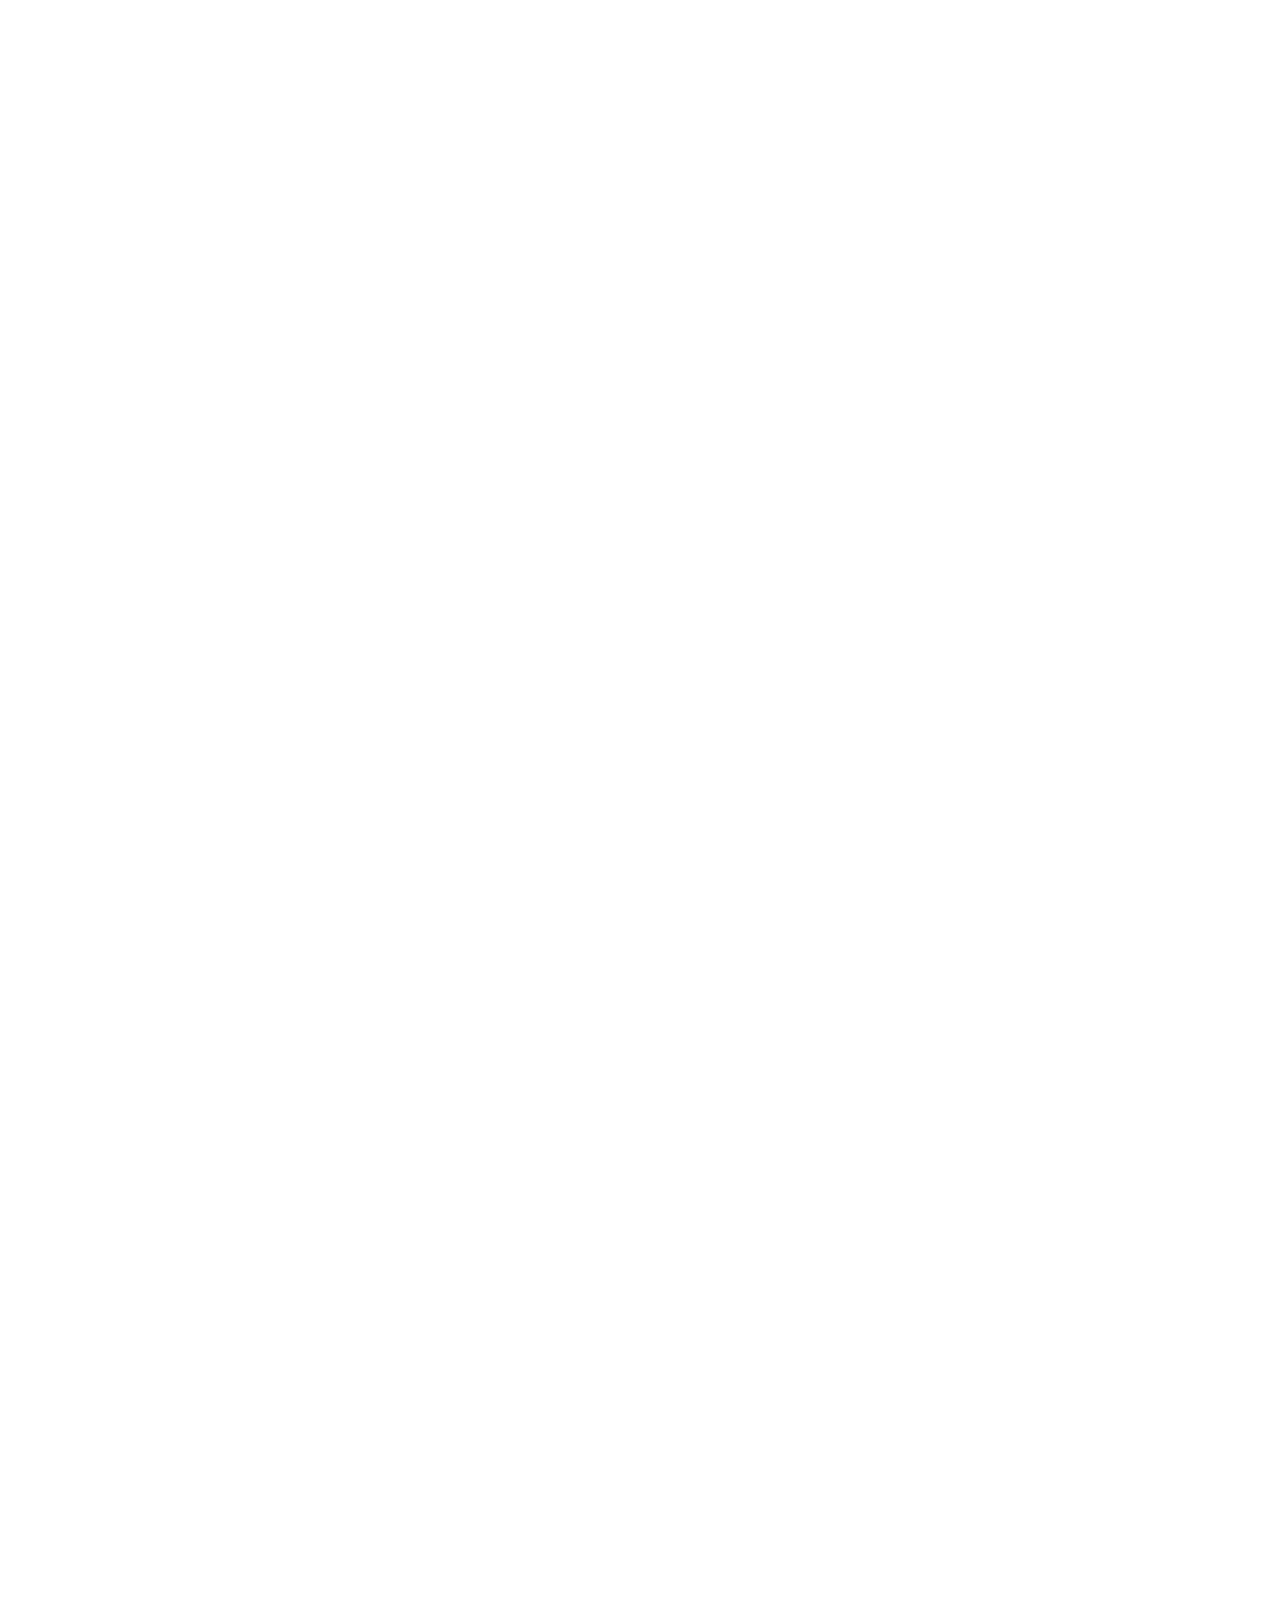
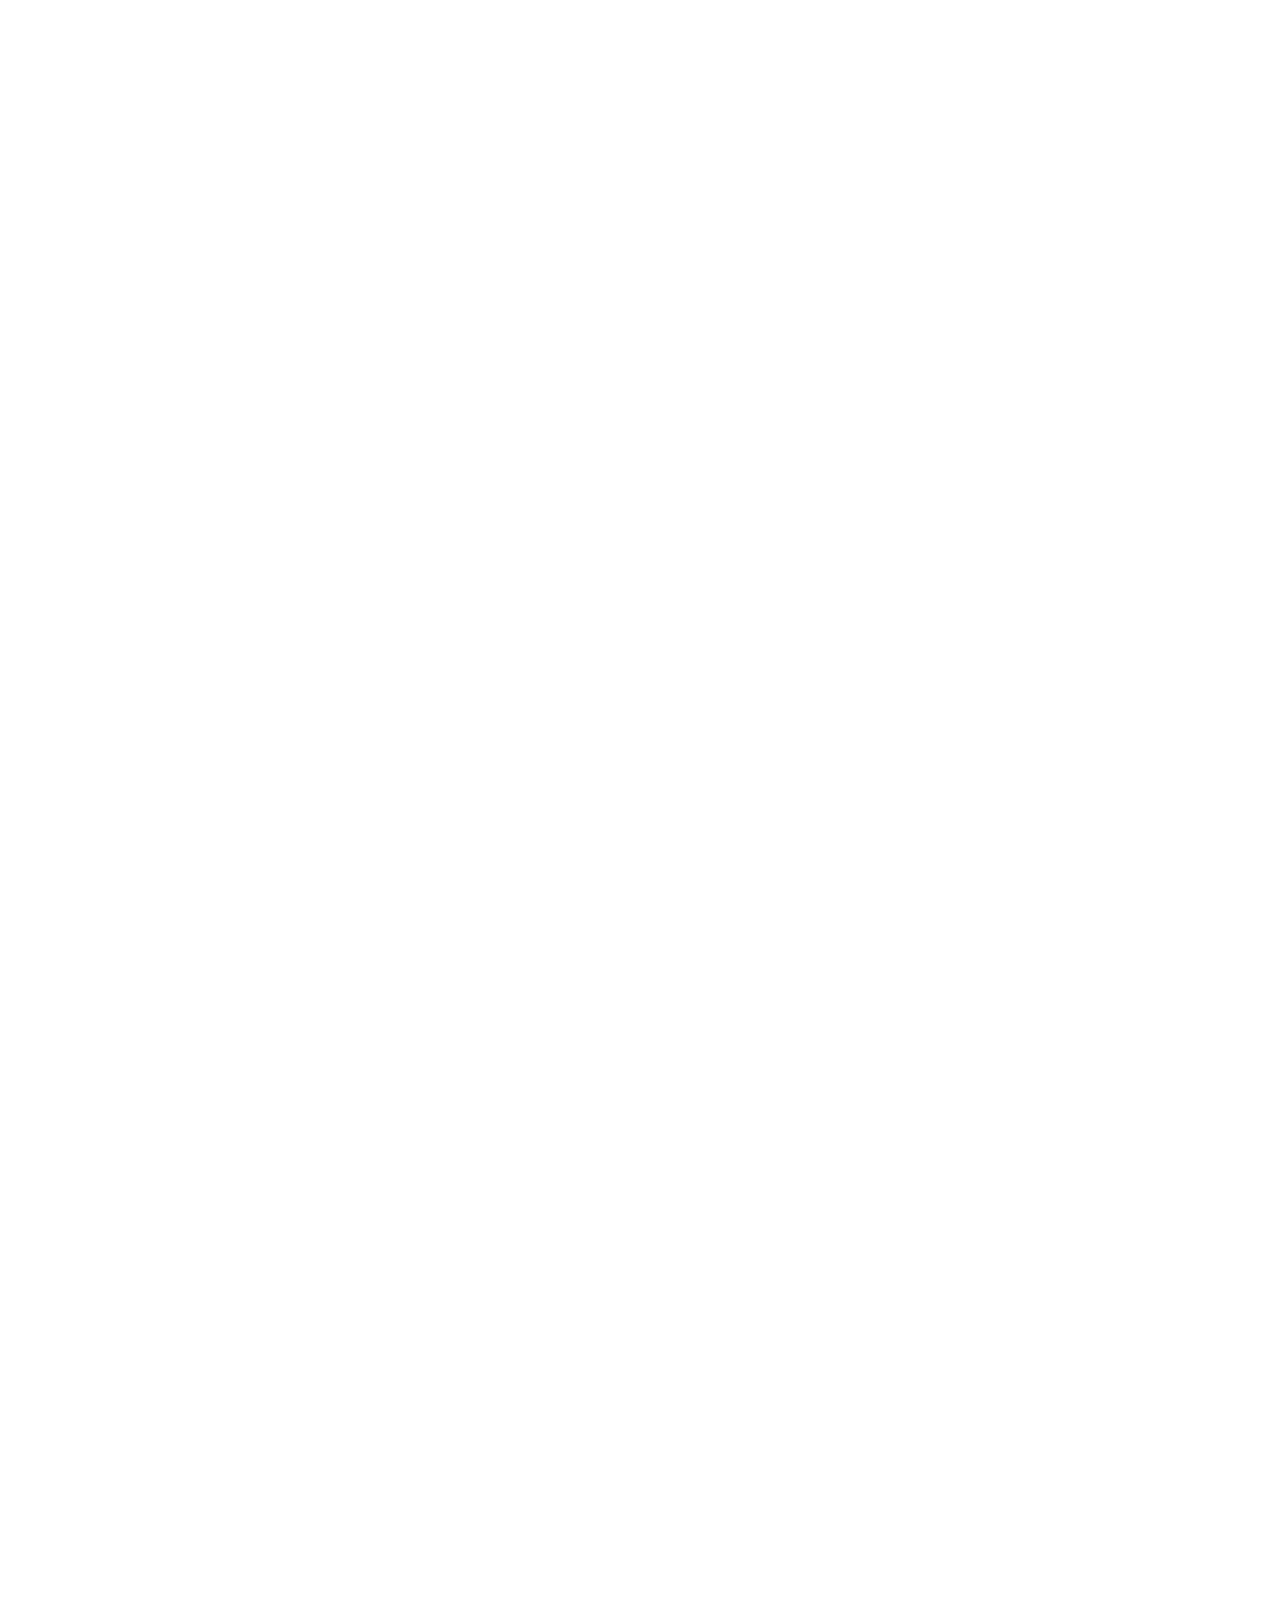
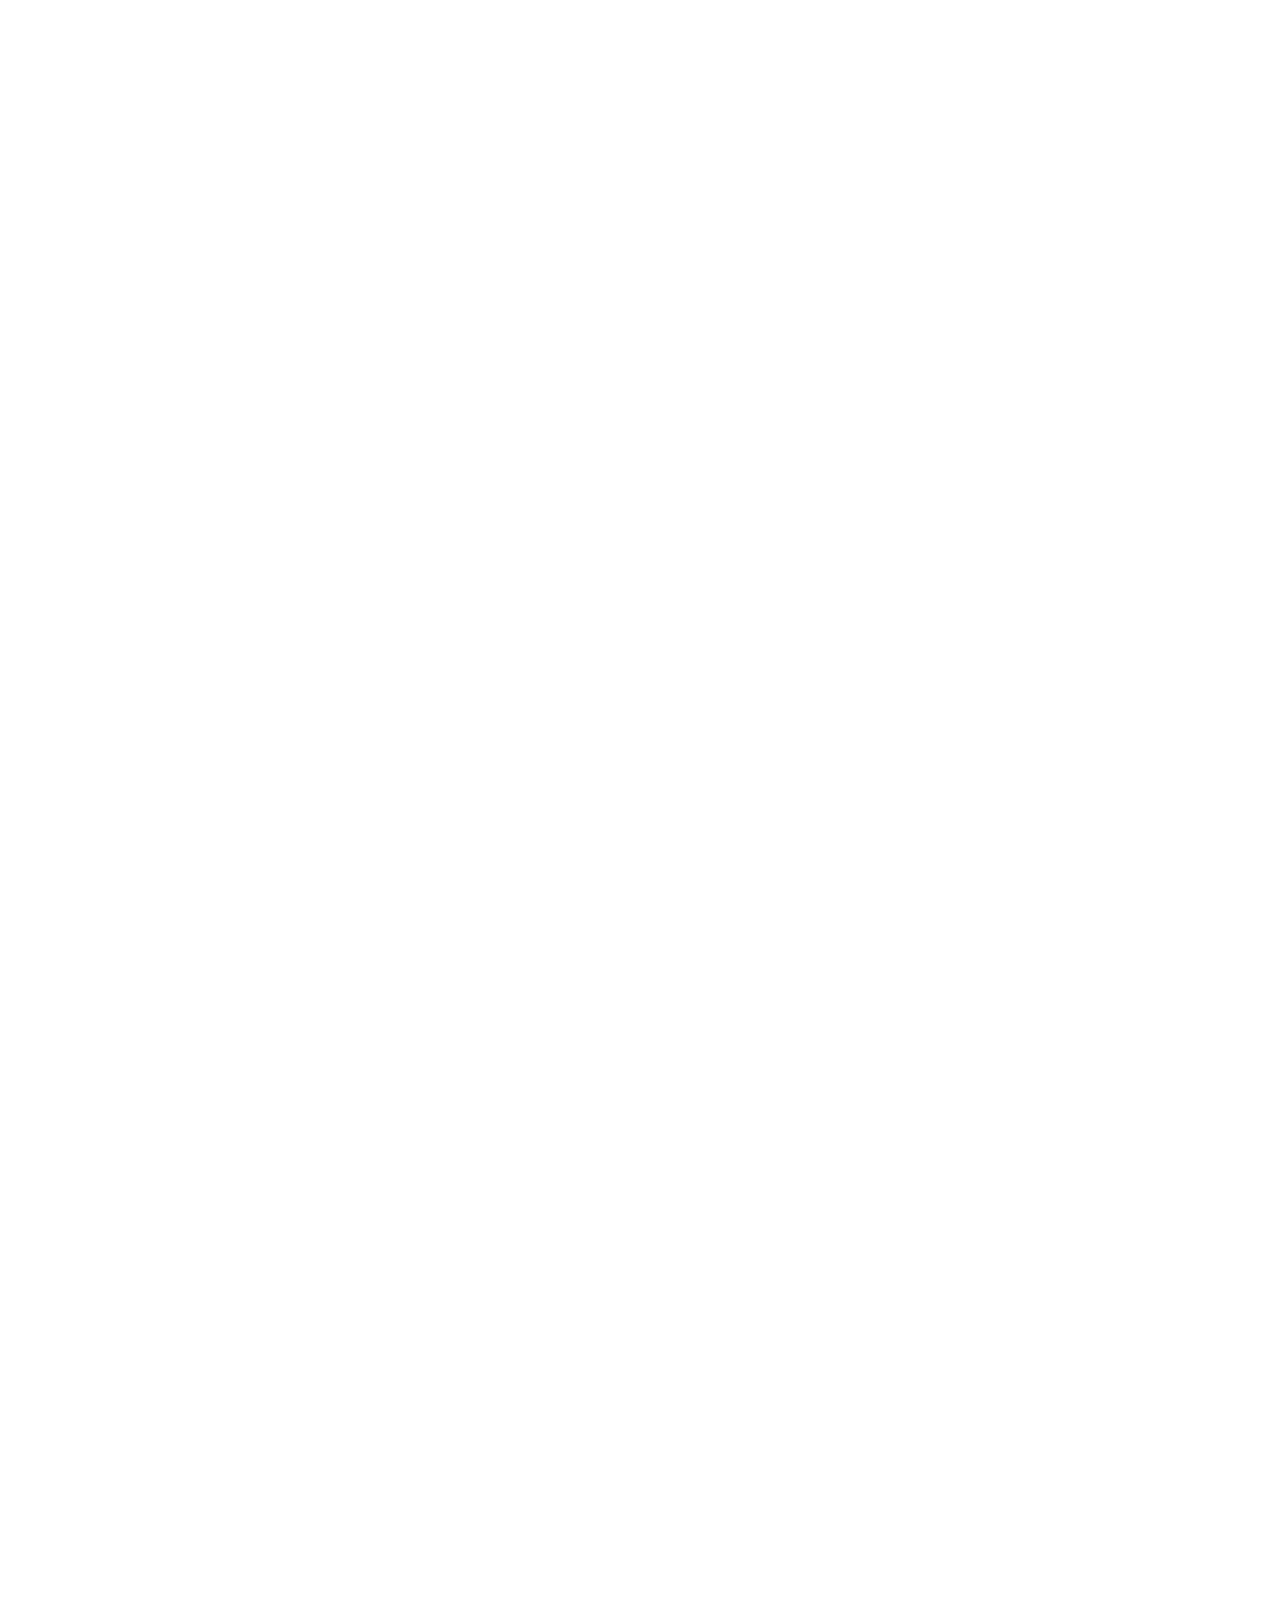
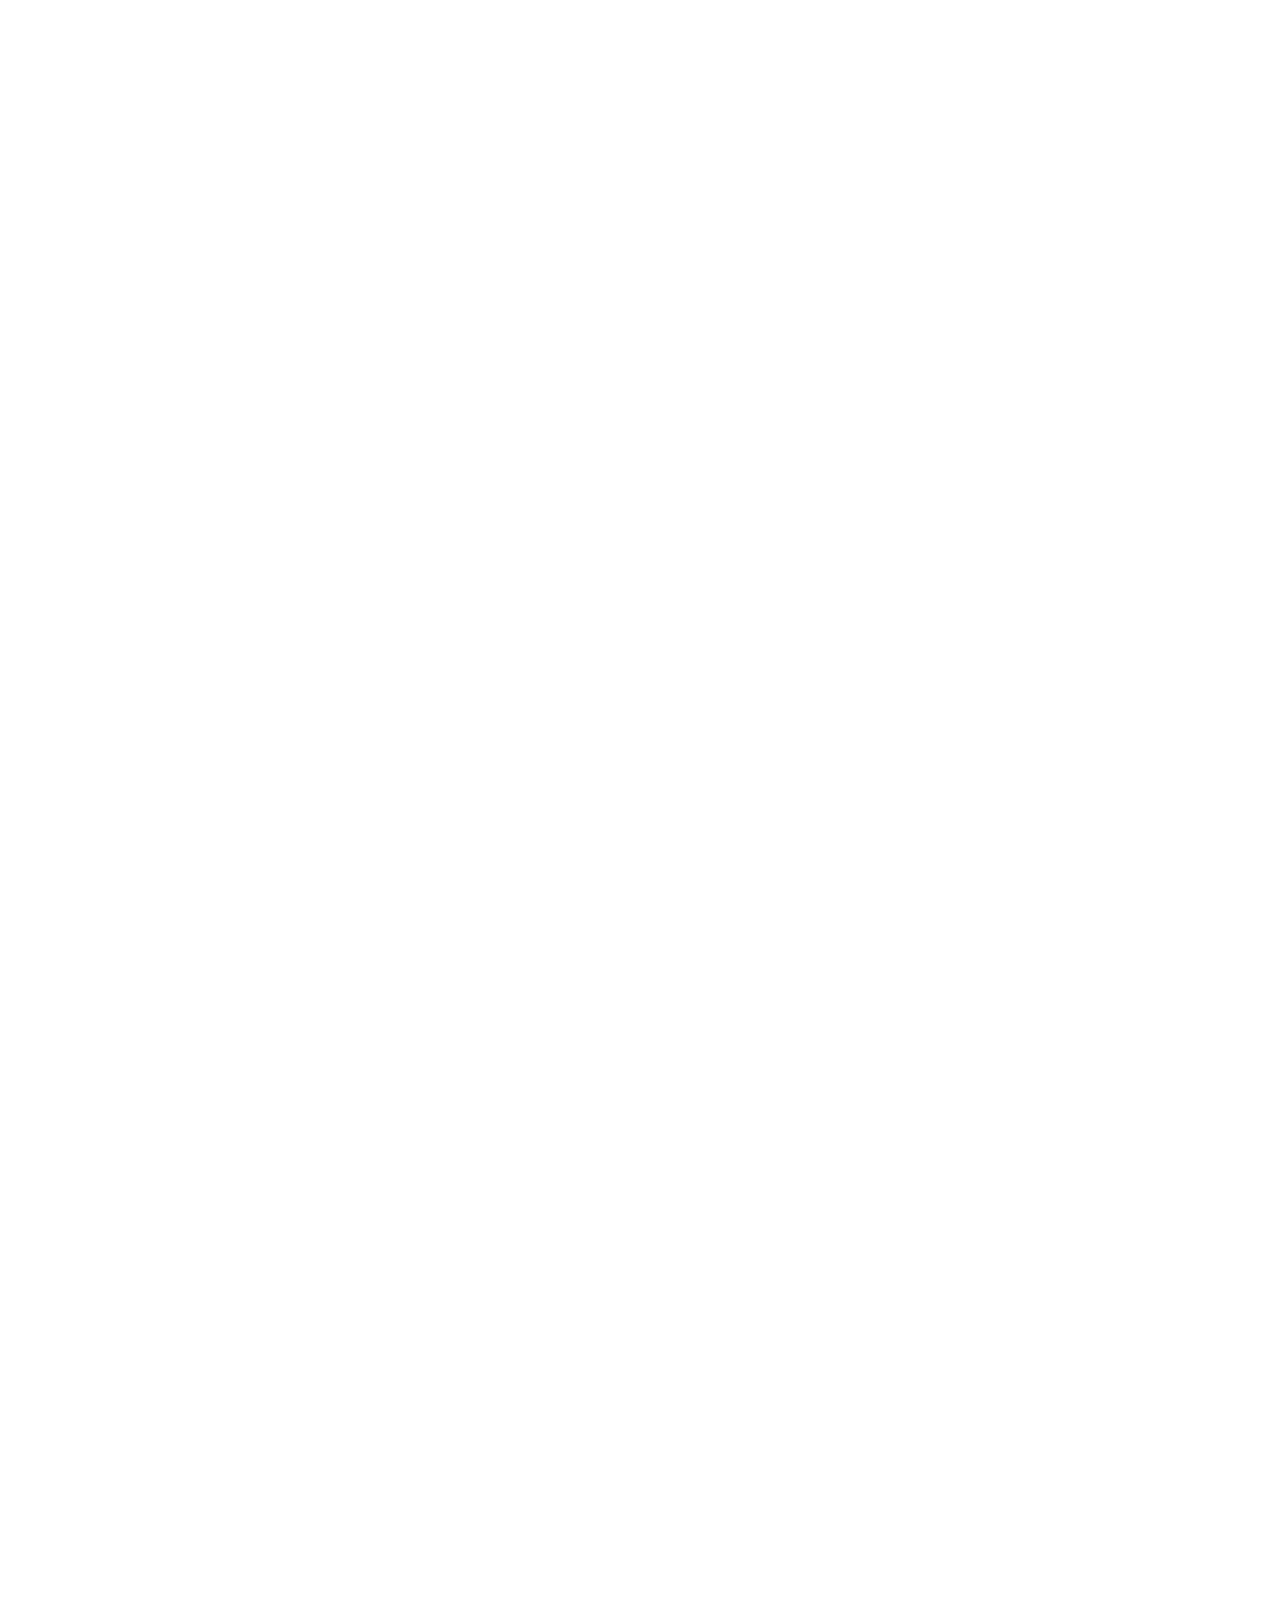
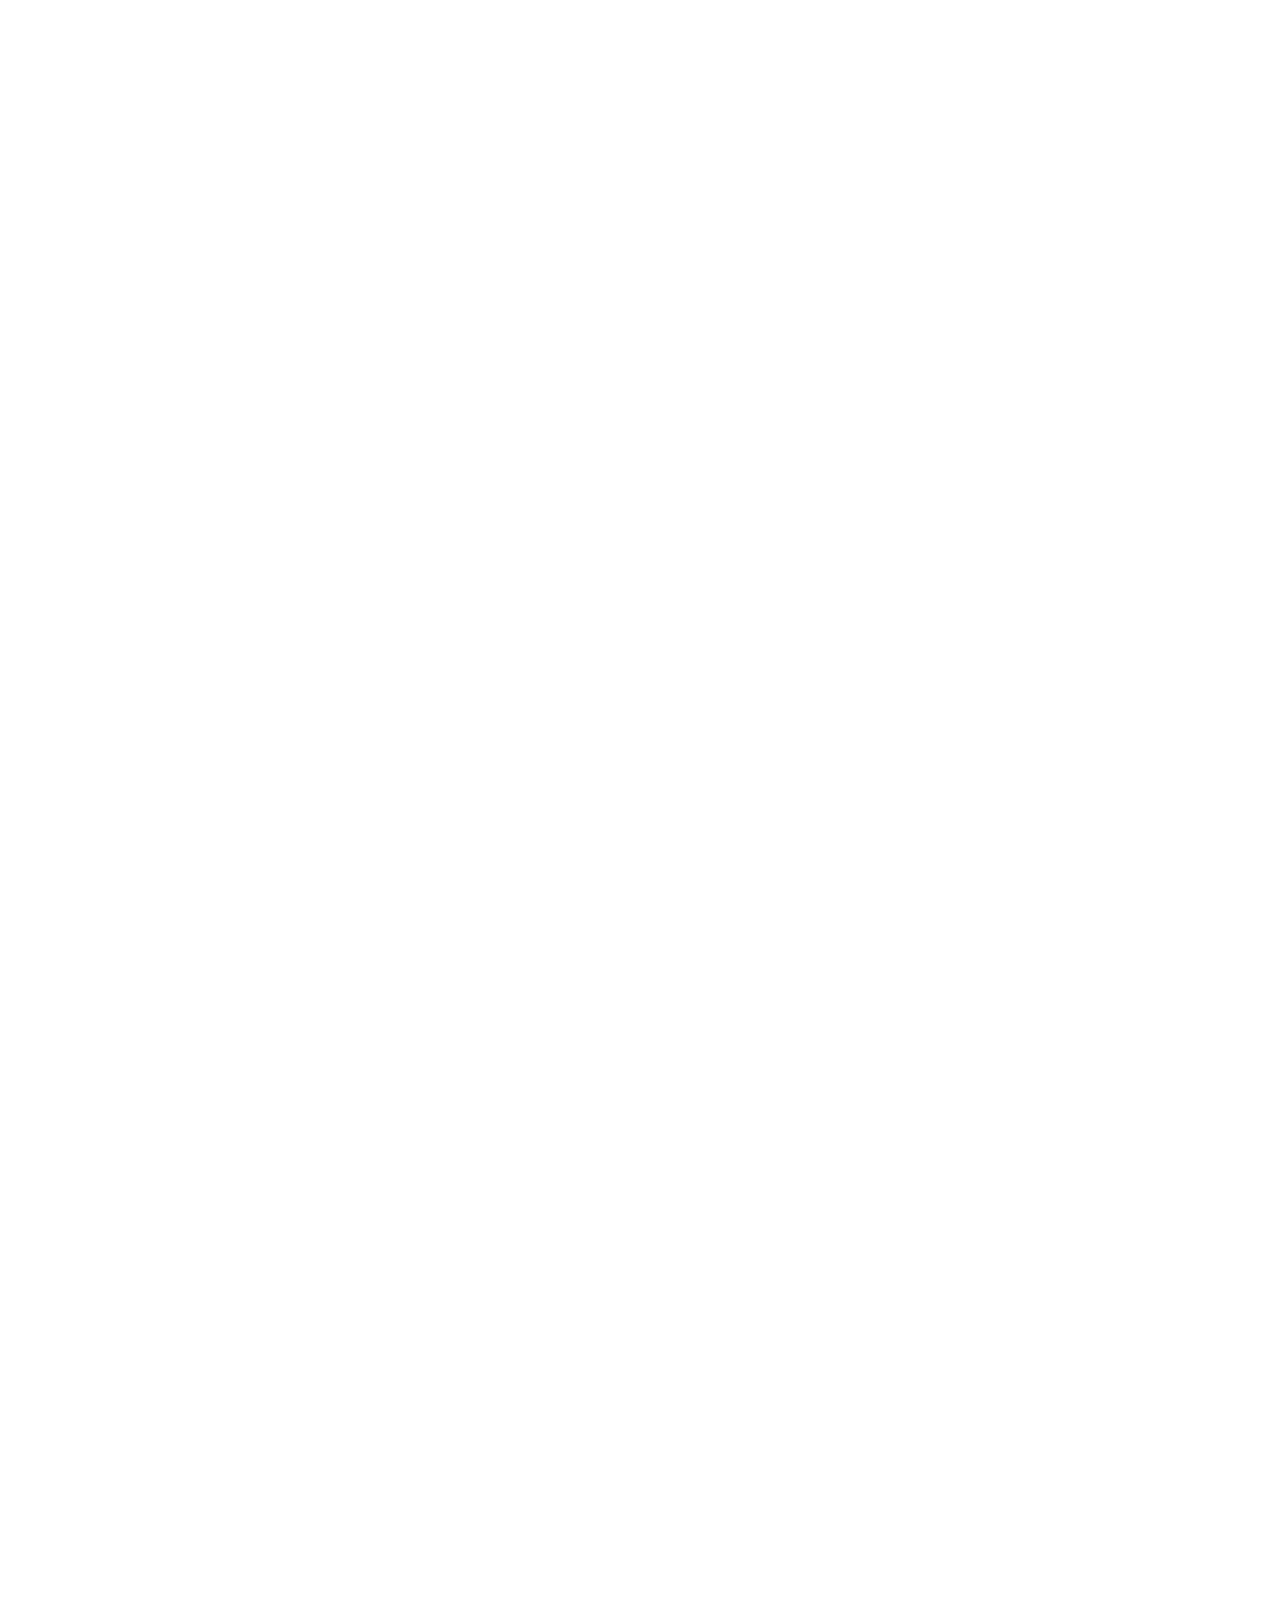
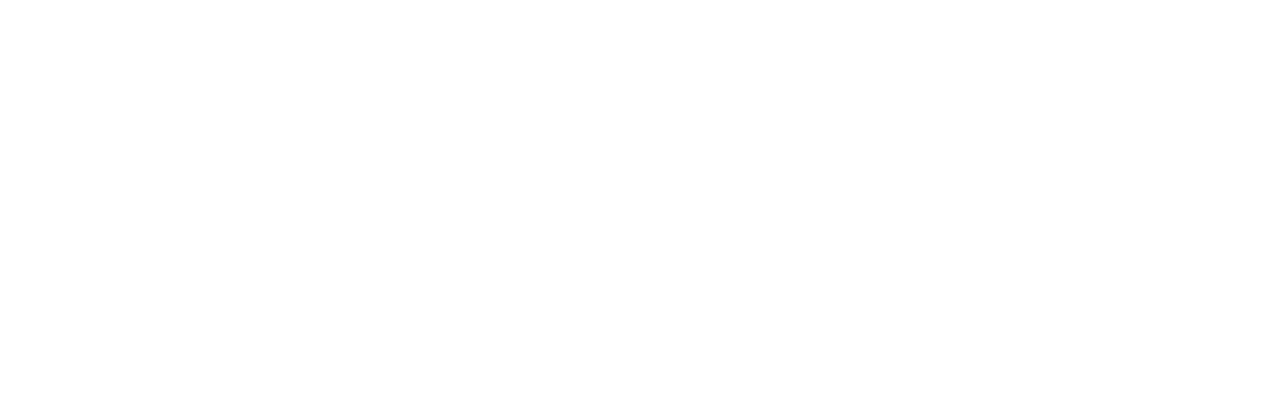
==== commit ea9b40fe: "this is a buggy commit" ====
--- a/index.html
+++ b/index.html
@@ -128,7 +128,7 @@
         </div>
 
 
-        <div class="scroller_anchor_graphics"></div>
+        <div class="row scroller_anchor_graphics anchor"></div>
         <div class="row scroller_graphics" id="graphics" >
         <!-- <div class="container" data-0="position:static" data-top="position:fixed; width:100p"> -->
         <!--     <div class="row" id="graphics"> -->
@@ -149,14 +149,14 @@
         </div>-->
 
 
-        <div class="scroller_anchor_filmstrip"></div>
-        <div class="row" id="filmstrip">
-            <div class="button" "col-sm-12" data-0="opacity:0" data-bottom="opacity:0" data-center="opacity:1" data-top="opacity:0">
-                <div id="question1"> lalalalala</div>
-                <div id="question2"> lalalalala</div>
-            </div>
-            <div class="question_title" "col-sm-12" data-0="opacity:0" data-bottom="opacity:0" data-center="opacity:1" data-top="opacity:0" ></div>
-            <div class="streetinterview_video" "col-sm-12" data-0="opacity:0" data-bottom="opacity:0" data-center="opacity:1" data-top="opacity:0" >
+        <div class="row scroller_anchor_filmstrip anchor"></div>
+        <div class="scroller_filmstrip_container" id="filmstrip">
+            <div class="button">
+                <div class="row scroller_filmstrip" id="question1"> lalalalala</div>
+                <div class="row scroller_filmstrip" id="question2"> lalalalala</div>
+            </div>
+            <div class="scroller_filmstrip question_title row" ></div>
+            <div class="scroller_filmstrip streetinterview_video row" >
                 <iframe class="streetinterview" id= "video1" src="https://player.vimeo.com/video/163781314" width="640" height="360" frameborder="0" webkitallowfullscreen mozallowfullscreen allowfullscreen></iframe>
                 <iframe class="streetinterview" src="https://player.vimeo.com/video/156802238" width="640" height="360" frameborder="0" webkitallowfullscreen mozallowfullscreen allowfullscreen></iframe>
                 <iframe class="streetinterview" src="https://player.vimeo.com/video/156802238" width="640" height="360" frameborder="0" webkitallowfullscreen mozallowfullscreen allowfullscreen></iframe>
@@ -165,7 +165,7 @@
                 <iframe class="streetinterview" src="https://player.vimeo.com/video/156802238" width="640" height="360" frameborder="0" webkitallowfullscreen mozallowfullscreen allowfullscreen></iframe>
                 <iframe class="streetinterview" src="https://player.vimeo.com/video/156802238" width="640" height="360" frameborder="0" webkitallowfullscreen mozallowfullscreen allowfullscreen></iframe>
             </div>
-            <div id="subtitles"></div>
+            <div class="scroller_filmstrip row" id="subtitles"></div>
         </div>
 
 
--- a/css/main.css
+++ b/css/main.css
@@ -54,7 +54,8 @@
 .graphics,
 .intro1,
 .intro2,
-.row {
+.row,
+.filmstrip {
     height: 100vh;
     position: relative;
 }
@@ -94,6 +95,18 @@
         -ms-transform: translate(-50%, -50%);
         -o-transform: translate(-50%, -50%);
     }
+
+    .filmstrip{
+        position: absolute;
+        top: 50%;
+        left: 50%;
+        transform: translate(-50%, -50%);
+        -webkit-transform: translate(-50%, -50%);
+        -moz-transform: translate(-50%, -50%);
+        -ms-transform: translate(-50%, -50%);
+        -o-transform: translate(-50%, -50%);
+
+    }
 }
 
 @media(max-width: 767px) {
@@ -111,6 +124,17 @@
         top: 50%;
         left: 50%;
         width: 80%;
+        transform: translate(-50%, -50%);
+        -webkit-transform: translate(-50%, -50%);
+        -moz-transform: translate(-50%, -50%);
+        -ms-transform: translate(-50%, -50%);
+        -o-transform: translate(-50%, -50%);
+    }
+
+    .filmstrip {
+        position: absolute;
+        top: 50%;
+        left: 50%;
         transform: translate(-50%, -50%);
         -webkit-transform: translate(-50%, -50%);
         -moz-transform: translate(-50%, -50%);
@@ -329,12 +353,24 @@
     }
 }
 
+.anchor {
+    position: absolute;
+    visibility: hidden;
+}
+
+.scroller_anchor_graphics {
+    top: 1773px;
+}
+.scroller_anchor_filmstrip {
+    top: 8000px;
+}
+
 /* filmstrip css*/
 #filmstrip{
       position: absolute;
       left:0;
       width: 2400px; /* do math based on how many videos you have */
-        }
+}
 
     #filmstrip::before, #filmstrip::after{
         content: " ";
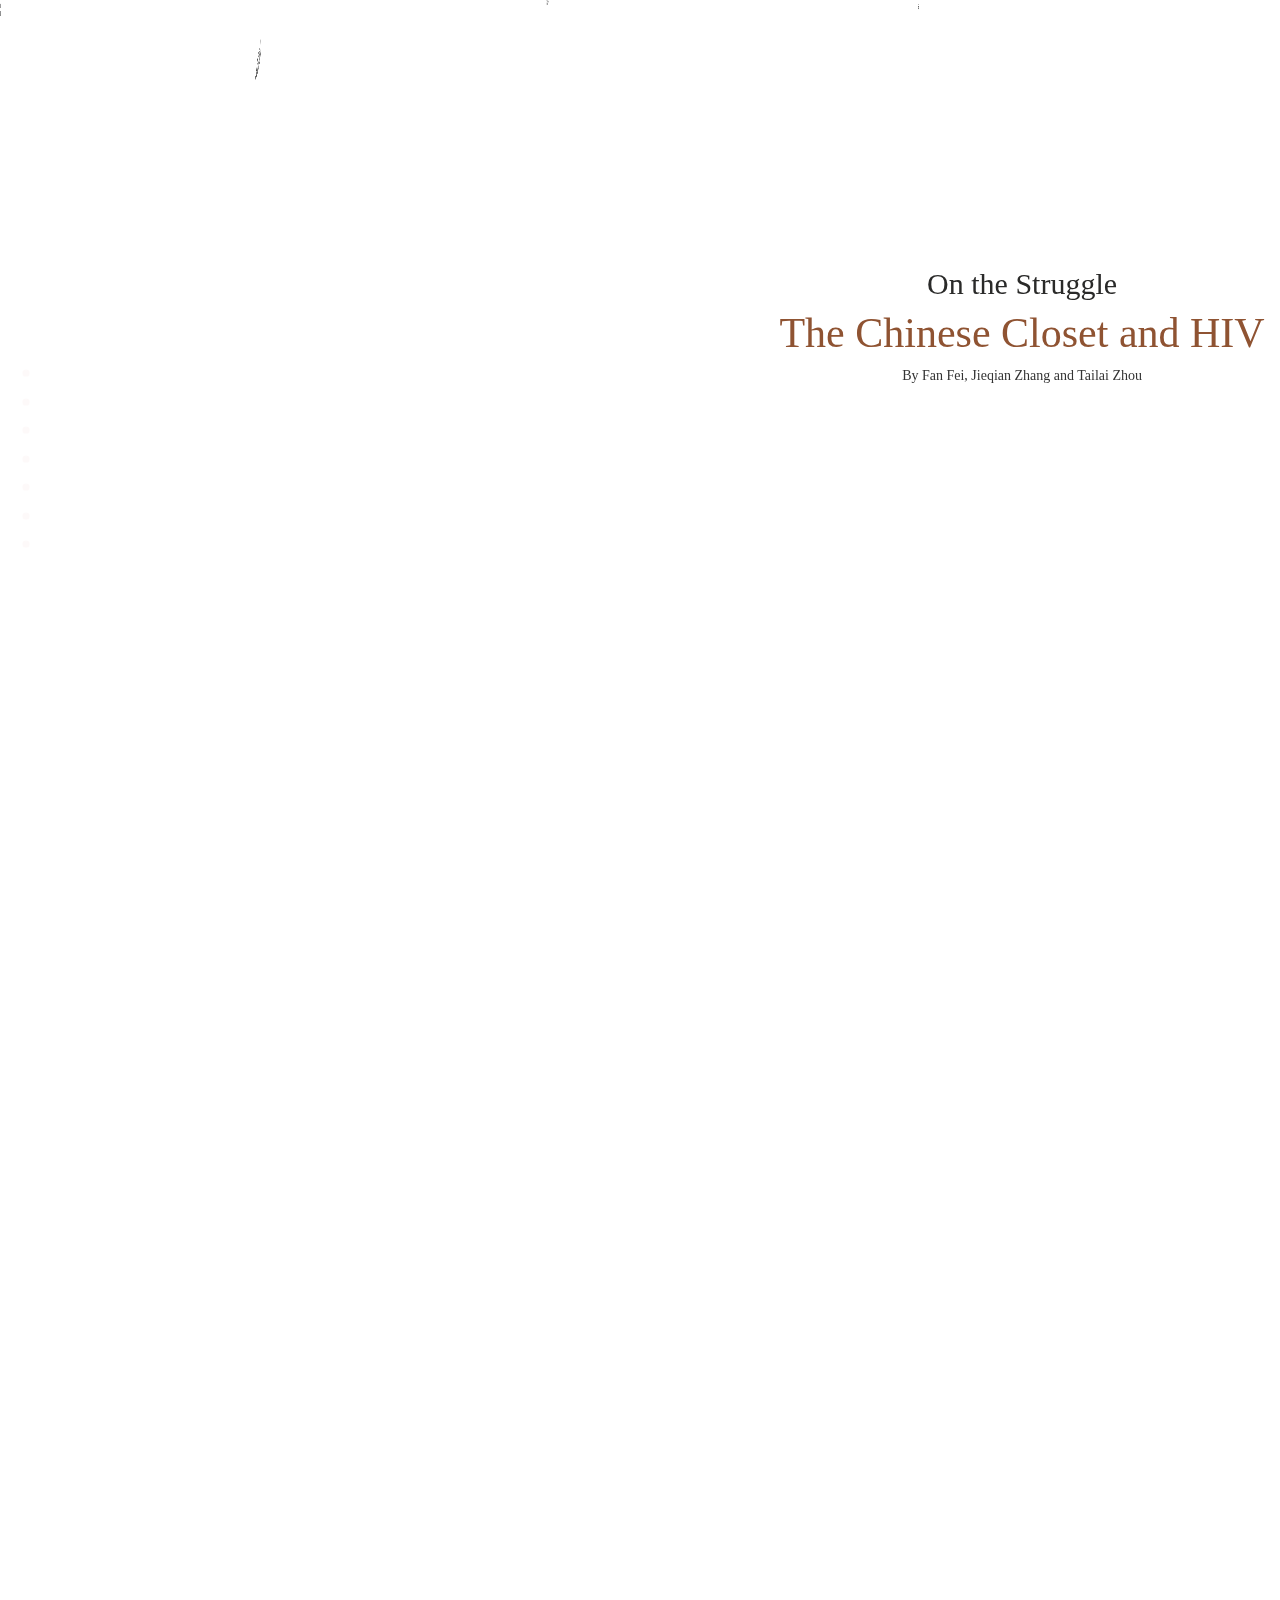
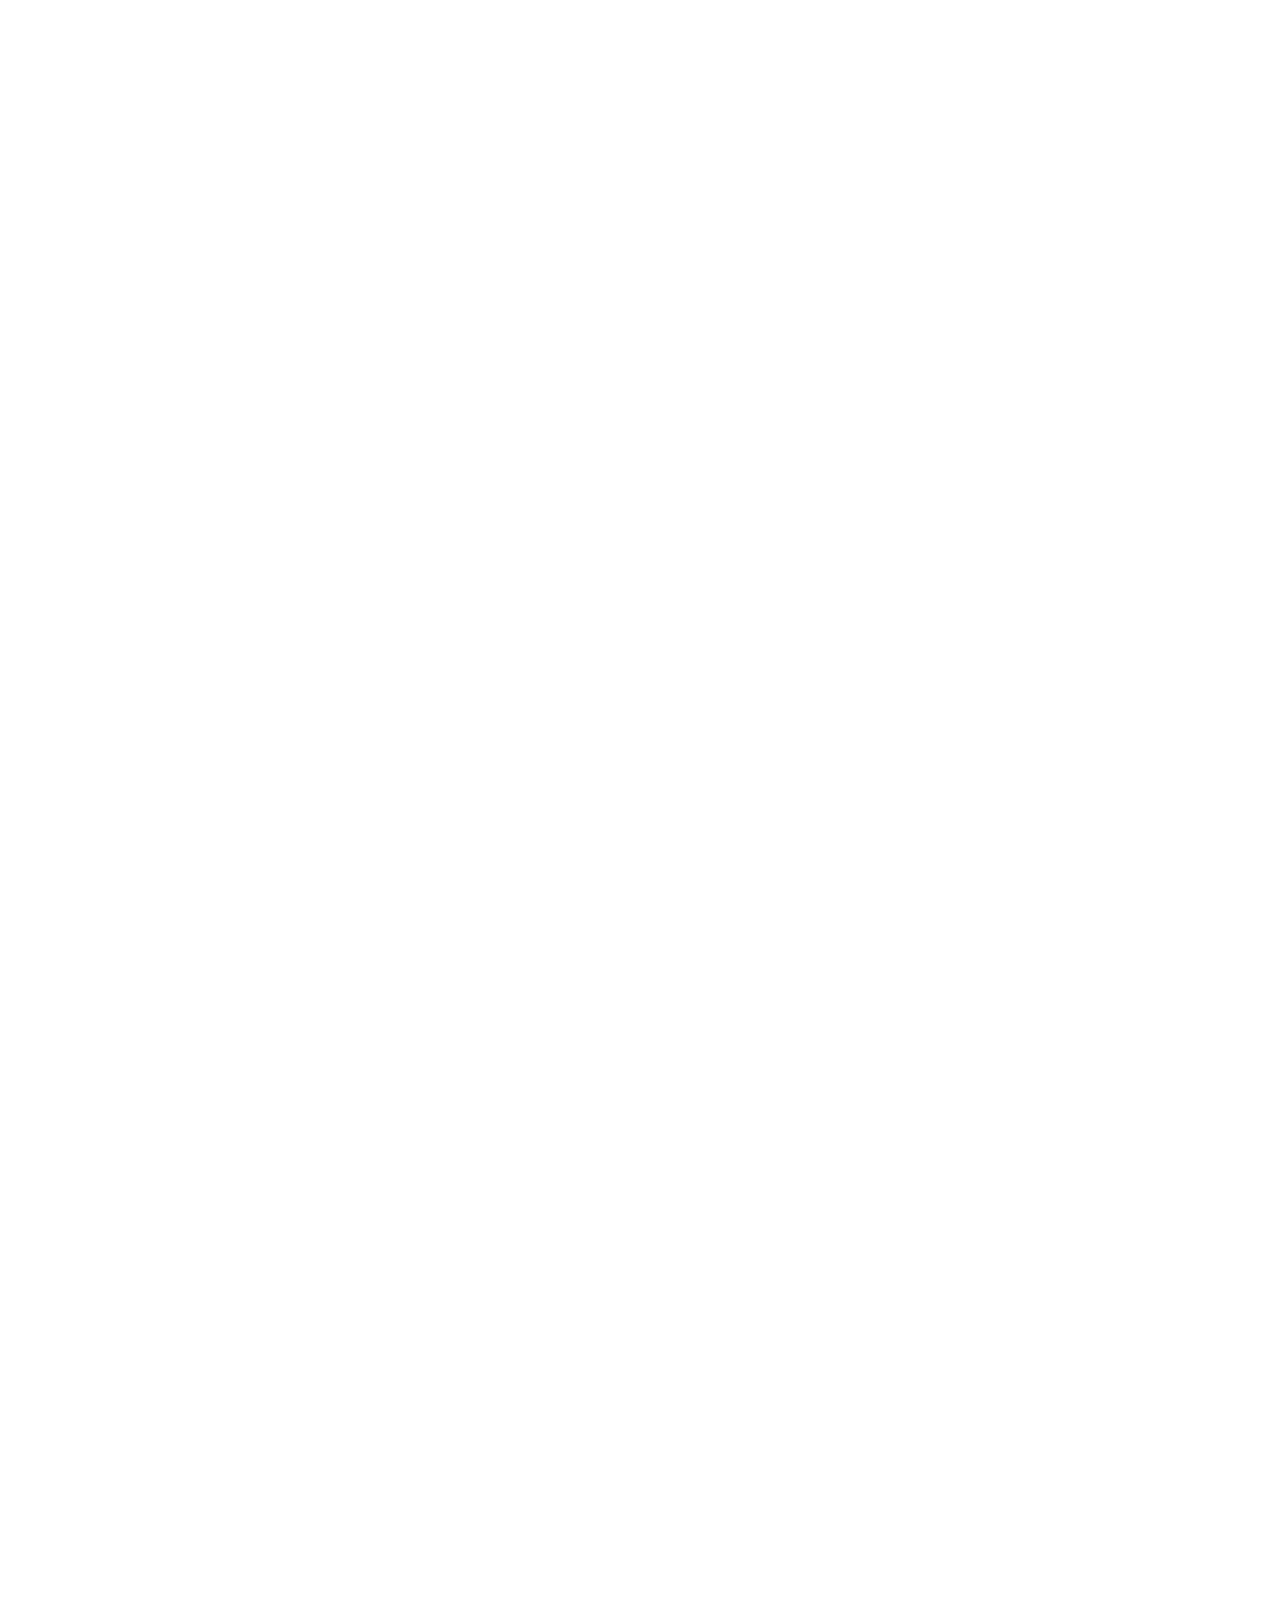
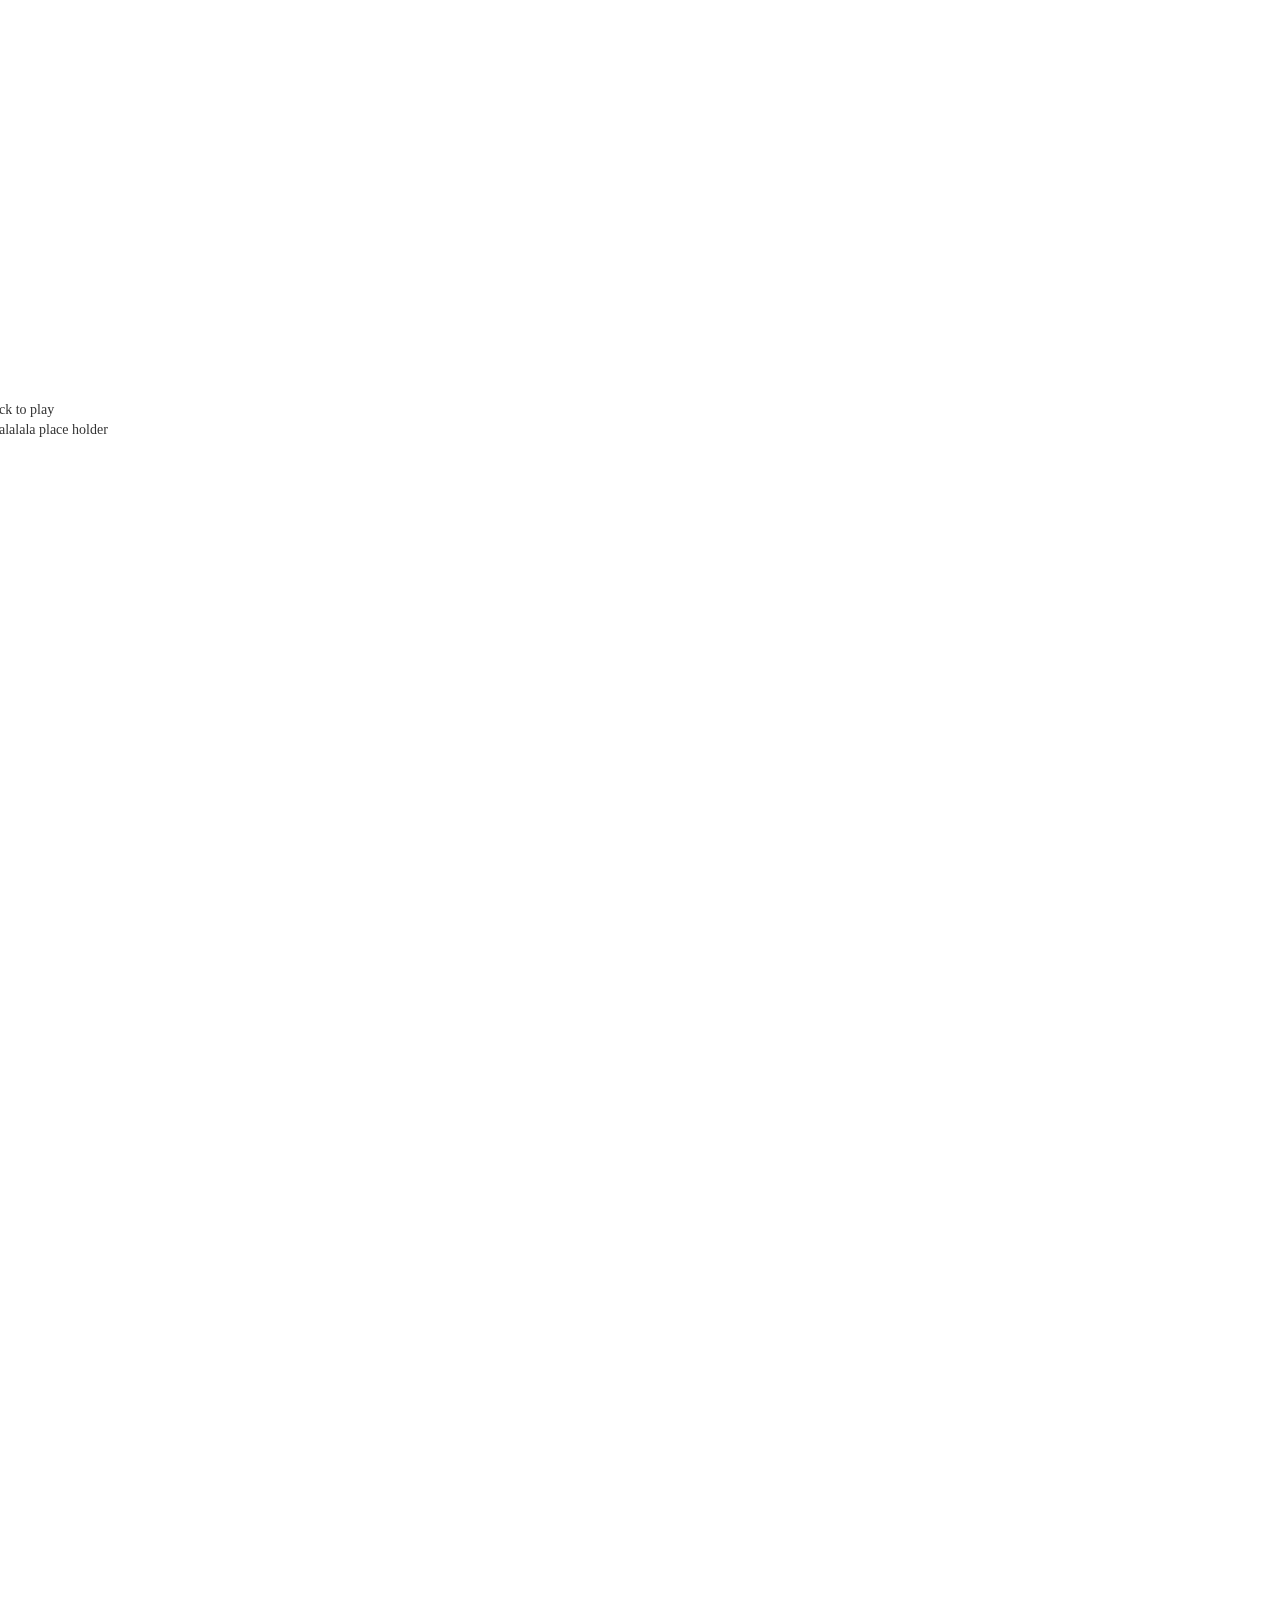
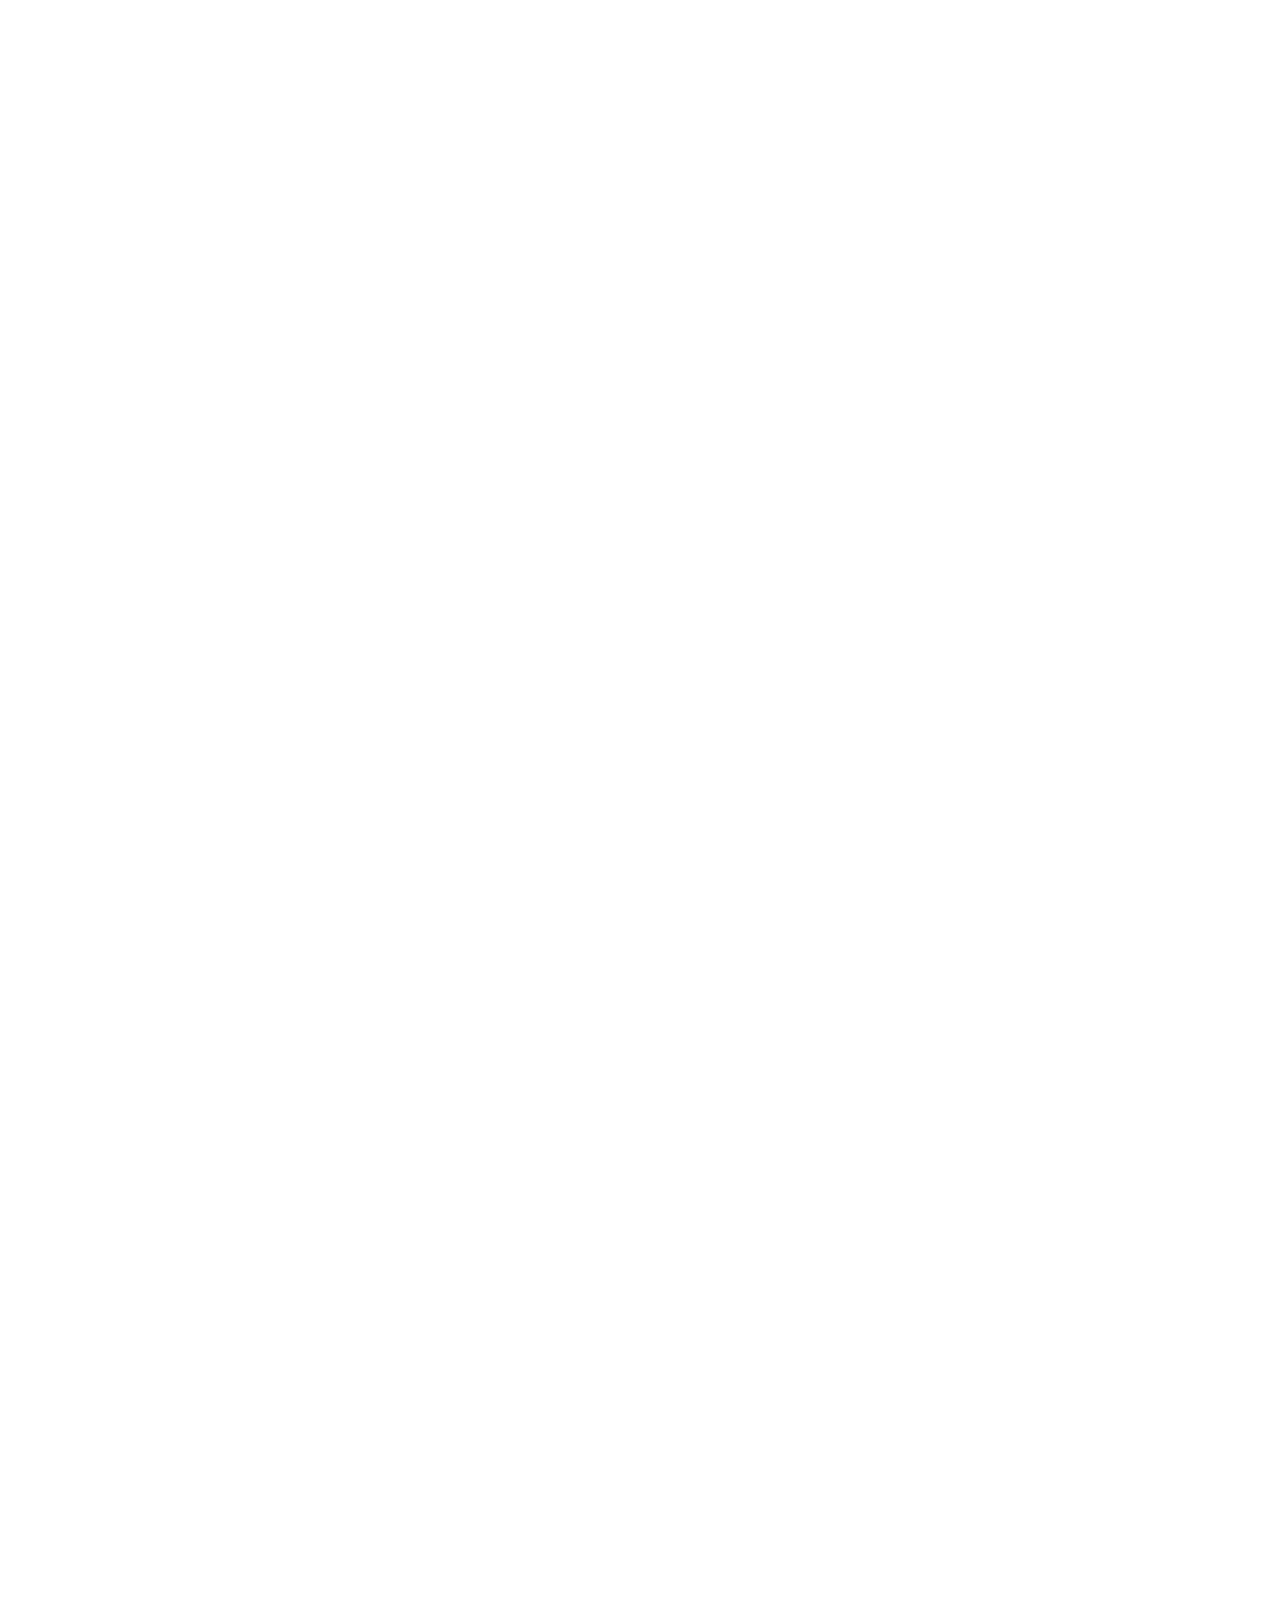
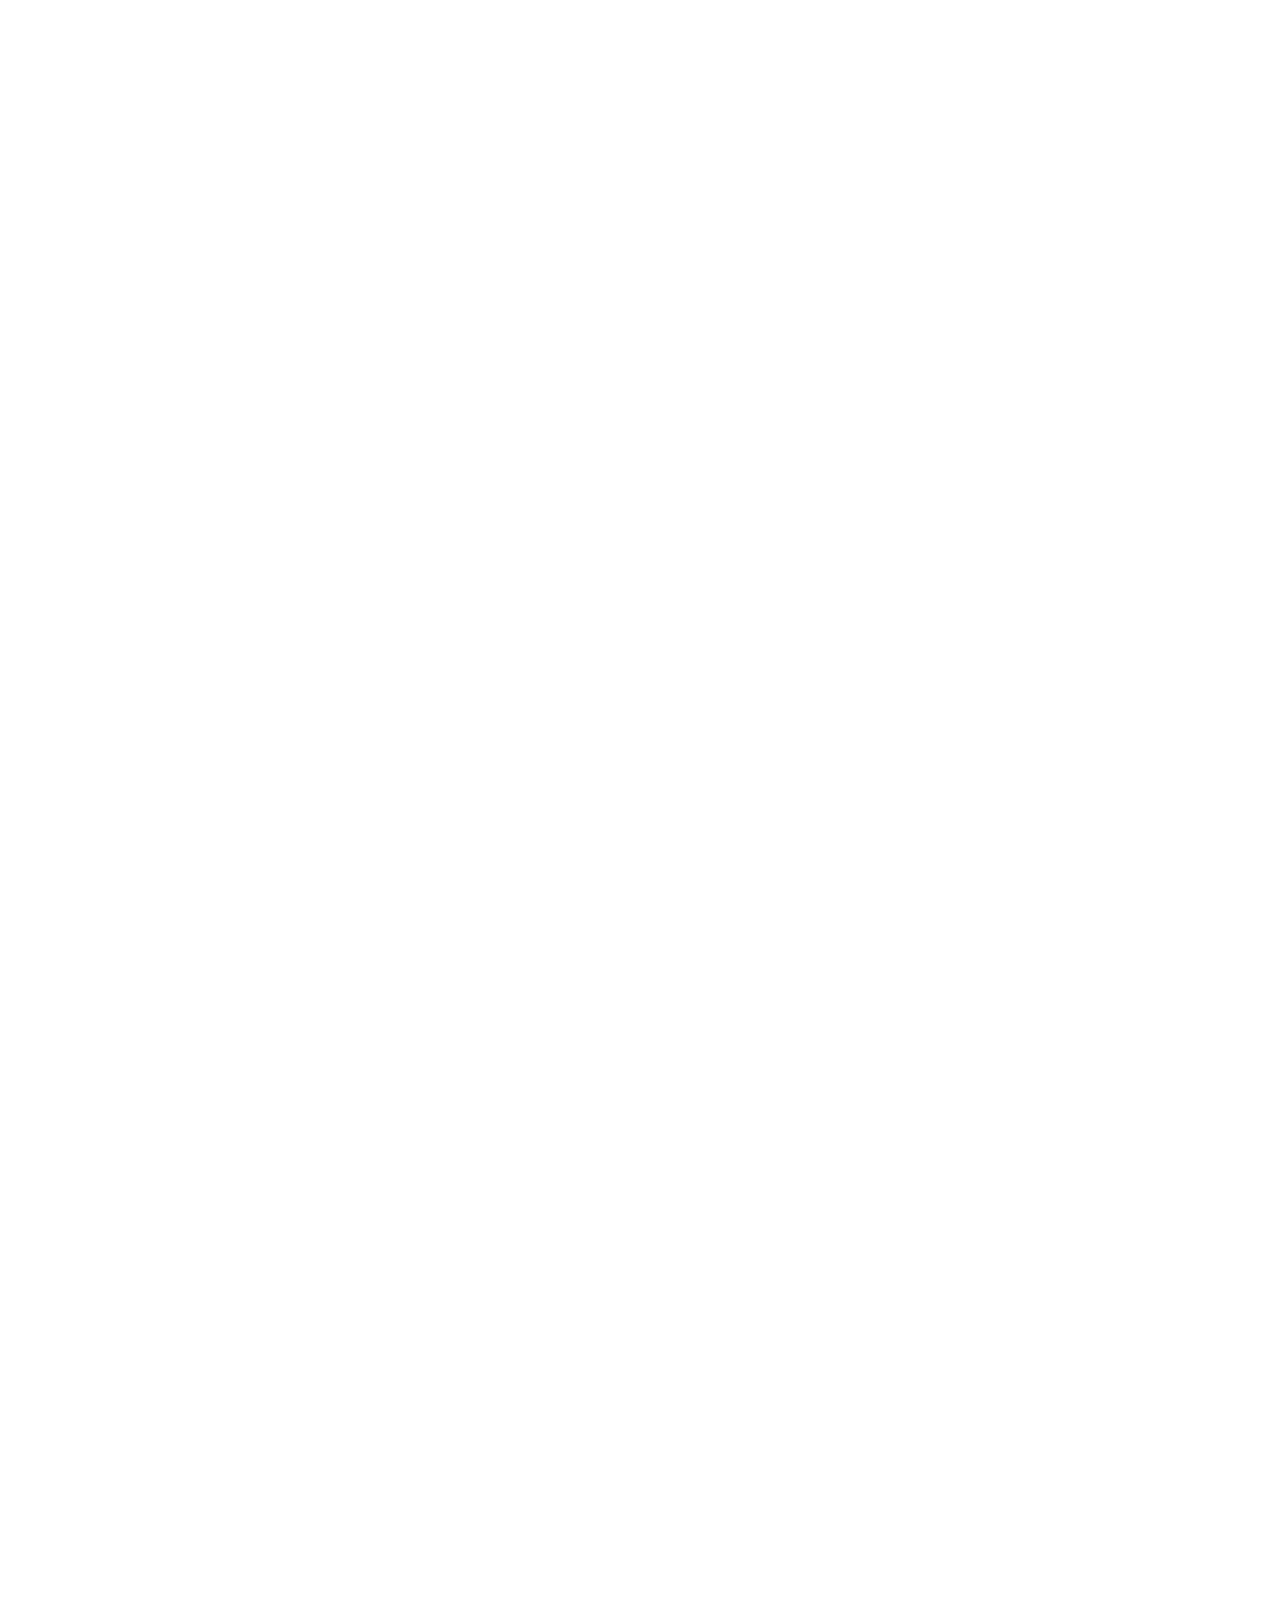
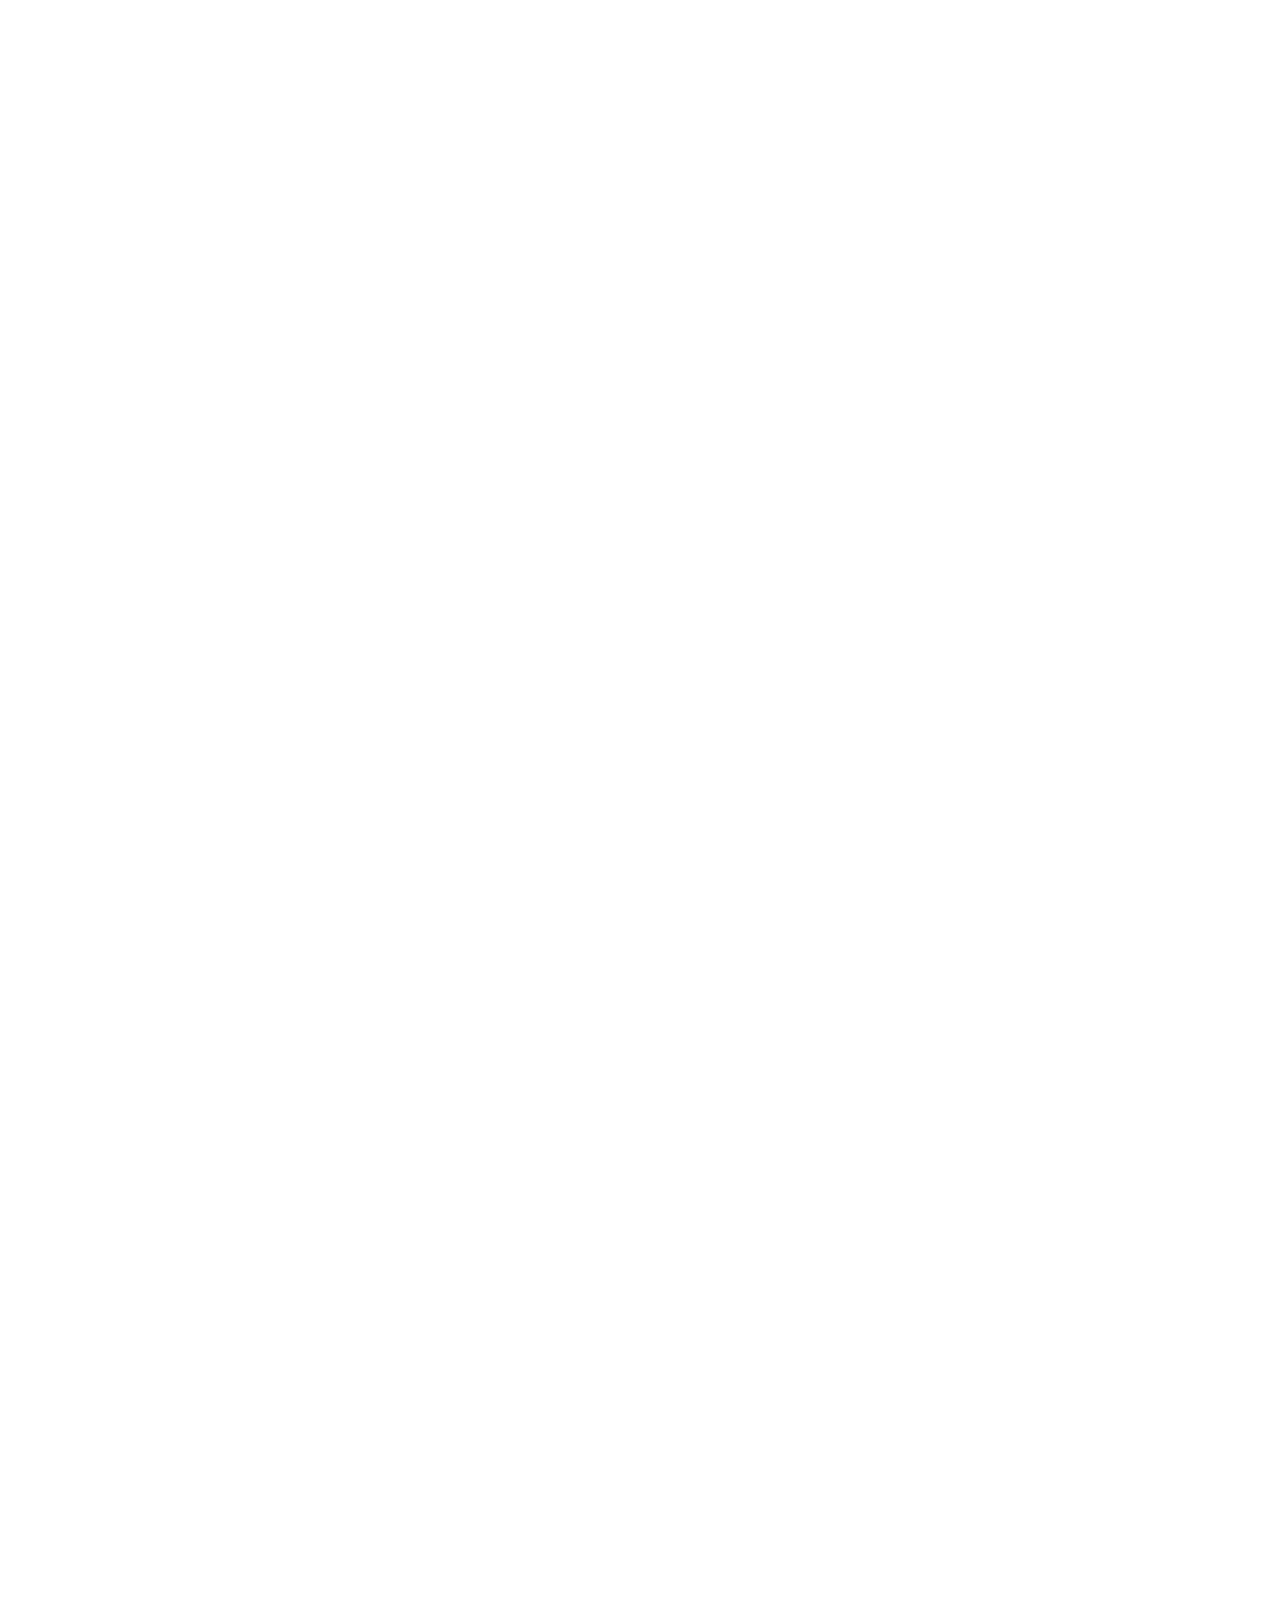
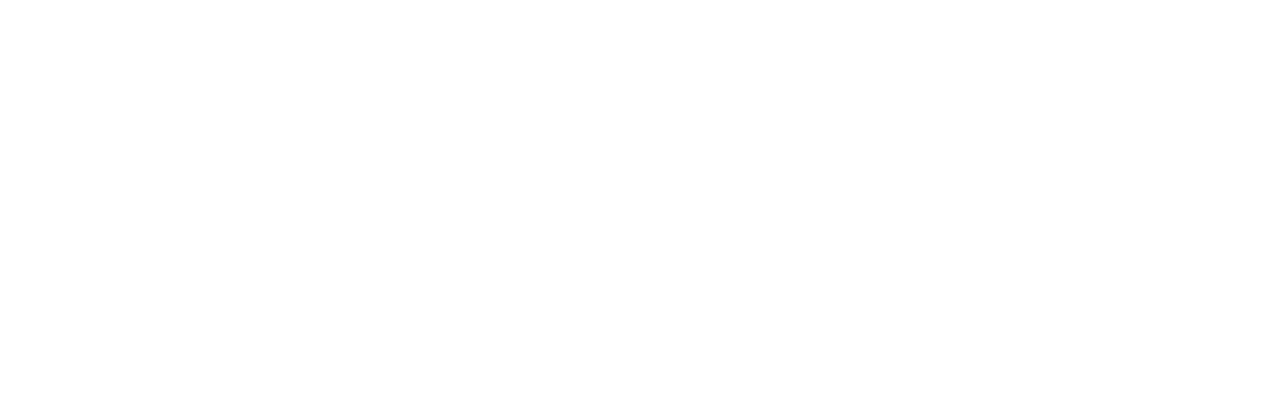
==== commit 96f30b51: "remove anchor. Use .data() to store offset in $(document).ready()" ====
--- a/index.html
+++ b/index.html
@@ -93,9 +93,9 @@
         </ul>
     </nav>
 
-        <section id="scroll_button" class="scroll">
-            <a href=""><span></span>Scroll</a>
-        </section>
+    <section id="scroll_button" class="scroll">
+        <a href=""><span></span>Scroll</a>
+    </section>
 
 
     <div class="container-fluid content">
@@ -128,7 +128,7 @@
         </div>
 
 
-        <div class="row scroller_anchor_graphics anchor"></div>
+        <div class="scroller_anchor_graphics anchor"></div>
         <div class="row scroller_graphics" id="graphics" >
         <!-- <div class="container" data-0="position:static" data-top="position:fixed; width:100p"> -->
         <!--     <div class="row" id="graphics"> -->
@@ -140,23 +140,20 @@
                 </div>
         </div>
 
-
-
         <!-- <div class="row">
             <div class="col-sm-12 intro2">
                 <h3 class="intro" data-0="opacity:1" data-bottom="opacity:1" data-center="opacity:1" data-top="opacity:1">ipsum dolor sit amet, consectetur adipiscing elit. Morbi et lectus at lectus fringilla tristique at quis ex. Donec posuere eros urna, quis maximus lorem scelerisque sit amet. Duis quis pellentesque nisl, eget consequat leo. Lorem ipsum dolor sit amet, consectetur adipiscing elit. Quisque lacinia convallis enim. Vestibulum fermentum eros vitae quam pellentesque aliquet.</h3>
             </div>
         </div>-->
 
-
-        <div class="row scroller_anchor_filmstrip anchor"></div>
-        <div class="scroller_filmstrip_container" id="filmstrip">
+        <div class="scroller_anchor_filmstrip anchor"></div>
+        <div class="scroller_filmstrip_container row" id="filmstrip">
             <div class="button">
-                <div class="row scroller_filmstrip" id="question1"> lalalalala</div>
-                <div class="row scroller_filmstrip" id="question2"> lalalalala</div>
+                <div class="scroller_filmstrip" id="question1"> click to play</div>
+                <div class="scroller_filmstrip" id="question2"> lalalalala place holder</div>
             </div>
-            <div class="scroller_filmstrip question_title row" ></div>
-            <div class="scroller_filmstrip streetinterview_video row" >
+            <div class="scroller_filmstrip question_title" ></div>
+            <div class="scroller_filmstrip streetinterview_video" >
                 <iframe class="streetinterview" id= "video1" src="https://player.vimeo.com/video/163781314" width="640" height="360" frameborder="0" webkitallowfullscreen mozallowfullscreen allowfullscreen></iframe>
                 <iframe class="streetinterview" src="https://player.vimeo.com/video/156802238" width="640" height="360" frameborder="0" webkitallowfullscreen mozallowfullscreen allowfullscreen></iframe>
                 <iframe class="streetinterview" src="https://player.vimeo.com/video/156802238" width="640" height="360" frameborder="0" webkitallowfullscreen mozallowfullscreen allowfullscreen></iframe>
@@ -165,16 +162,9 @@
                 <iframe class="streetinterview" src="https://player.vimeo.com/video/156802238" width="640" height="360" frameborder="0" webkitallowfullscreen mozallowfullscreen allowfullscreen></iframe>
                 <iframe class="streetinterview" src="https://player.vimeo.com/video/156802238" width="640" height="360" frameborder="0" webkitallowfullscreen mozallowfullscreen allowfullscreen></iframe>
             </div>
-            <div class="scroller_filmstrip row" id="subtitles"></div>
+            <div class="scroller_filmstrip" id="subtitles"></div>
         </div>
-
-
-
-        </div><!-- end of container-fluid content-->
-
-
-
-
+    </div><!-- end of container-fluid content-->
 
     <script src="js/jquery.min.js"></script>
     <script src="//cdn.rawgit.com/jrue/Vimeo-jQuery-API/master/dist/jquery.vimeo.api.min.js" integrity="sha384-5HEFbHMdJ1B0NgJ2dK6/jCaTT4DoL3ucsGIIRSyYEAm8KvHrOm6zpb95OCifXv0m" crossorigin="anonymous"></script>
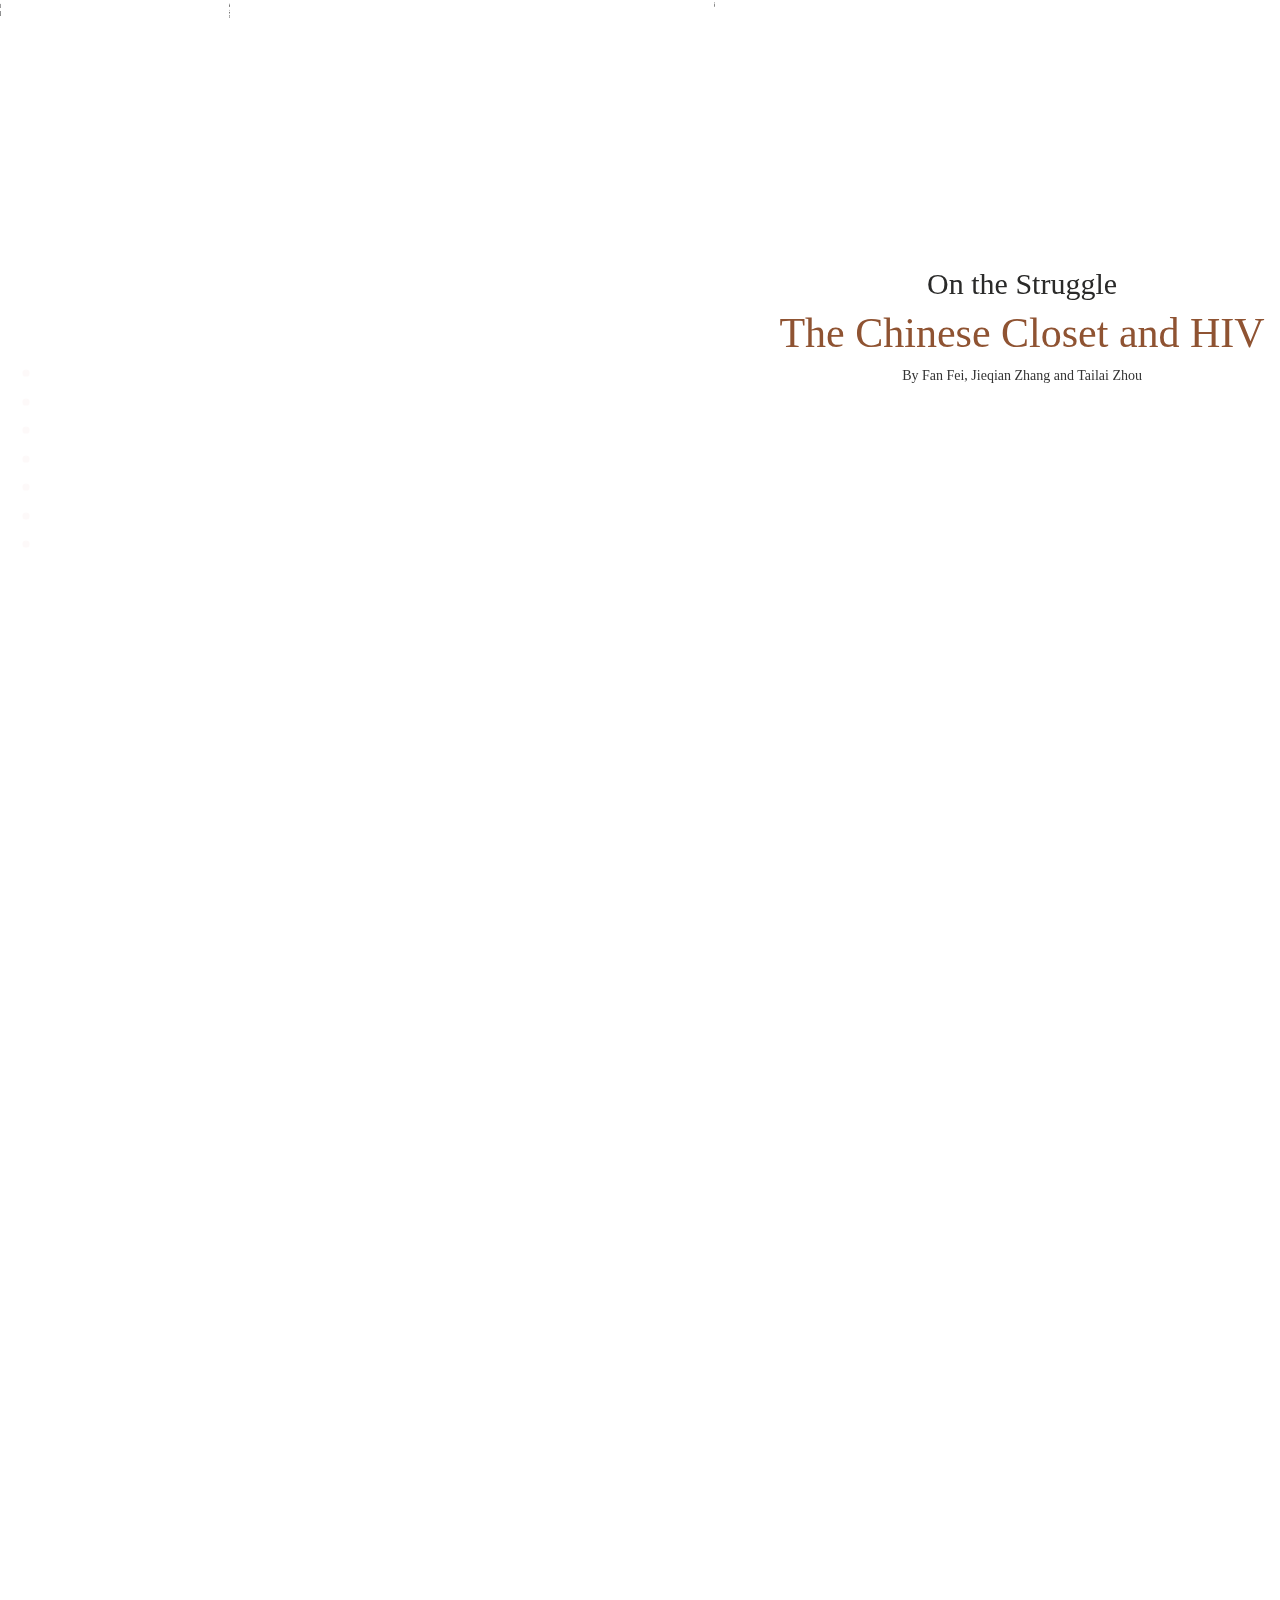
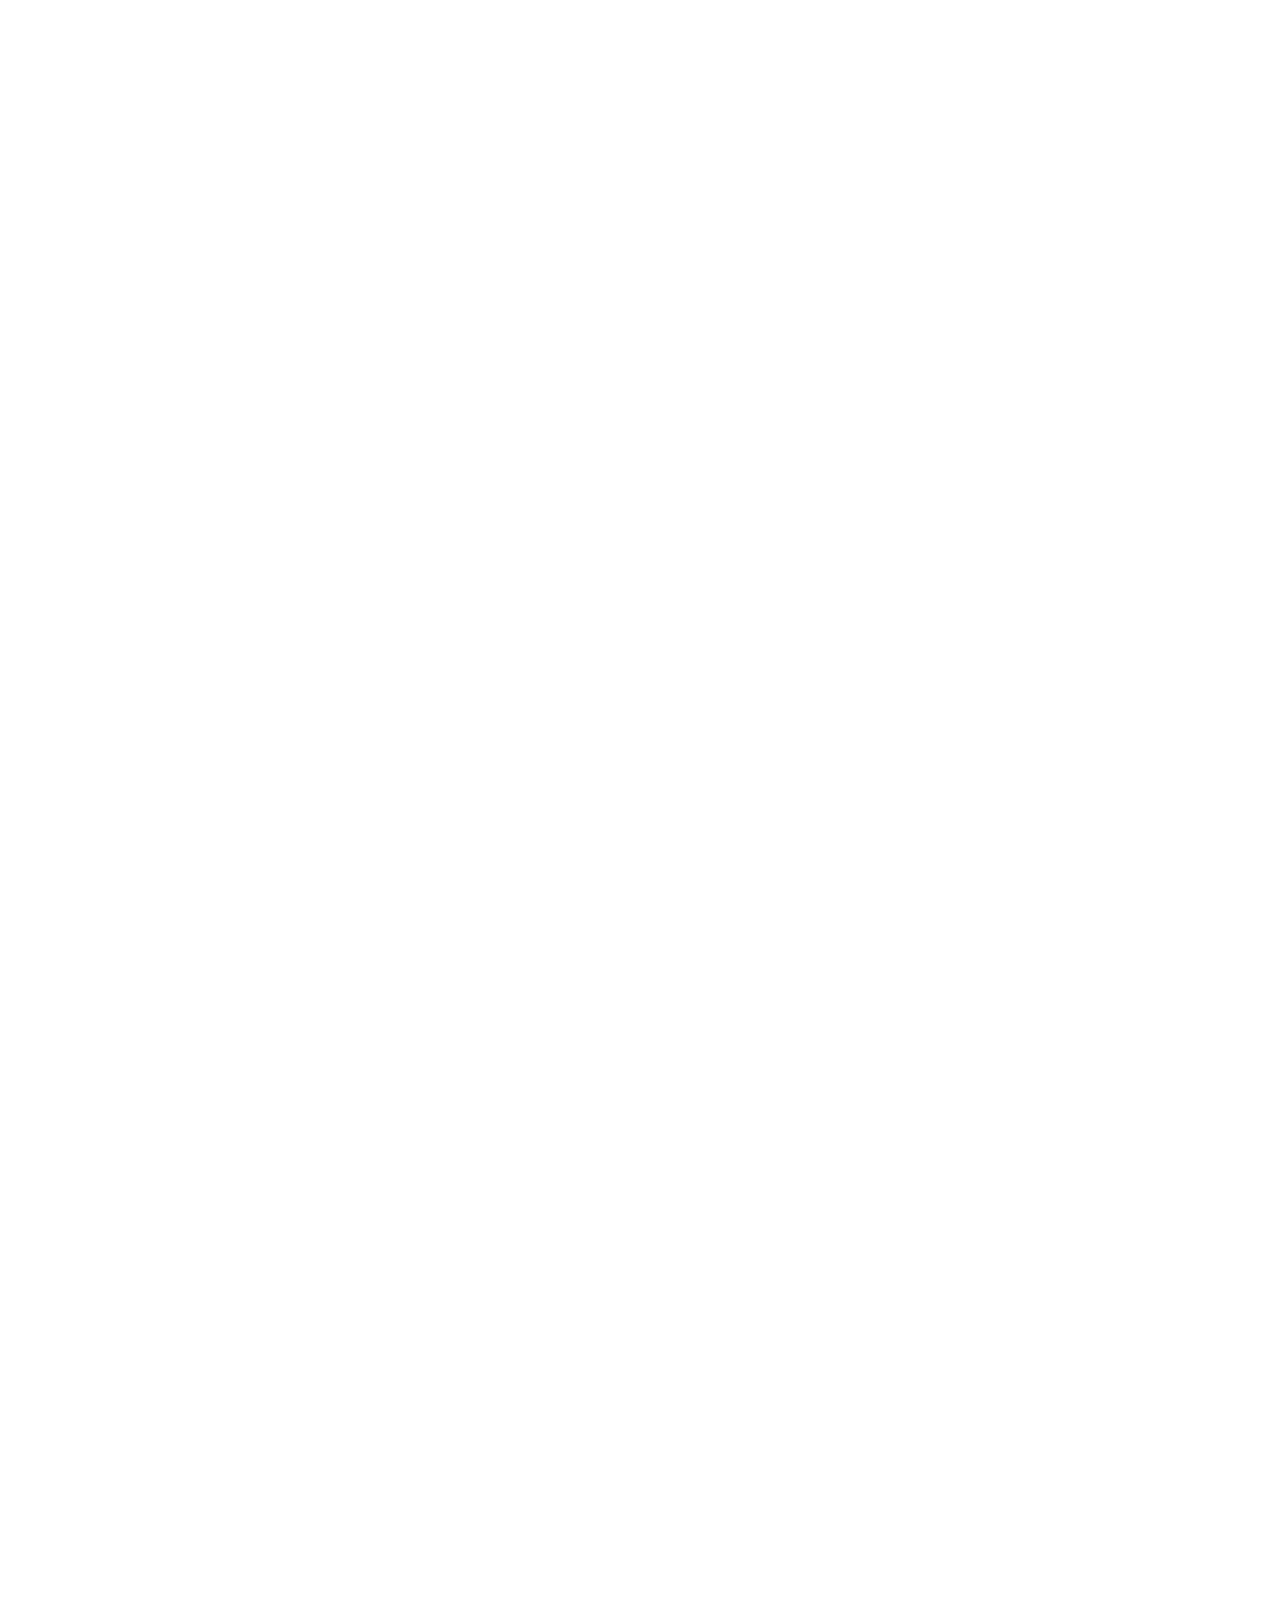
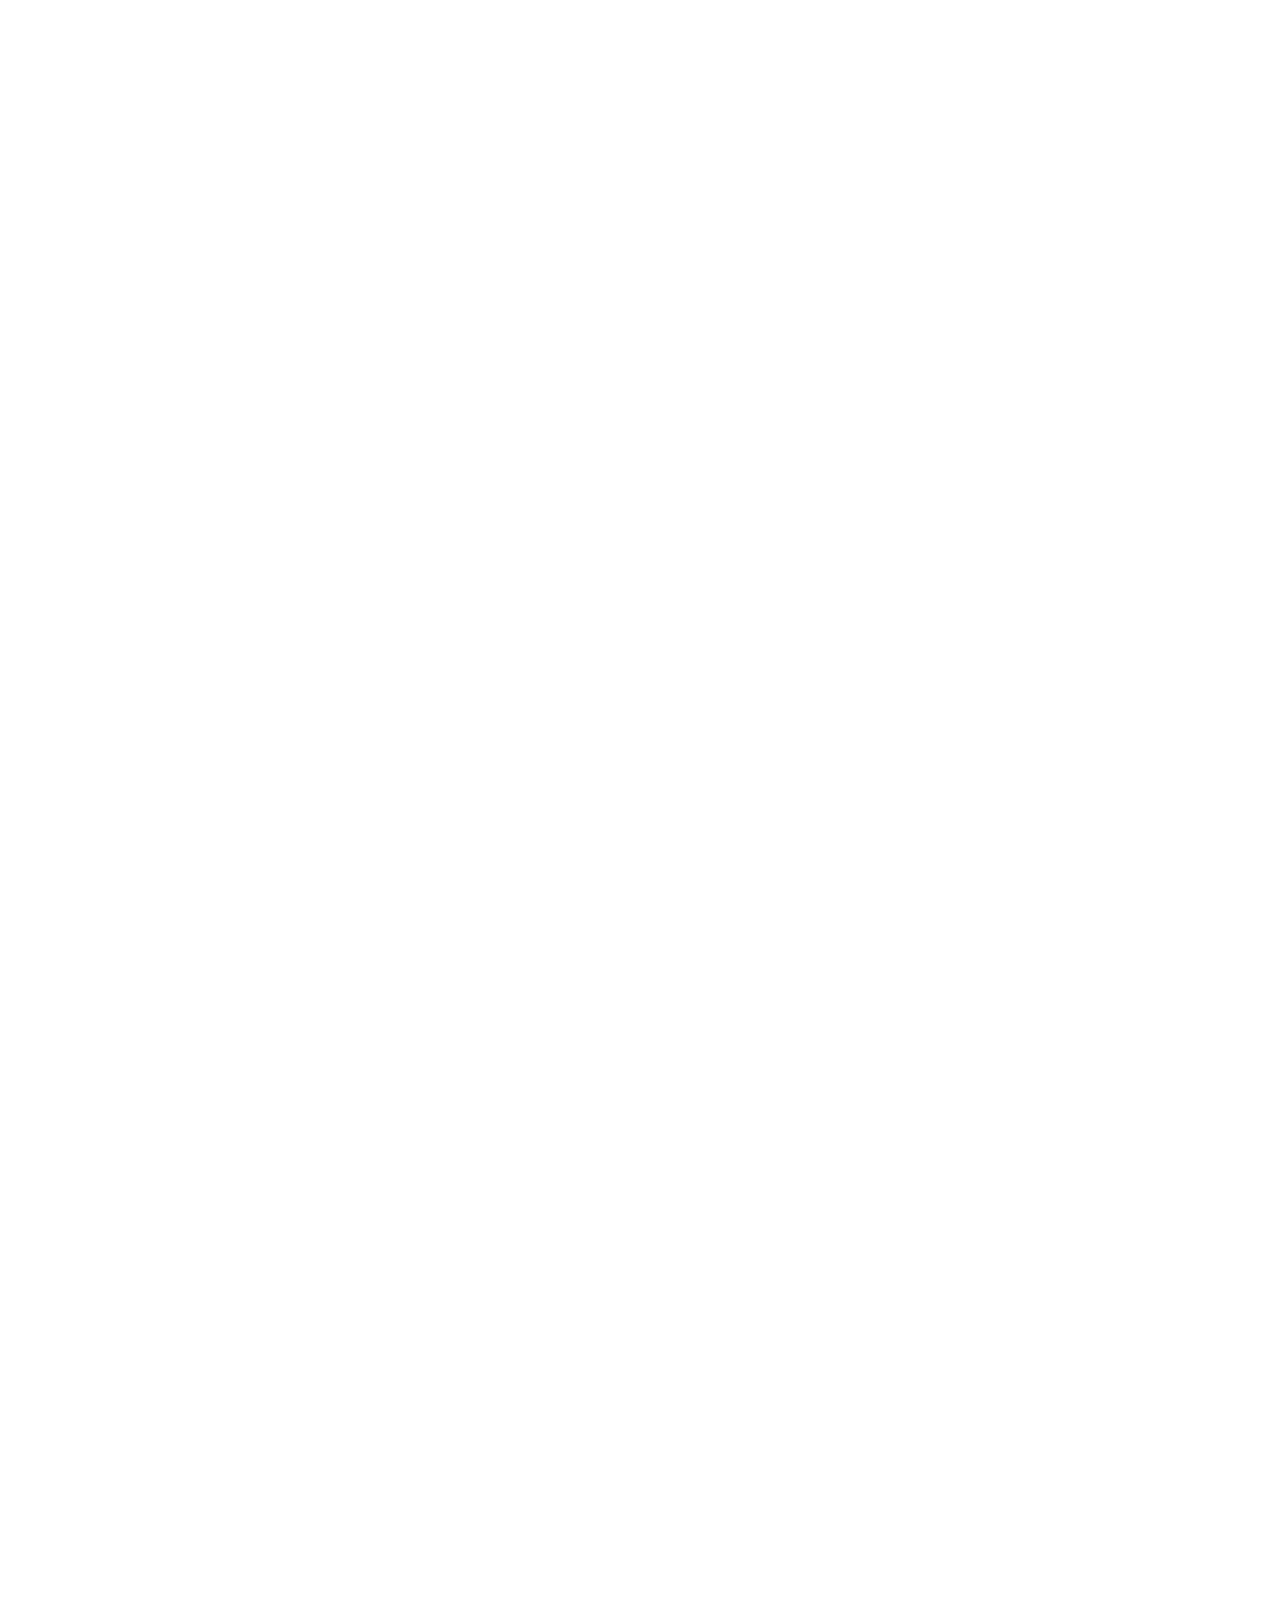
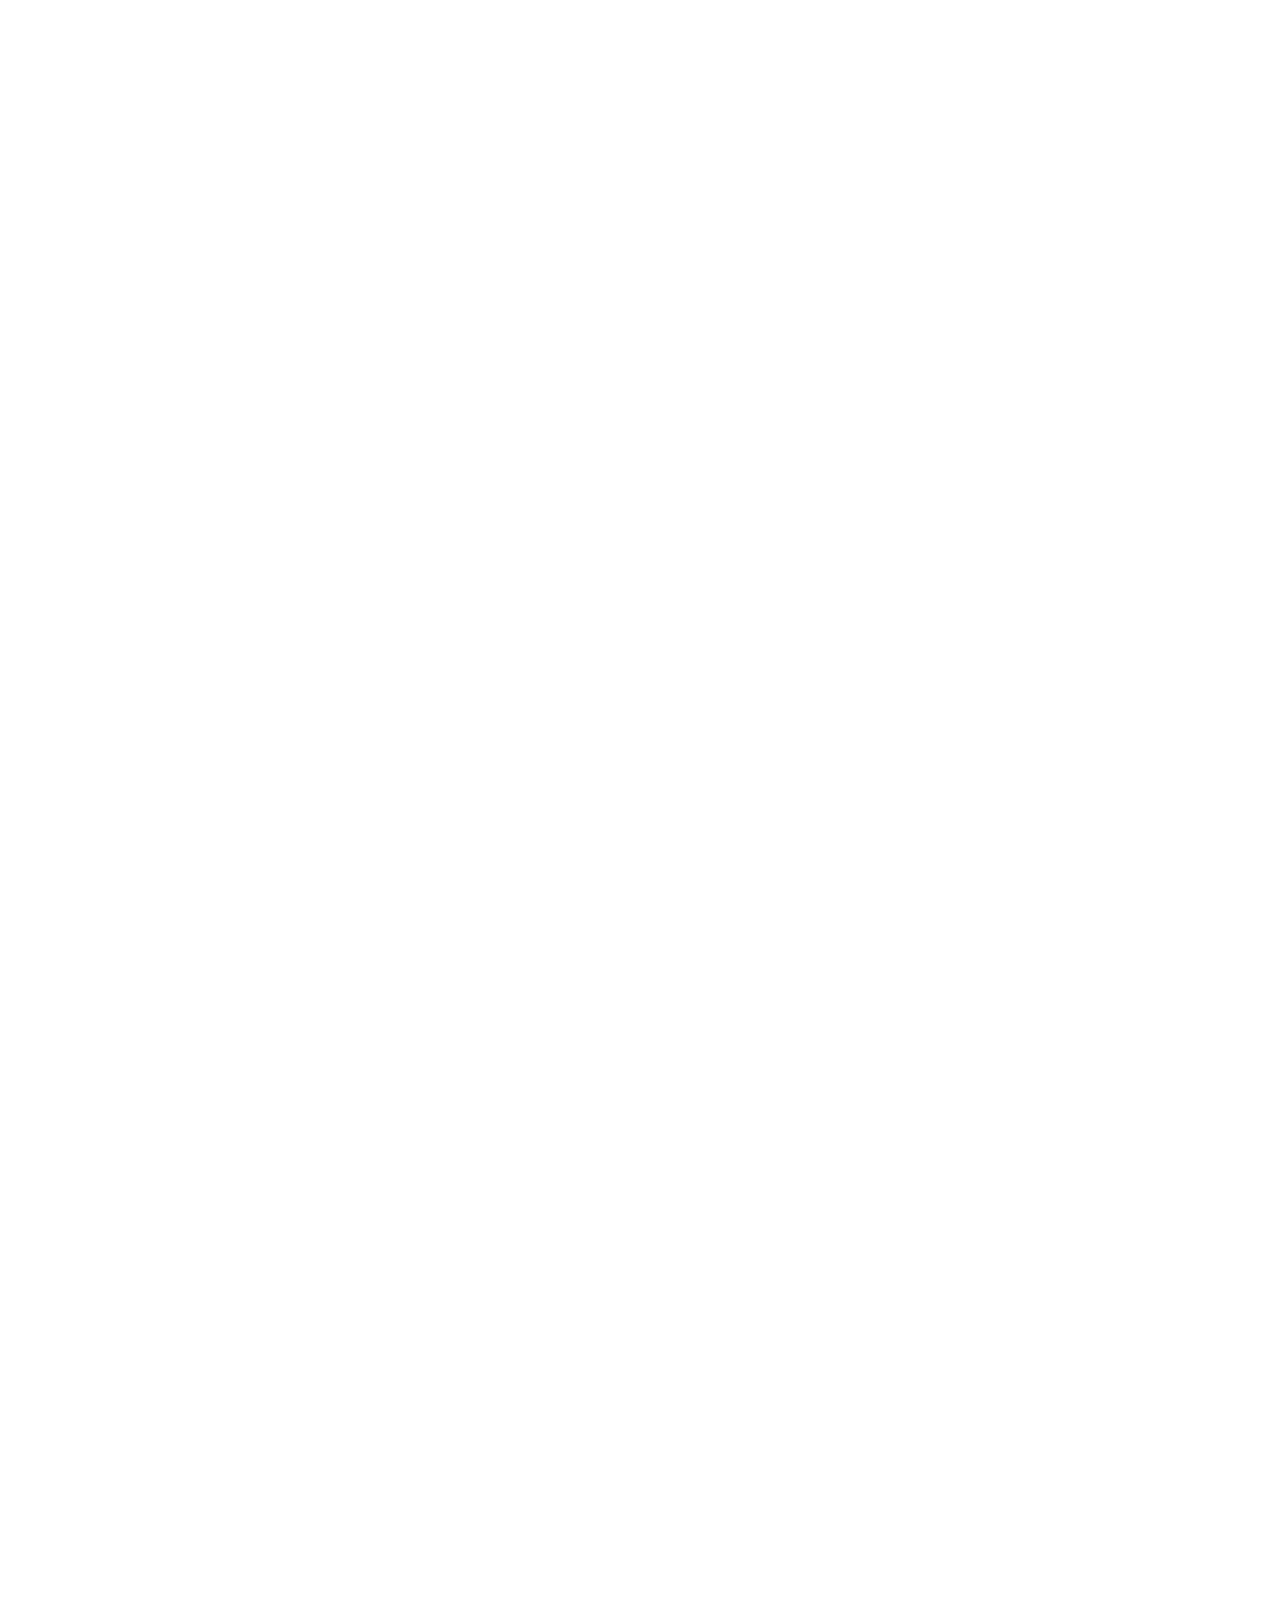
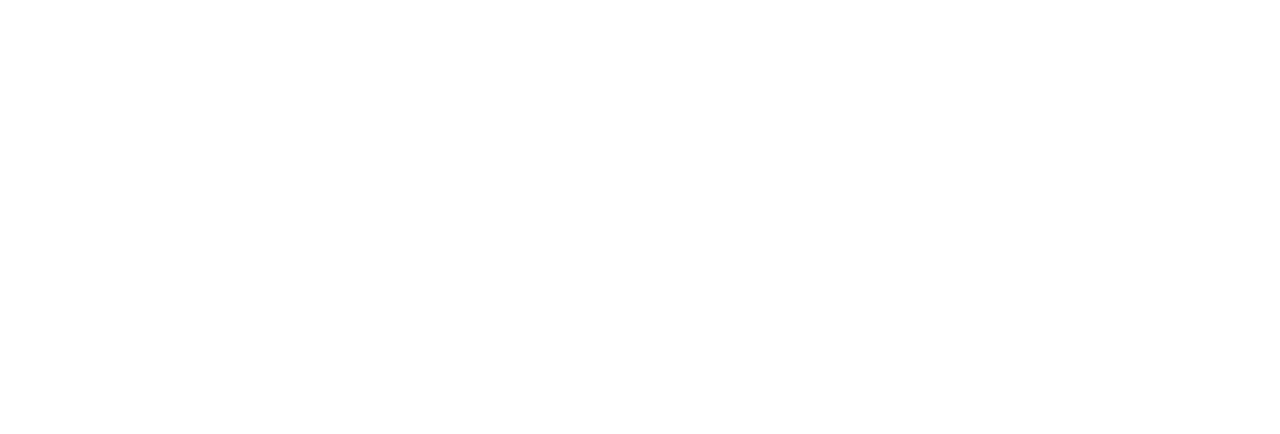
==== commit af4b50e6: "graphic_upload" ====
--- a/index.html
+++ b/index.html
@@ -43,9 +43,7 @@
 <script>
 </script>
 
-<body style="height:10000px;">
-
-
+<body>
     <nav id="cd-vertical-nav">
         <ul>
             <li>
@@ -92,104 +90,102 @@
             </li>
         </ul>
     </nav>
-
     <section id="scroll_button" class="scroll">
         <a href=""><span></span>Scroll</a>
     </section>
+    <div id="skrollr-body">
+        <div class="container-fluid content">
+            <!--         <div class="row" data-0="opacity:1; transform:translate3d(0px,0px,0px);" data--1000-bottom="transform:translate3d(0px,1000px,0px); opacity:0;"> -->
+            <div class="row" id="header" data-0="opacity:1" data--200-bottom="opacity:0;">
+                <div class="main-sketch col-sm-7">
+                    <img class="img-responsive" img-responsive src="assets/images/landing_page.png">
+                </div>
+                <!--  <div class="scroll col-sm-1">
+                    <h5>Scroll</h5>
+                </div> -->
+                <div class="col-sm-5">
+                    <div class="main-title">
+                        <h2>On the Struggle</h2>
+                        <h1>The Chinese Closet and HIV</h1>
+                        <h5>By Fan Fei, Jieqian Zhang and Tailai Zhou </h5>
+                    </div>
+                </div>
+            </div>
+            <div class="row" id="intro">
+                <div class="col-sm-12 intro1">
+                    <h3 class="intro" data-0="opacity:0" data-bottom="opacity:0" data-center="opacity:1" data-top="opacity:0"> Lorem ipsum dolor sit amet, consectetur adipiscing elit. Morbi et lectus at lectus fringilla tristique at quis ex. Donec posuere eros urna, quis maximus lorem scelerisque sit amet. Duis quis pellentesque nisl, eget consequat leo. Lorem ipsum dolor sit amet, consectetur adipiscing elit. Quisque lacinia convallis enim. Vestibulum fermentum eros vitae quam pellentesque aliquet.</h3>
+                </div>
+            </div>
+            <div class="row">
+                <div class="col-sm-12 intro2">
+                    <h3 class="intro" data-0="opacity:0" data-bottom="opacity:0" data-center="opacity:1" data-top="opacity:0">ipsum dolor sit amet, consectetur adipiscing elit. Morbi et lectus at lectus fringilla tristique at quis ex. Donec posuere eros urna, quis maximus lorem scelerisque sit amet. Duis quis pellentesque nisl, eget consequat leo. Lorem ipsum dolor sit amet, consectetur adipiscing elit. Quisque lacinia convallis enim. Vestibulum fermentum eros vitae quam pellentesque aliquet.</h3>
+                </div>
+            </div>
+            <div class="scroller_anchor"></div>
+            <div class="row scroller" id="graphics">
+                <!-- <div class="container" data-0="position:static" data-top="position:fixed; width:100p"> -->
+                <!--     <div class="row" id="graphics"> -->
+                <div class="col-sm-12 graphics">
+                    <img class="img-responsive graphic graphic1" src="assets/graphics/graphic1.svg" data-0="opacity:0" data-bottom="opacity:0" data-center="opacity:1" data-top="opacity:1" data--1000-top="opacity:0">
+                    <img class="img-responsive graphic graphic2" src="assets/graphics/graphic2.svg" data-0="opacity:0" data--1000-top="opacity:0" data--1100-top="opacity:1" data--2000-top="opacity:0">
+                    <img class="img-responsive graphic graphic3" src="assets/graphics/graphic3.svg" data-0="opacity:0" data--2000-top="opacity:0" data--2100-top="opacity:1" data--3000-top="opacity:1" data--4000-top="opacity:0">
+                    <img class="img-responsive graphic graphic4" src="assets/graphics/graphic4.svg" data-0="opacity:0" data--3000-top="opacity:0" data--3100-top="opacity:1" data--4000-top="opacity:0">
+                    <!--   <img class="img-responsive graphic graphic2" img-responsive src="assets/images/graphic2.png"> -->
+                    <!--  <img class="img-responsive graphic graphic3" img-responsive src="assets/images/graphic3.png" data-0="opacity:0" data-bottom="opacity:0" data-center="opacity:0" data--400-top="opacity:1"> -->
+                </div>
+            </div>
+            <!-- <div class="row">
+                <div class="col-sm-12 intro2">
+                    <h3 class="intro" data-0="opacity:1" data-bottom="opacity:1" data-center="opacity:1" data-top="opacity:1">ipsum dolor sit amet, consectetur adipiscing elit. Morbi et lectus at lectus fringilla tristique at quis ex. Donec posuere eros urna, quis maximus lorem scelerisque sit amet. Duis quis pellentesque nisl, eget consequat leo. Lorem ipsum dolor sit amet, consectetur adipiscing elit. Quisque lacinia convallis enim. Vestibulum fermentum eros vitae quam pellentesque aliquet.</h3>
+                </div>
+            </div>
+
+        </div>
+ -->
+        </div>
+        <script src="js/jquery.min.js"></script>
+        <script src="js/bootstrap.min.js"></script>
+        <script src="js/d3.v3.min.js"></script>
+        <script src="js/skrollr.js"></script>
+        <script src="js/main.js"></script>
+        <script src="js/nav.js"></script>
+        <script src="js/rotate3Di.min.js" type="text/javascript"></script>
+        <script src="js/3d-falling-leaves.min.js" type="text/javascript"></script>
+        <script type="text/javascript">
+        var s = skrollr.init();
 
 
-    <div class="container-fluid content">
-        <!--         <div class="row" data-0="opacity:1; transform:translate3d(0px,0px,0px);" data--1000-bottom="transform:translate3d(0px,1000px,0px); opacity:0;"> -->
-        <div class="row" id="header" data-0="opacity:1" data--200-bottom="opacity:0;">
-            <div class="main-sketch col-sm-7">
-                <img class="img-responsive" img-responsive src="assets/images/landing_page.png">
-            </div>
-            <!--  <div class="scroll col-sm-1">
-                    <h5>Scroll</h5>
-                </div> -->
-            <div class="col-sm-5">
-                <div class="main-title">
-                    <h2>On the Struggle</h2>
-                    <h1>The Chinese Closet and HIV</h1>
-                    <h5>By Fan Fei, Jieqian Zhang and Tailai Zhou </h5>
-                </div>
-            </div>
-        </div>
+        skrollr.init({
+            easing: {
+                //This easing will sure drive you crazy
+                wtf: Math.random,
+                inverted: function(p) {
+                    return 1 - p;
+                }
+            }
+        });
 
-        <div class="row" id="intro">
-            <div class="col-sm-12 intro1">
-                <h3 class="intro" data-0="opacity:0" data-bottom="opacity:0" data-center="opacity:1" data-top="opacity:0"> Lorem ipsum dolor sit amet, consectetur adipiscing elit. Morbi et lectus at lectus fringilla tristique at quis ex. Donec posuere eros urna, quis maximus lorem scelerisque sit amet. Duis quis pellentesque nisl, eget consequat leo. Lorem ipsum dolor sit amet, consectetur adipiscing elit. Quisque lacinia convallis enim. Vestibulum fermentum eros vitae quam pellentesque aliquet.</h3>
-            </div>
-        </div>
-        <div class="row">
-            <div class="col-sm-12 intro2">
-                <h3 class="intro" data-0="opacity:0" data-bottom="opacity:0" data-center="opacity:1" data-top="opacity:0">ipsum dolor sit amet, consectetur adipiscing elit. Morbi et lectus at lectus fringilla tristique at quis ex. Donec posuere eros urna, quis maximus lorem scelerisque sit amet. Duis quis pellentesque nisl, eget consequat leo. Lorem ipsum dolor sit amet, consectetur adipiscing elit. Quisque lacinia convallis enim. Vestibulum fermentum eros vitae quam pellentesque aliquet.</h3>
-            </div>
-        </div>
+        /** For Debugging ***/
+
+        var scrollAmount = $("<div />")
+            .css({
+                "position": "fixed",
+                "top": 0,
+                "right": 0,
+                "z-index": 9999999
+            })
+            .appendTo("body");
+
+        $(window).on("scroll", function() {
+
+            scrollAmount.text($(window).scrollTop());
 
 
-        <div class="scroller_anchor_graphics anchor"></div>
-        <div class="row scroller_graphics" id="graphics" >
-        <!-- <div class="container" data-0="position:static" data-top="position:fixed; width:100p"> -->
-        <!--     <div class="row" id="graphics"> -->
-                <div class="col-sm-12 graphics">
-                    <img class="img-responsive graphic graphic1" img-responsive src="assets/graphics/graphic1.svg" data-0="opacity:0" data-bottom="opacity:0" data-center="opacity:1" data-top="opacity:1" data--1000-top="opacity:0">
-                     <img class="img-responsive graphic graphic2" img-responsive src="assets/graphics/graphic2.svg"  data-0="opacity:0" data--1000-top="opacity:0" data--1100-top="opacity:1" data--2000-top="opacity:0">
-                  <!--   <img class="img-responsive graphic graphic2" img-responsive src="assets/images/graphic2.png"> -->
-                   <!--  <img class="img-responsive graphic graphic3" img-responsive src="assets/images/graphic3.png" data-0="opacity:0" data-bottom="opacity:0" data-center="opacity:0" data--400-top="opacity:1"> -->
-                </div>
-        </div>
-
-        <!-- <div class="row">
-            <div class="col-sm-12 intro2">
-                <h3 class="intro" data-0="opacity:1" data-bottom="opacity:1" data-center="opacity:1" data-top="opacity:1">ipsum dolor sit amet, consectetur adipiscing elit. Morbi et lectus at lectus fringilla tristique at quis ex. Donec posuere eros urna, quis maximus lorem scelerisque sit amet. Duis quis pellentesque nisl, eget consequat leo. Lorem ipsum dolor sit amet, consectetur adipiscing elit. Quisque lacinia convallis enim. Vestibulum fermentum eros vitae quam pellentesque aliquet.</h3>
-            </div>
-        </div>-->
-
-        <div class="scroller_anchor_filmstrip anchor"></div>
-        <div class="scroller_filmstrip_container row" id="filmstrip">
-            <div class="button">
-                <div class="scroller_filmstrip" id="question1"> click to play</div>
-                <div class="scroller_filmstrip" id="question2"> lalalalala place holder</div>
-            </div>
-            <div class="scroller_filmstrip question_title" ></div>
-            <div class="scroller_filmstrip streetinterview_video" >
-                <iframe class="streetinterview" id= "video1" src="https://player.vimeo.com/video/163781314" width="640" height="360" frameborder="0" webkitallowfullscreen mozallowfullscreen allowfullscreen></iframe>
-                <iframe class="streetinterview" src="https://player.vimeo.com/video/156802238" width="640" height="360" frameborder="0" webkitallowfullscreen mozallowfullscreen allowfullscreen></iframe>
-                <iframe class="streetinterview" src="https://player.vimeo.com/video/156802238" width="640" height="360" frameborder="0" webkitallowfullscreen mozallowfullscreen allowfullscreen></iframe>
-                <iframe class="streetinterview" src="https://player.vimeo.com/video/156802238" width="640" height="360" frameborder="0" webkitallowfullscreen mozallowfullscreen allowfullscreen></iframe>
-                <iframe class="streetinterview" src="https://player.vimeo.com/video/156802238" width="640" height="360" frameborder="0" webkitallowfullscreen mozallowfullscreen allowfullscreen></iframe>
-                <iframe class="streetinterview" src="https://player.vimeo.com/video/156802238" width="640" height="360" frameborder="0" webkitallowfullscreen mozallowfullscreen allowfullscreen></iframe>
-                <iframe class="streetinterview" src="https://player.vimeo.com/video/156802238" width="640" height="360" frameborder="0" webkitallowfullscreen mozallowfullscreen allowfullscreen></iframe>
-            </div>
-            <div class="scroller_filmstrip" id="subtitles"></div>
-        </div>
-    </div><!-- end of container-fluid content-->
-
-    <script src="js/jquery.min.js"></script>
-    <script src="//cdn.rawgit.com/jrue/Vimeo-jQuery-API/master/dist/jquery.vimeo.api.min.js" integrity="sha384-5HEFbHMdJ1B0NgJ2dK6/jCaTT4DoL3ucsGIIRSyYEAm8KvHrOm6zpb95OCifXv0m" crossorigin="anonymous"></script>
-    <script src="js/bootstrap.min.js"></script>
-    <script src="js/d3.v3.min.js"></script>
-    <script src="js/skrollr.js"></script>
-    <script src="js/main.js"></script>
-    <script src="js/nav.js"></script>
-    <script src="js/rotate3Di.min.js" type="text/javascript"></script>
-    <script src="js/3d-falling-leaves.min.js" type="text/javascript"></script>
-    <script type="text/javascript">
-    var s = skrollr.init();
-    skrollr.init({
-        easing: {
-            //This easing will sure drive you crazy
-            wtf: Math.random,
-            inverted: function(p) {
-                return 1 - p;
-            }
-        }
-    });
-    </script>
-    <script>
-    $(document).octoberLeaves();
-    </script>
+        })
+        </script>
+        <script>
+        $(document).octoberLeaves();
+        </script>
 </body>
 
 </html>--- a/css/main.css
+++ b/css/main.css
@@ -7,7 +7,6 @@
     background-image: url("../assets/images/texture_altered.jpg");
     background-size: 100%;
     overflow-x: hidden;
-    height: 10000px;
     font-family: 'IM Fell DW Pica', serif;
 }
 
@@ -54,17 +53,20 @@
 .graphics,
 .intro1,
 .intro2,
-.row,
-.filmstrip {
-    height: 100vh;
+.row {
+  /*  height: 100vh;*/
     position: relative;
 }
 
-
-/*.graphic{
-      transform: translateY(50%);
-    }
-*/
+.intro1{
+    height: 50vh;
+}
+
+
+.intro2, .graphics{
+     height:100vh;
+    }
+
 
 @media(min-width: 768px) {
     .main-title {
@@ -95,18 +97,6 @@
         -ms-transform: translate(-50%, -50%);
         -o-transform: translate(-50%, -50%);
     }
-
-    .filmstrip{
-        position: absolute;
-        top: 50%;
-        left: 50%;
-        transform: translate(-50%, -50%);
-        -webkit-transform: translate(-50%, -50%);
-        -moz-transform: translate(-50%, -50%);
-        -ms-transform: translate(-50%, -50%);
-        -o-transform: translate(-50%, -50%);
-
-    }
 }
 
 @media(max-width: 767px) {
@@ -124,17 +114,6 @@
         top: 50%;
         left: 50%;
         width: 80%;
-        transform: translate(-50%, -50%);
-        -webkit-transform: translate(-50%, -50%);
-        -moz-transform: translate(-50%, -50%);
-        -ms-transform: translate(-50%, -50%);
-        -o-transform: translate(-50%, -50%);
-    }
-
-    .filmstrip {
-        position: absolute;
-        top: 50%;
-        left: 50%;
         transform: translate(-50%, -50%);
         -webkit-transform: translate(-50%, -50%);
         -moz-transform: translate(-50%, -50%);
@@ -293,8 +272,8 @@
     left: 50%;
     font-size: 16px;
     z-index: 2;
-    -webkit-transform: translate(0, -50%);
-    transform: translate(0, -50%);
+    -webkit-transform: translate(-50%, -50%);
+    transform: translate(-50%, -50%);
     color: #fff;
     letter-spacing: .1em;
     text-decoration: none;
@@ -351,57 +330,4 @@
         transform: rotate(-45deg) translate(-20px, 20px);
         opacity: 0;
     }
-}
-
-.anchor {
-    position: absolute;
-    visibility: hidden;
-}
-
-.scroller_anchor_graphics {
-    top: 1773px;
-}
-.scroller_anchor_filmstrip {
-    top: 8000px;
-}
-
-/* filmstrip css*/
-#filmstrip{
-      position: absolute;
-      left:0;
-      width: 2400px; /* do math based on how many videos you have */
-}
-
-    #filmstrip::before, #filmstrip::after{
-        content: " ";
-        display: table;
-    }
-
-    #filmstrip::after {
-        clear: both;
-    }
-
-    #filmstrip iframe{
-      float: left;
-      height: 180px;
-      width: 320px;
-    }
-
-    .street_interview{
-        transition: all .2s ease-in-out;
-    }
-    .street_interview:hover { 
-        transform: scale(1.2);
-    }
-
-    #subtitles{
-      position: relative;
-      top: 300px;
-        font-size: 30px;
-      text-align: center;
-    }
-
-    .highlight{
-      background-color: yellow;
-    }
-    +}